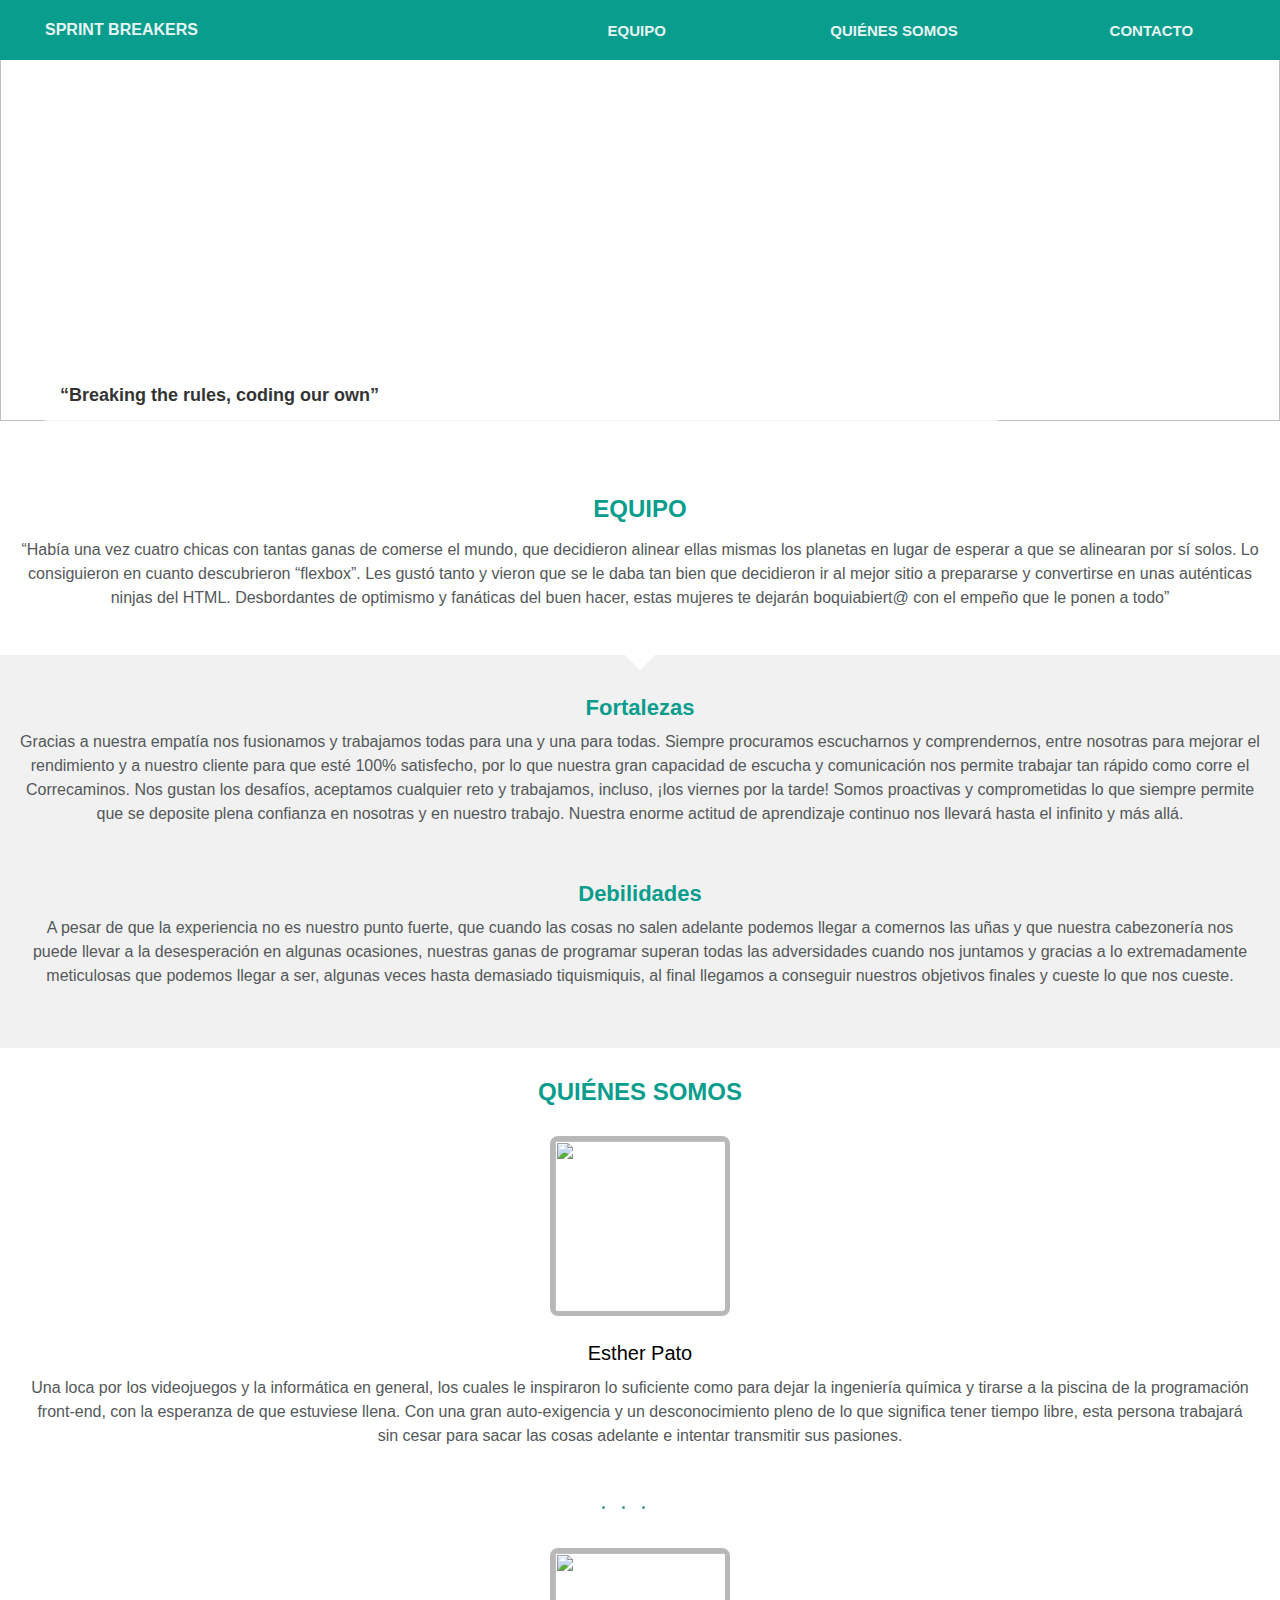
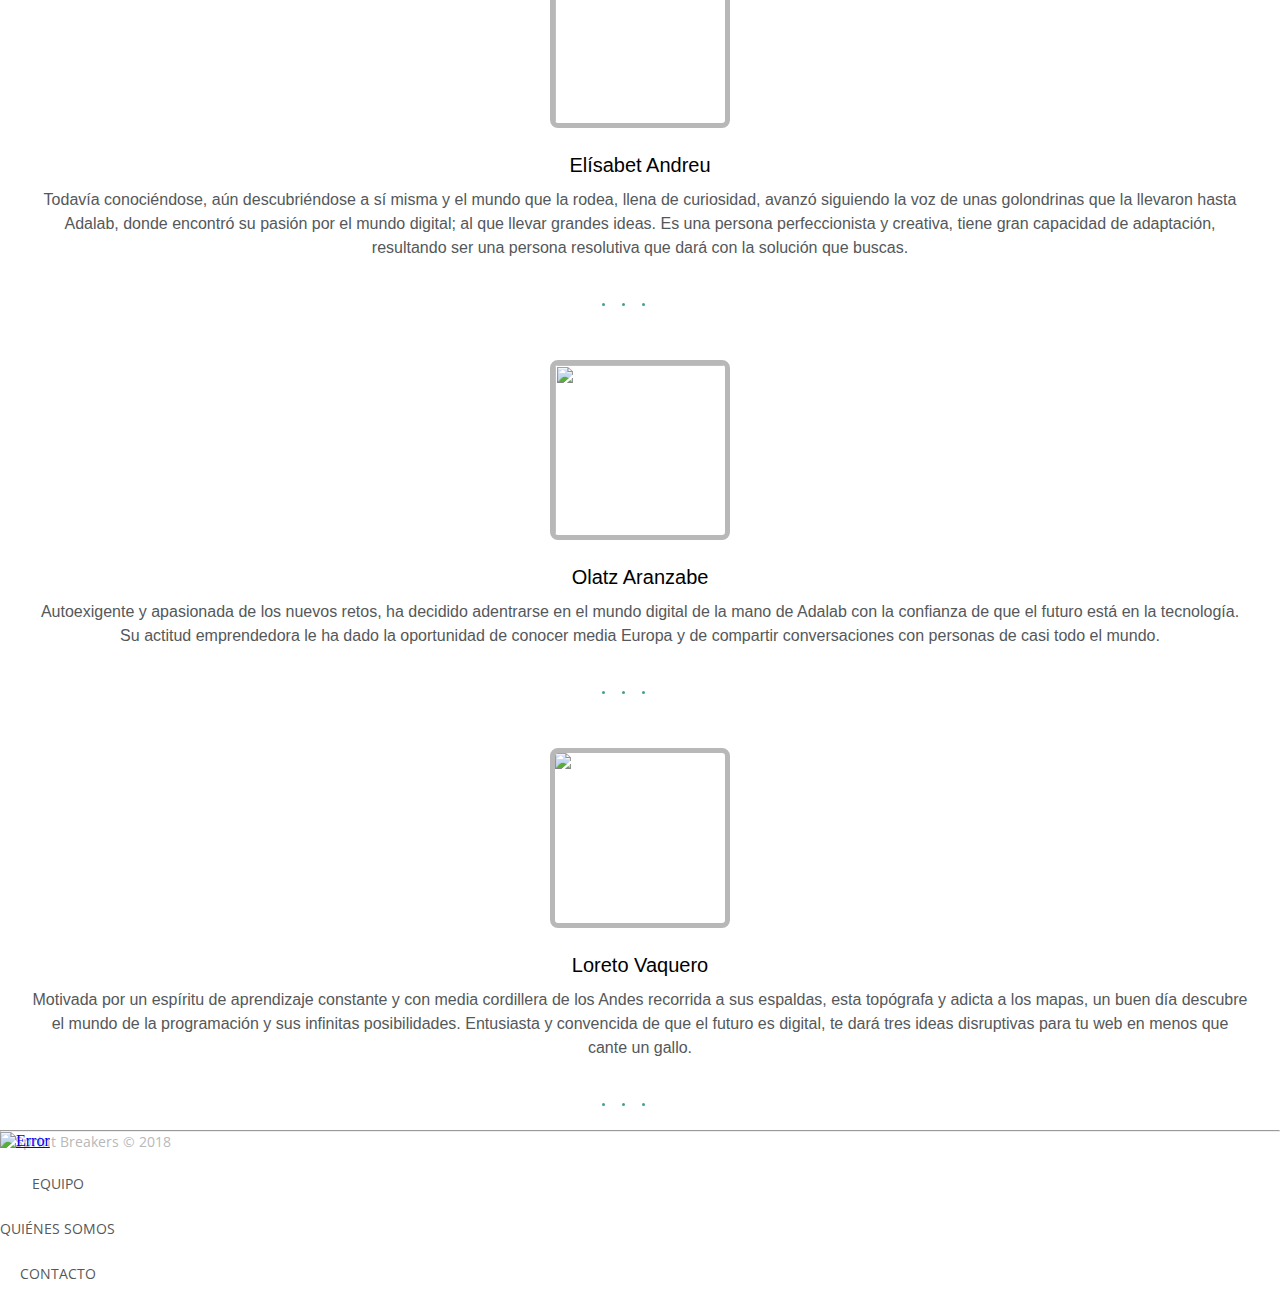
==== index.html @ b5f73472 "Merge branch 'master' of https://github.com/Adalab/d-s1-sprint-breakers" ====
<!DOCTYPE html>
<html lang="es" dir="ltr">
<head>
  <meta charset="utf-8">
  <meta name="viewport" content="width=device-width, initial-scale=1">
  <title>Sprint Breakers</title>
  <link rel="stylesheet" href="main.css">
  <link href="https://fonts.googleapis.com/css?family=Open+Sans:400,600,700|Rubik:400,500,700" rel="stylesheet">
  <link rel="stylesheet" href="https://use.fontawesome.com/releases/v5.0.13/css/all.css" integrity="sha384-DNOHZ68U8hZfKXOrtjWvjxusGo9WQnrNx2sqG0tfsghAvtVlRW3tvkXWZh58N9jp" crossorigin="anonymous">
</head>
<body>
  <header id="top" class="header">
    <div class="group-name">
      <h1>SPRINT BREAKERS</h1>
    </div>
    <nav class="menu-container">
      <ul class="menu">
        <li class="button"><a href="#" class="link-menu">EQUIPO</a></li>
        <li class="button"><a href="#" class="link-menu">QUIÉNES SOMOS</a></li>
        <li class="button"><a href="#" class="link-menu">CONTACTO</a></li>
      </ul>
    </nav>
  </header>
  <main class="movil">
    <section class="imagen-claim">
      <div class="main-pic">
        <img class="header-pic" src="assets/header.jpg">
      </div>
      <div class="claim">
        <h1 class="claim-text">“Breaking the rules, coding our own”</h1>
      </div>
    </section>
    <section class="equipo" id="equipo">
      <div class="equipo-main">
        <h2 class="equipoh2">EQUIPO</h2>
      </div>
      <div class="textoequipo">
        <p>“Había una vez cuatro chicas con tantas ganas de comerse el mundo, que decidieron alinear ellas mismas los planetas en lugar de esperar a que se alinearan por sí solos. Lo consiguieron en cuanto descubrieron “flexbox”. Les gustó tanto y vieron que se le daba tan bien que decidieron ir al mejor sitio a prepararse y convertirse en unas auténticas ninjas del HTML.
          Desbordantes de optimismo y fanáticas del buen hacer, estas mujeres te dejarán boquiabiert@ con el empeño que le ponen a todo”
        </p>
      </div>
    </section>

    <div class="main2">
      <div class="dafo">
        <div class="fortalezas">
          <div class="triangulo">
          </div>
          <h2>Fortalezas</h2>
          <p>Gracias a nuestra empatía nos fusionamos y trabajamos todas para una y una para todas. Siempre procuramos escucharnos y comprendernos, entre nosotras para mejorar el rendimiento y a nuestro cliente para que esté 100% satisfecho, por lo que nuestra gran capacidad de escucha y comunicación nos permite trabajar tan rápido como corre el Correcaminos. Nos gustan los desafíos, aceptamos cualquier reto y trabajamos, incluso, ¡los viernes por la tarde! Somos proactivas y comprometidas lo que siempre permite que se deposite plena confianza en nosotras y en nuestro trabajo. Nuestra enorme actitud de aprendizaje continuo nos llevará hasta el infinito y más allá.
          </p>
        </div>
        <div class="debilidades">
          <h2>Debilidades</h2>
          <p>A pesar de que la experiencia no es nuestro punto fuerte, que cuando las cosas no salen adelante podemos llegar a comernos las uñas  y que nuestra cabezonería nos puede llevar a la desesperación en algunas ocasiones, nuestras ganas de programar superan todas las adversidades cuando nos juntamos y gracias a lo extremadamente meticulosas que podemos llegar a ser, algunas veces hasta demasiado tiquismiquis, al final llegamos a conseguir nuestros objetivos finales y cueste lo que nos cueste.
          </p>
        </div>
      </div>
      <section class="quienesSomos">
        <div id="quienessomos">
          <h2 class="quiensomosh2">QUIÉNES SOMOS</h2>
        </div>
        <div class="adalaber">
          <img class="img" src="assets/qs-esther.jpg" alt="">
          <span>Esther Pato</span>
          <p>Una loca por los videojuegos y la informática en general, los cuales le inspiraron lo suficiente como para dejar la ingeniería química y tirarse a la piscina de la programación front-end, con la esperanza de que estuviese llena. Con una gran auto-exigencia
            y un desconocimiento pleno de lo que significa tener tiempo libre, esta persona trabajará sin cesar para sacar las cosas adelante e intentar transmitir sus pasiones.</p>
          </div>
          <div class="media">
            <ul class="listamedia">
              <li class="listamedia noitemmedia">
                <a href="https://twitter.com/esther_epg" title="Twitter de Esther" target="_blank">
                  <i class="fab fa-twitter"></i>
                </a>
              </li>
              <li class="listamedia itemmedia">
                <a href="https://www.linkedin.com/in/esther-pato-gonzalez/" title="Linked In de Esther" target="_blank">
                  <i class="fab fa-linkedin-in"></i>
                </a>
              </li>
              <li class="listamedia itemmedia">
                  <i class="fab fa-github-alt"></i>
                  <a href="https://github.com/estherpato" title="Git Hub de Esther" target="_blank">
                </a>
              </li>
              <li class="listamedia itemmedia">
                <a href="mailto:estherpato@gmail.com?subject=feedback" title="Correo de Esther" target="_blank">
                  <i class="fas fa-envelope"></i>
                </a>
              </li>
            </ul>
          </div>
          <div class="adalaber">
            <img class="img" src="assets/qs-eli.jpg" alt="">
            <span>Elísabet Andreu</span>
            <p>Todavía conociéndose, aún descubriéndose a sí misma y el mundo que la rodea, llena de curiosidad, avanzó siguiendo la voz de unas golondrinas que la llevaron hasta Adalab, donde encontró su pasión por el mundo digital; al que llevar grandes ideas.
              Es una persona perfeccionista y creativa, tiene gran capacidad de adaptación, resultando ser una persona resolutiva que dará con la solución que buscas.
            </p>
            <div class="media">
              <ul class="listamedia">
                <li class="listamedia noitemmedia">
                  <a href="https://twitter.com/Elisabet_AS" title="Twitter de Elísabet" target="_blank">
                    <i class="fab fa-twitter"></i>
                  </a>
                </li>
                <li class="listamedia itemmedia">
                  <a href="https://www.linkedin.com/in/elisabet-andreu-soldado-163a41162" title="Linked In de Elísabet" target="_blank">
                    <i class="fab fa-linkedin-in"></i>
                  </a>
                </li>
                <li class="listamedia itemmedia">
                  <a href="https://github.com/ElisabetAS" title="Git Hub de Elísabet" target="_blank">
                    <i class="fab fa-github-alt"></i>
                  </a>
                </li>
                <li class="listamedia itemmedia">
                  <a href="mailto:elisabet240498@gmail.com?subject=feedback" title="Correo de Elísabet" target="_blank">
                    <i class="fas fa-envelope"></i>
                  </a>
                </li>
              </ul>
            </div>
          </div>
          <div class="adalaber">
            <img class="img" src="assets/qs-olatz.jpg" alt="">
            <span>Olatz Aranzabe</span>
            <p>Autoexigente y apasionada de los nuevos retos, ha decidido adentrarse en el mundo digital de la mano de Adalab con la confianza de que el futuro está en la tecnología. Su actitud emprendedora le ha dado la oportunidad de conocer media Europa y
              de compartir conversaciones con personas de casi todo el mundo.</p>
              <div class="media">
                <ul class="listamedia">
                  <li class="listamedia noitemmedia">
                    <a href="https://twitter.com/OAranzabe" title=" Twitter de Olatz " target="_blank ">
                      <i class="fab fa-twitter "></i>
                    </a>
                  </li>
                  <li class="listamedia itemmedia ">
                    <a href="https://www.linkedin.com/in/olatz-aranzabe" title="Linked In de Olatz " target="_blank ">
                      <i class="fab fa-linkedin-in "></i>
                    </a>
                  </li>
                  <li class="listamedia itemmedia ">
                    <a href=" " title="Git Hub de Olatz " target="_blank ">
                      <i class="fab fa-github-alt "></i>
                    </a>
                  </li>
                  <li class="listamedia itemmedia ">
                    <a href="mailto:olatzaranzabe@hotmail.com?subject=feedback " title="Correo de Olatz " target="_blank ">
                      <i class="fas fa-envelope "></i>
                    </a>
                  </li>
                </ul>
              </div>
            </div>
            <div class="adalaber ">
              <img class="img" src="assets/qs-loreto.jpg " alt=" ">
              <span>Loreto Vaquero</span>
              <p> Motivada por un espíritu de aprendizaje constante y con media cordillera de los Andes recorrida a sus espaldas, esta topógrafa y adicta a los mapas, un buen día descubre el mundo de la programación y sus infinitas posibilidades. Entusiasta y convencida
                de que el futuro es digital, te dará tres ideas disruptivas para tu web en menos que cante un gallo. </p>
                <div class="media ">
                  <ul class="listamedia ">
                    <li class="listamedia noitemmedia ">
                      <a href="https://twitter.com/@LoretoVaquero" title="Twitter de Loreto " target="_blank ">
                        <i class="fab fa-twitter "></i>
                      </a>
                    </li>
                    <li class="listamedia itemmedia ">
                      <a href="https://www.linkedin.com/in/loretovaquerofontenla/" title="Linked In de Loreto " target="_blank ">
                        <i class="fab fa-linkedin-in "></i>
                      </a>
                    </li>
                    <li class="listamedia itemmedia ">
                      <a href="https://github.com/VaqueroFontenla" title="Git Hub de Loreto " target="_blank ">
                        <i class="fab fa-github-alt "></i>
                      </a>
                    </li>
                    <li class="listamedia itemmedia ">
                      <a href="mailto:loret.vaquero@gmail.com?subject=feedback " title="Correo de Loreto " target="_blank ">
                        <i class="fas fa-envelope "></i>
                      </a>
                    </li>
                  </ul>
                </div>
              </div>
            </section>
          </div>
        </main>
        <hr class="linea">
        <footer class="pie">
          <p class="titulo">Sprint Breakers © 2018</p>
          <nav>
            <ul class="actions">
              <li class="action"><a class=enlace href="#equipo"><span class="text">EQUIPO</span></a>  </li>
              <li class="action"><a class=enlace href="#quienessomos"><span class="text">QUIÉNES SOMOS</span></a> </li>
              <li class="action"><a class=enlace href="#"><span class="text">CONTACTO</span></a> </li>
            </ul>
          </nav>

          <a class="logoweb" href="http://adalab.es/">
            <img src="assets/logoadalab.png" alt="Error">
          </a>
        </footer>
      </body>
      </html>
---- main.css ----
*{
  padding: 0;
  margin: 0;
  box-sizing: border-box;
}

body {
  height: 100%;
  width: 100%;
}

.header {
  width: 100%;
  height: 105px;
  display: flex;
  flex-direction: column;
  position: fixed;
  z-index: 5;
}

.group-name {
  background-color: #099d8d;
  opacity: 0.9;
  height: 60px;
  width: 100%;
  margin: 0px;
  align-items: center;
  display: flex;
  justify-content: center;
}

h1 {
  color: white;
  font-size: 16px;
  font-family: 'Rubik-Medium', sans-serif;
}

.menu-container {
  background-color: #14d9c4;
  opacity: 0.9;
  height: 45px;
  width: 100%;
  order: 1;
}

.menu {
  margin: 0px;
  padding: 0px;
  height: 100%;
  align-items: center;
  display: flex;
  justify-content: center;
}

.button {
  font-size: 15px;
  font-weight: bold;
  font-family: 'Rubik-Medium', sans-serif;
  text-align: center;
  display: inline-block;
  width: 100%;
}

.link-menu {
  text-decoration: none;
  color: white;
  text-align: center;
}
/* 768px HEADER*/
@media all and (min-width: 768px) {
  .header{
    display: flex;
    flex-direction: row;
    height: 60px;
    background-color: #099d8d;
  }
  .group-name {
    width: 60%;
    align-items:center;
    justify-content: flex-start;
    margin-left: 45px;
    flex-grow: 1;
  }
  .menu-container{
    background-color: #099d8d;
    height: 60px;
    text-align: right;
    flex-grow: 2;
  }
}
.movil {
  width: 100%;
}

.imagen-claim {
  height: 465px;
}

.main-pic {
  height: 421px;
  width: 100%;
}

.header-pic {
  width: 100%;
  height: 421px;
}

.claim {
  background-color: #ffffff;
  height: auto;
  /* border: solid black 1px; */
  padding: 15px;
  margin-left: 15px;
  margin-right: 15px;
  transform: translateY(-50%);
}
@media all and (min-width: 768px) {
  .claim{
    opacity: 0.8;
    margin-left: 45px;
    margin-right: 282px;
    transform: translateY(-100%)
  }
}
.claim-text {
  color: #000000;
  font-family: 'OpenSans-SemiBold', sans-serif;
  font-size: 18px;
}

.equipo-main {
  text-align: center;
  margin-top: 30px;
  margin-bottom: 15px;
}

.equipoh2, .quiensomosh2{
  color: #099d8d;
  font-family: 'Rubik-Medium', sans-serif;
  font-size: 24px;
  text-align: center;
}
.textoequipo {
  color: #54585A;
  font-family: 'OpenSans-Regular', sans-serif;
  font-size: 16px;
  line-height: 24px;
  text-align: center;
}

.dafo {
  background-color: #F1F1F1;
  padding-bottom: 45px;
}
.fortalezas {
  position: relative;
}
.triangulo {
  position: absolute;
  left: 50%;
  transform: translateX(-50%);
  width: 0;
  height: 0;
  border-top: 15px solid white;
  border-left: 15px solid #F1F1F1;
  border-right: 15px solid #F1F1F1;
}

.fortalezas h2 {
  color: #099D8D;
  font-family: 'Rubik-Medium', sans-serif;
  font-size: 22px;
  line-height: 45px;
  margin-top: 30px;
  text-align: center;
  padding-top: 30px;
  font-size: 22px;
}
.debilidades {
  margin-top: 30px;
  background-color: #F1F1F1;
  padding: 0 15px;
}
.debilidades h2 {
  color: #099D8D;
  font-family: 'Rubik-Medium', sans-serif;
  font-size: 22px;
  line-height: 45px;
  margin-top: 30px;
  text-align: center;
  font-size: 22px;
}
.quienesSomos {
  margin-top: 30px;
}
.adalaber {
  display: flex;
  flex-direction: column;
  align-items: center;
  padding: 0px 15px 15px 15px;
}
.img {
  margin-top: 30px;
  margin-bottom: 15px;
  width: 180px;
  height: 180px;
  border: 5px solid #B8B8B9;
  border-radius: 8px;
}
p {
  align-items: center;
  color: #54585A;
  font-family: 'OpenSans-Regular', sans-serif;
  font-size: 16px;
  text-align: center;
  line-height: 24px;
  padding: 0px 15px 15px;
}
span {
  align-items: center;
  color: #000000;
  font-family: 'OpenSans-Regular', sans-serif;
  font-size: 20px;
  line-height: 45px;
}
.media {
  display: flex;
  justify-content: center;
}
.listamedia {
  position: relative;
  display: flex;
  justify-content: center;
  list-style: none;
  margin: 10px;
  padding: 0;
}
.noitemmedia {
  float: right;
  margin-right: 10px;
}
.itemmedia::before {
  position: absolute;
  right: 25px;
  top: 8px;
  width: 3px;
  height: 3px;
  background-color: #499d8d;
  border-radius: 10px;
  content: '';
}
.fab, .fas {
  color: #499d8d;
}
.punto {
  display: inline-block;
  color: #499d8d;
}

.pie{
  text-align: center;
}
.titulo{
  color:#B8B8B9;
  font-family: 'Open Sans',sans-serif;
  font-size: 14px;
  line-height: 20px;
}
.text{
  color: #54585A;
  font-family: 'Open Sans', sans-serif;
  font-size: 14px;
  line:20px (1.4);
  list-style: none;
  padding: 0;
}
.enlace{
  display:block;
  text-align: center;
  text-decoration: none;
}

.linea {
  background-color: #B8B8B9;
  margin: 30px 0px 30px 0px;
}


@media all and (min-width:768px){
  .linea{
    margin: 0;

  }
  .pie{
    display: flex;
    width: 100%;
    height: 164px;
    flex-direction: row;
    justify-content: space-between;
  }



  .actions{
height: 164px;
width: auto;
align-content: flex-end;
list-style: none;
  }
  .titulo{
    position: absolute;
    left: 0;

  }
  .logoweb{
    position: absolute;
    left: 0;
  }

}
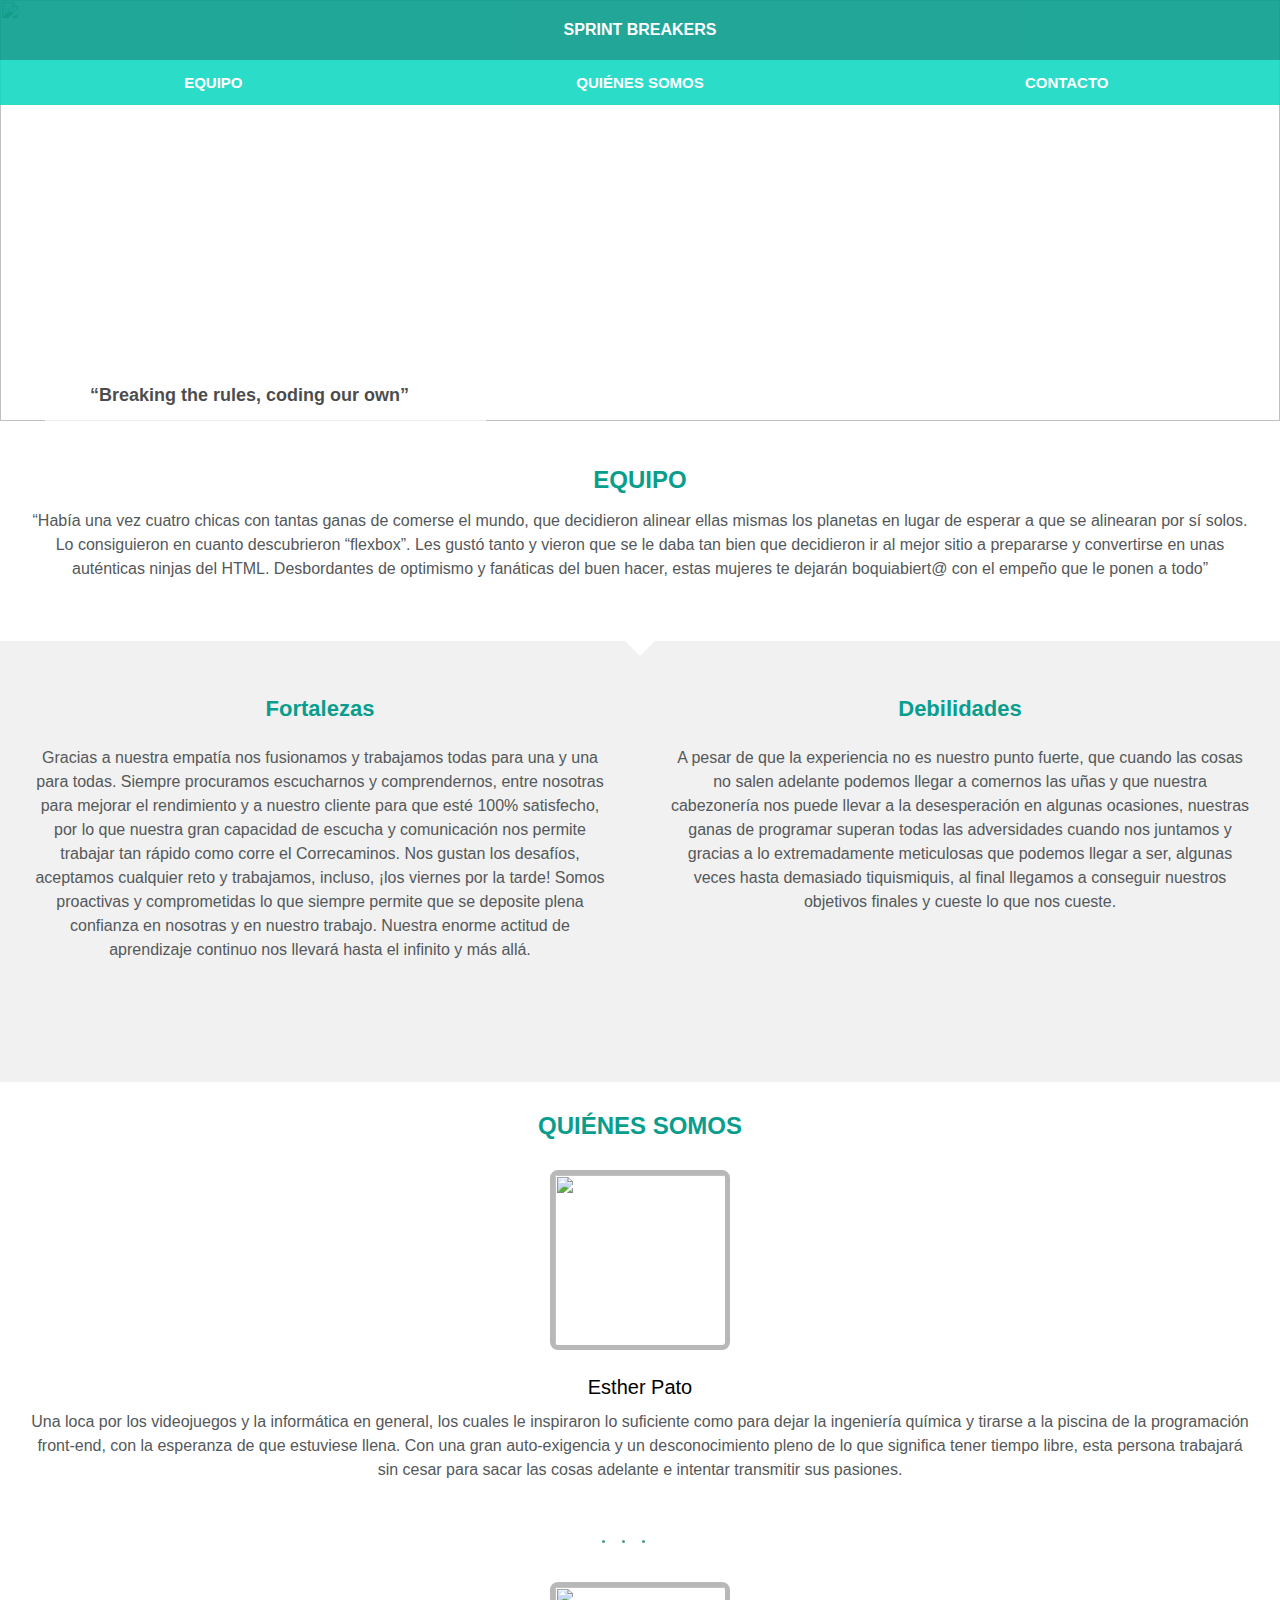
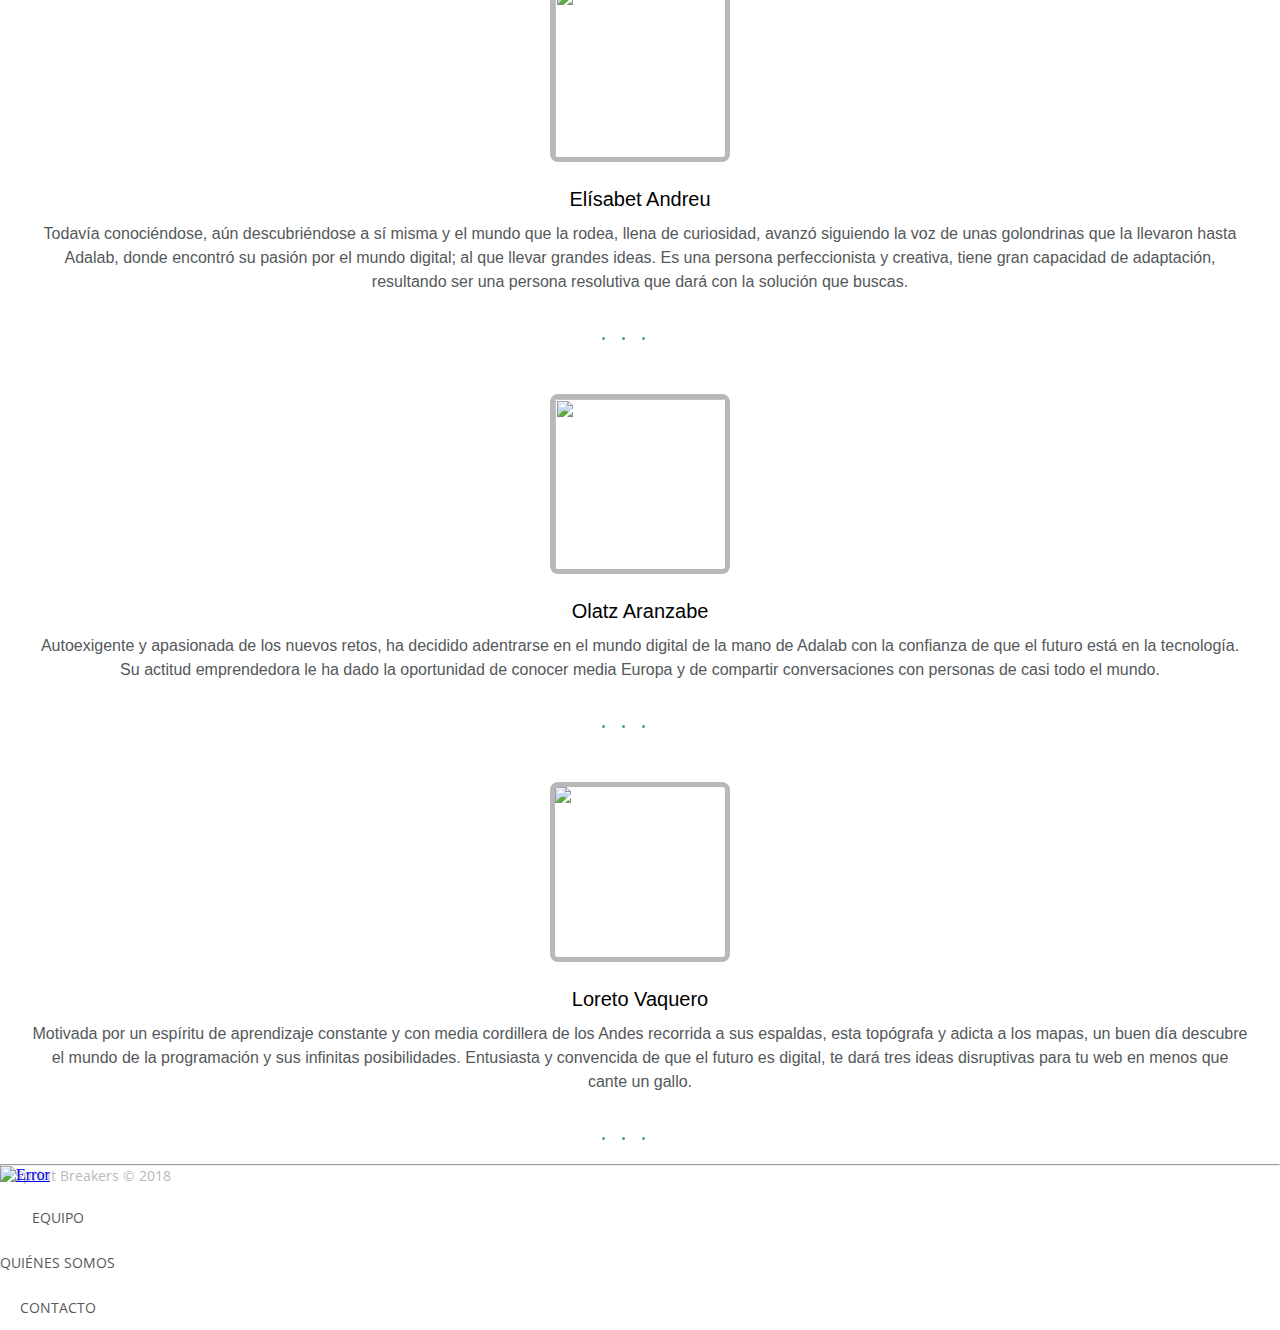
==== commit 008a1279: "almost finish header 768" ====
--- a/index.html
+++ b/index.html
@@ -35,7 +35,7 @@
         <h2 class="equipoh2">EQUIPO</h2>
       </div>
       <div class="textoequipo">
-        <p>“Había una vez cuatro chicas con tantas ganas de comerse el mundo, que decidieron alinear ellas mismas los planetas en lugar de esperar a que se alinearan por sí solos. Lo consiguieron en cuanto descubrieron “flexbox”. Les gustó tanto y vieron que se le daba tan bien que decidieron ir al mejor sitio a prepararse y convertirse en unas auténticas ninjas del HTML.
+        <p class=introduccion>“Había una vez cuatro chicas con tantas ganas de comerse el mundo, que decidieron alinear ellas mismas los planetas en lugar de esperar a que se alinearan por sí solos. Lo consiguieron en cuanto descubrieron “flexbox”. Les gustó tanto y vieron que se le daba tan bien que decidieron ir al mejor sitio a prepararse y convertirse en unas auténticas ninjas del HTML.
           Desbordantes de optimismo y fanáticas del buen hacer, estas mujeres te dejarán boquiabiert@ con el empeño que le ponen a todo”
         </p>
       </div>
@@ -43,9 +43,9 @@
 
     <div class="main2">
       <div class="dafo">
+        <div class="triangulo">
+        </div>
         <div class="fortalezas">
-          <div class="triangulo">
-          </div>
           <h2>Fortalezas</h2>
           <p>Gracias a nuestra empatía nos fusionamos y trabajamos todas para una y una para todas. Siempre procuramos escucharnos y comprendernos, entre nosotras para mejorar el rendimiento y a nuestro cliente para que esté 100% satisfecho, por lo que nuestra gran capacidad de escucha y comunicación nos permite trabajar tan rápido como corre el Correcaminos. Nos gustan los desafíos, aceptamos cualquier reto y trabajamos, incluso, ¡los viernes por la tarde! Somos proactivas y comprometidas lo que siempre permite que se deposite plena confianza en nosotras y en nuestro trabajo. Nuestra enorme actitud de aprendizaje continuo nos llevará hasta el infinito y más allá.
           </p>
--- a/main.css
+++ b/main.css
@@ -66,6 +66,7 @@
   color: white;
   text-align: center;
 }
+<<<<<<< HEAD
 /* 768px HEADER*/
 @media all and (min-width: 768px) {
   .header{
@@ -88,6 +89,9 @@
     flex-grow: 2;
   }
 }
+=======
+
+/* MAIN */
 .movil {
   width: 100%;
 }
@@ -128,11 +132,23 @@
   font-family: 'OpenSans-SemiBold', sans-serif;
   font-size: 18px;
 }
-
+@media all and (min-width: 768px) {
+  .claim-text{
+    display: inline;
+    margin: 30px 15px 30px 15px;
+  }
+}
 .equipo-main {
   text-align: center;
   margin-top: 30px;
   margin-bottom: 15px;
+}
+@media all and (min-width: 768px) {
+  .introduccion{
+    padding: 0px; 
+    margin-left: 30px;
+    margin-right: 30px
+  }
 }
 
 .equipoh2, .quiensomosh2{
@@ -152,10 +168,9 @@
 .dafo {
   background-color: #F1F1F1;
   padding-bottom: 45px;
-}
-.fortalezas {
   position: relative;
 }
+
 .triangulo {
   position: absolute;
   left: 50%;
@@ -177,6 +192,7 @@
   padding-top: 30px;
   font-size: 22px;
 }
+
 .debilidades {
   margin-top: 30px;
   background-color: #F1F1F1;
@@ -191,6 +207,7 @@
   text-align: center;
   font-size: 22px;
 }
+
 .quienesSomos {
   margin-top: 30px;
 }
@@ -257,7 +274,59 @@
   display: inline-block;
   color: #499d8d;
 }
-
+/* MEDIAQUERIES MAIN */
+@media all and (min-width:768px) {
+  .imagen-claim {
+  height: 421px;
+}
+
+  .claim {
+transform: translateY(-100%);
+opacity: 0.7;
+width: 441px;
+padding: 15px 30px 15px 30px;
+margin-left: 45px;
+}
+
+  .equipo-main {
+margin-top: 45px;
+}
+
+  .textoequipo {
+  margin-bottom: 60px;
+}
+
+  .dafo {
+  display: flex;
+}
+
+  .fortalezas {
+margin: 45px 15px 60px 15px;
+padding: 0;
+display: flex;
+flex-direction: column;
+width: 50%;
+}
+
+  .fortalezas h2 {
+margin: 0px 0px 15px 0px;
+padding: 0;
+}
+
+  .debilidades {
+margin: 45px 15px 60px 15px;
+padding: 0;
+display: flex;
+flex-direction: column;
+width: 50%;
+}
+
+  .debilidades h2 {
+margin: 0px 0px 15px 0px;
+padding: 0;
+}
+}
+/* FOOTER */
 .pie{
   text-align: center;
 }
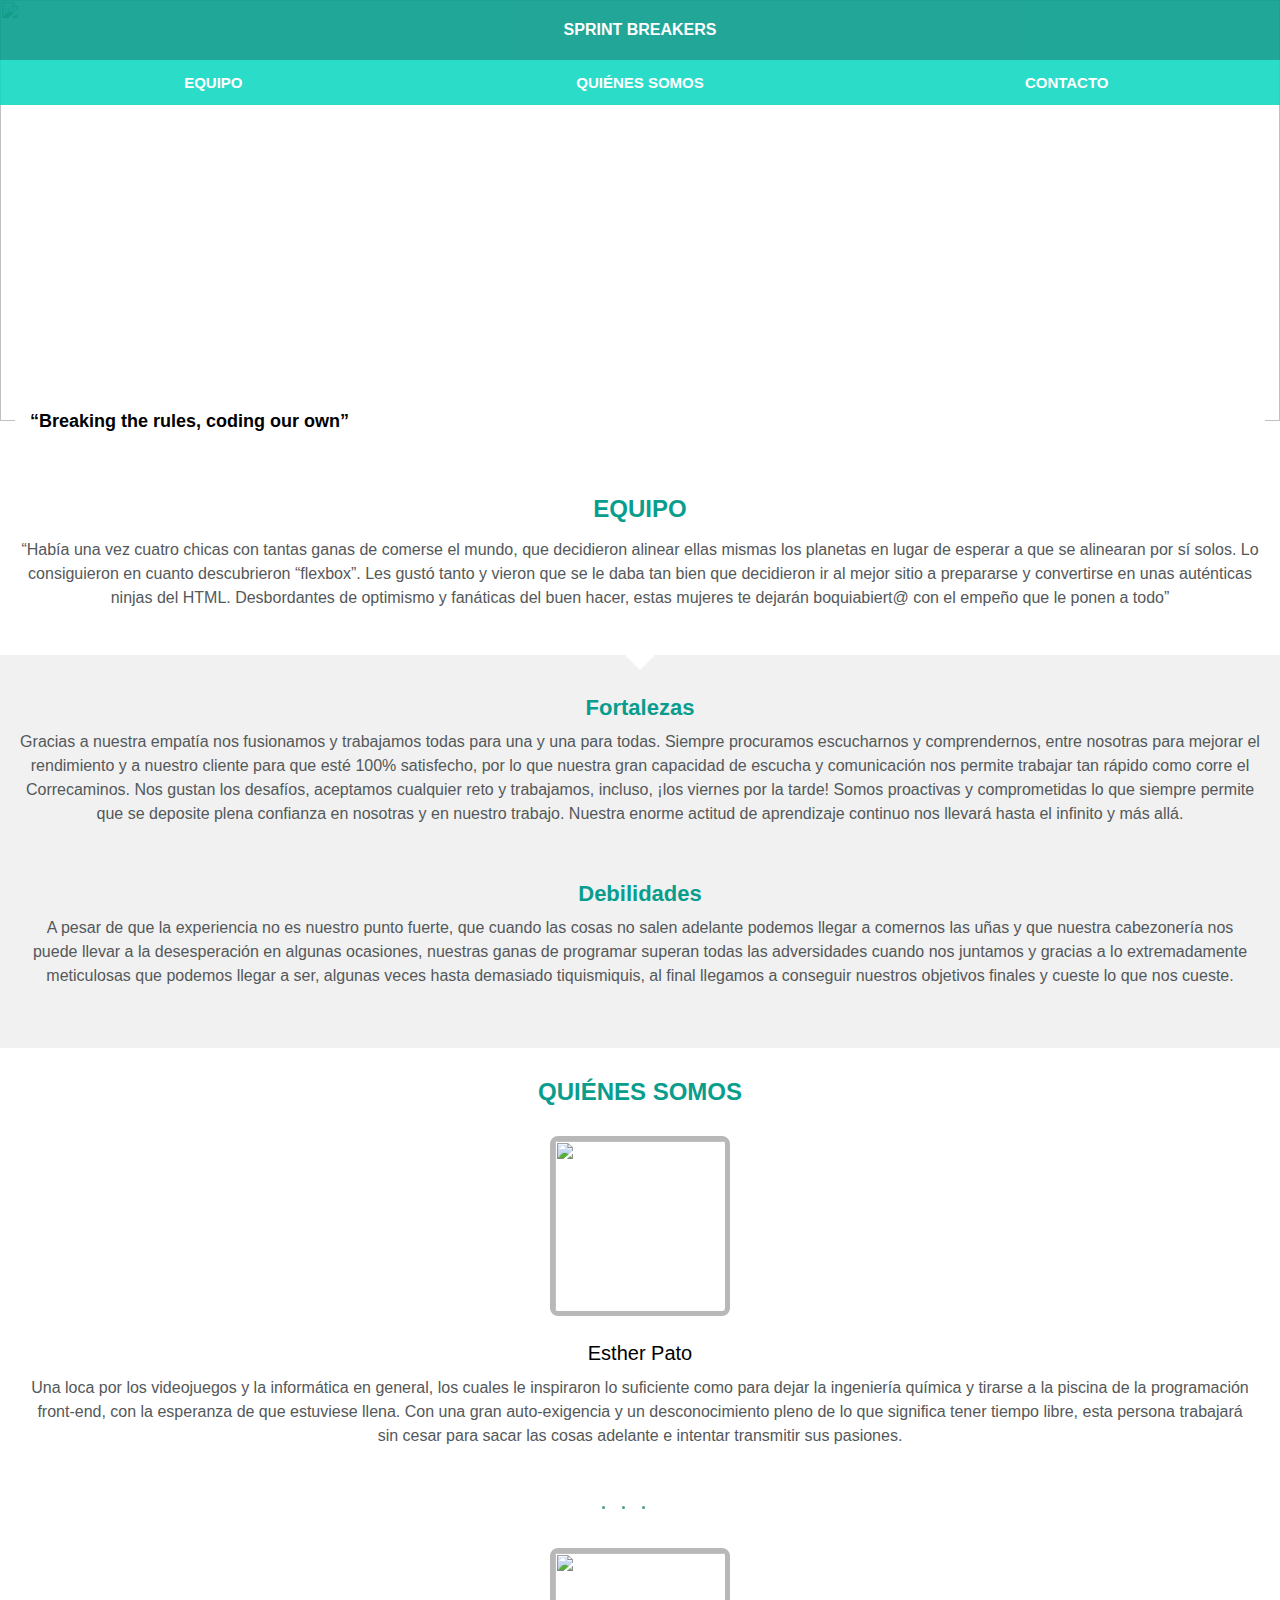
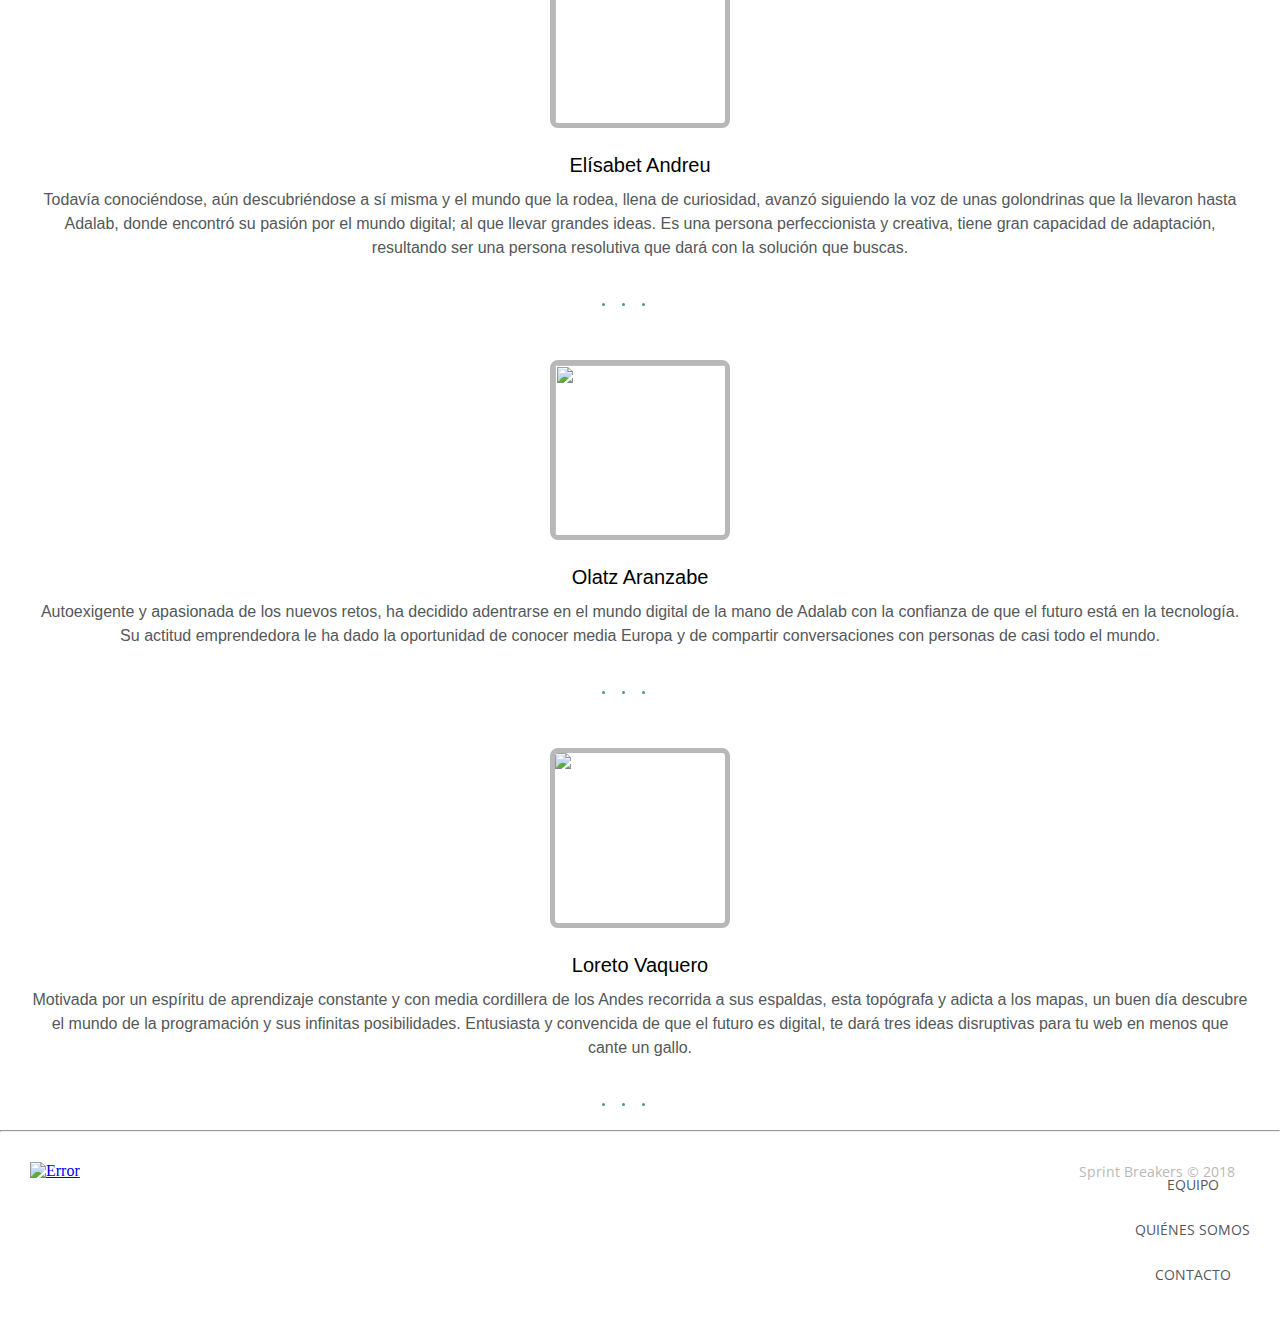
==== commit ec2c171a: "Footer development" ====
--- a/index.html
+++ b/index.html
@@ -4,9 +4,10 @@
   <meta charset="utf-8">
   <meta name="viewport" content="width=device-width, initial-scale=1">
   <title>Sprint Breakers</title>
-  <link rel="stylesheet" href="main.css">
   <link href="https://fonts.googleapis.com/css?family=Open+Sans:400,600,700|Rubik:400,500,700" rel="stylesheet">
   <link rel="stylesheet" href="https://use.fontawesome.com/releases/v5.0.13/css/all.css" integrity="sha384-DNOHZ68U8hZfKXOrtjWvjxusGo9WQnrNx2sqG0tfsghAvtVlRW3tvkXWZh58N9jp" crossorigin="anonymous">
+  <link rel="stylesheet" href="main.css">
+
 </head>
 <body>
   <header id="top" class="header">
@@ -35,7 +36,7 @@
         <h2 class="equipoh2">EQUIPO</h2>
       </div>
       <div class="textoequipo">
-        <p class=introduccion>“Había una vez cuatro chicas con tantas ganas de comerse el mundo, que decidieron alinear ellas mismas los planetas en lugar de esperar a que se alinearan por sí solos. Lo consiguieron en cuanto descubrieron “flexbox”. Les gustó tanto y vieron que se le daba tan bien que decidieron ir al mejor sitio a prepararse y convertirse en unas auténticas ninjas del HTML.
+        <p>“Había una vez cuatro chicas con tantas ganas de comerse el mundo, que decidieron alinear ellas mismas los planetas en lugar de esperar a que se alinearan por sí solos. Lo consiguieron en cuanto descubrieron “flexbox”. Les gustó tanto y vieron que se le daba tan bien que decidieron ir al mejor sitio a prepararse y convertirse en unas auténticas ninjas del HTML.
           Desbordantes de optimismo y fanáticas del buen hacer, estas mujeres te dejarán boquiabiert@ con el empeño que le ponen a todo”
         </p>
       </div>
@@ -43,9 +44,9 @@
 
     <div class="main2">
       <div class="dafo">
-        <div class="triangulo">
-        </div>
         <div class="fortalezas">
+          <div class="triangulo">
+          </div>
           <h2>Fortalezas</h2>
           <p>Gracias a nuestra empatía nos fusionamos y trabajamos todas para una y una para todas. Siempre procuramos escucharnos y comprendernos, entre nosotras para mejorar el rendimiento y a nuestro cliente para que esté 100% satisfecho, por lo que nuestra gran capacidad de escucha y comunicación nos permite trabajar tan rápido como corre el Correcaminos. Nos gustan los desafíos, aceptamos cualquier reto y trabajamos, incluso, ¡los viernes por la tarde! Somos proactivas y comprometidas lo que siempre permite que se deposite plena confianza en nosotras y en nuestro trabajo. Nuestra enorme actitud de aprendizaje continuo nos llevará hasta el infinito y más allá.
           </p>
@@ -194,7 +195,6 @@
               <li class="action"><a class=enlace href="#"><span class="text">CONTACTO</span></a> </li>
             </ul>
           </nav>
-
           <a class="logoweb" href="http://adalab.es/">
             <img src="assets/logoadalab.png" alt="Error">
           </a>
--- a/main.css
+++ b/main.css
@@ -66,32 +66,7 @@
   color: white;
   text-align: center;
 }
-<<<<<<< HEAD
-/* 768px HEADER*/
-@media all and (min-width: 768px) {
-  .header{
-    display: flex;
-    flex-direction: row;
-    height: 60px;
-    background-color: #099d8d;
-  }
-  .group-name {
-    width: 60%;
-    align-items:center;
-    justify-content: flex-start;
-    margin-left: 45px;
-    flex-grow: 1;
-  }
-  .menu-container{
-    background-color: #099d8d;
-    height: 60px;
-    text-align: right;
-    flex-grow: 2;
-  }
-}
-=======
-
-/* MAIN */
+
 .movil {
   width: 100%;
 }
@@ -119,36 +94,17 @@
   margin-right: 15px;
   transform: translateY(-50%);
 }
-@media all and (min-width: 768px) {
-  .claim{
-    opacity: 0.8;
-    margin-left: 45px;
-    margin-right: 282px;
-    transform: translateY(-100%)
-  }
-}
+
 .claim-text {
   color: #000000;
   font-family: 'OpenSans-SemiBold', sans-serif;
   font-size: 18px;
 }
-@media all and (min-width: 768px) {
-  .claim-text{
-    display: inline;
-    margin: 30px 15px 30px 15px;
-  }
-}
+
 .equipo-main {
   text-align: center;
   margin-top: 30px;
   margin-bottom: 15px;
-}
-@media all and (min-width: 768px) {
-  .introduccion{
-    padding: 0px; 
-    margin-left: 30px;
-    margin-right: 30px
-  }
 }
 
 .equipoh2, .quiensomosh2{
@@ -168,9 +124,10 @@
 .dafo {
   background-color: #F1F1F1;
   padding-bottom: 45px;
+}
+.fortalezas {
   position: relative;
 }
-
 .triangulo {
   position: absolute;
   left: 50%;
@@ -192,7 +149,6 @@
   padding-top: 30px;
   font-size: 22px;
 }
-
 .debilidades {
   margin-top: 30px;
   background-color: #F1F1F1;
@@ -207,7 +163,6 @@
   text-align: center;
   font-size: 22px;
 }
-
 .quienesSomos {
   margin-top: 30px;
 }
@@ -274,59 +229,7 @@
   display: inline-block;
   color: #499d8d;
 }
-/* MEDIAQUERIES MAIN */
-@media all and (min-width:768px) {
-  .imagen-claim {
-  height: 421px;
-}
-
-  .claim {
-transform: translateY(-100%);
-opacity: 0.7;
-width: 441px;
-padding: 15px 30px 15px 30px;
-margin-left: 45px;
-}
-
-  .equipo-main {
-margin-top: 45px;
-}
-
-  .textoequipo {
-  margin-bottom: 60px;
-}
-
-  .dafo {
-  display: flex;
-}
-
-  .fortalezas {
-margin: 45px 15px 60px 15px;
-padding: 0;
-display: flex;
-flex-direction: column;
-width: 50%;
-}
-
-  .fortalezas h2 {
-margin: 0px 0px 15px 0px;
-padding: 0;
-}
-
-  .debilidades {
-margin: 45px 15px 60px 15px;
-padding: 0;
-display: flex;
-flex-direction: column;
-width: 50%;
-}
-
-  .debilidades h2 {
-margin: 0px 0px 15px 0px;
-padding: 0;
-}
-}
-/* FOOTER */
+
 .pie{
   text-align: center;
 }
@@ -363,28 +266,27 @@
   }
   .pie{
     display: flex;
-    width: 100%;
-    height: 164px;
-    flex-direction: row;
+    position:relative;
+    padding: 30px;
+    flex-direction: row-reverse;
     justify-content: space-between;
   }
 
-
-
   .actions{
-height: 164px;
-width: auto;
-align-content: flex-end;
-list-style: none;
+    text-align: right;
+    list-style: none;
   }
   .titulo{
-    position: absolute;
-    left: 0;
-
-  }
+position: absolute;
+
+  }
+
   .logoweb{
-    position: absolute;
-    left: 0;
-  }
-
-}
+
+
+
+
+
+  }
+
+}
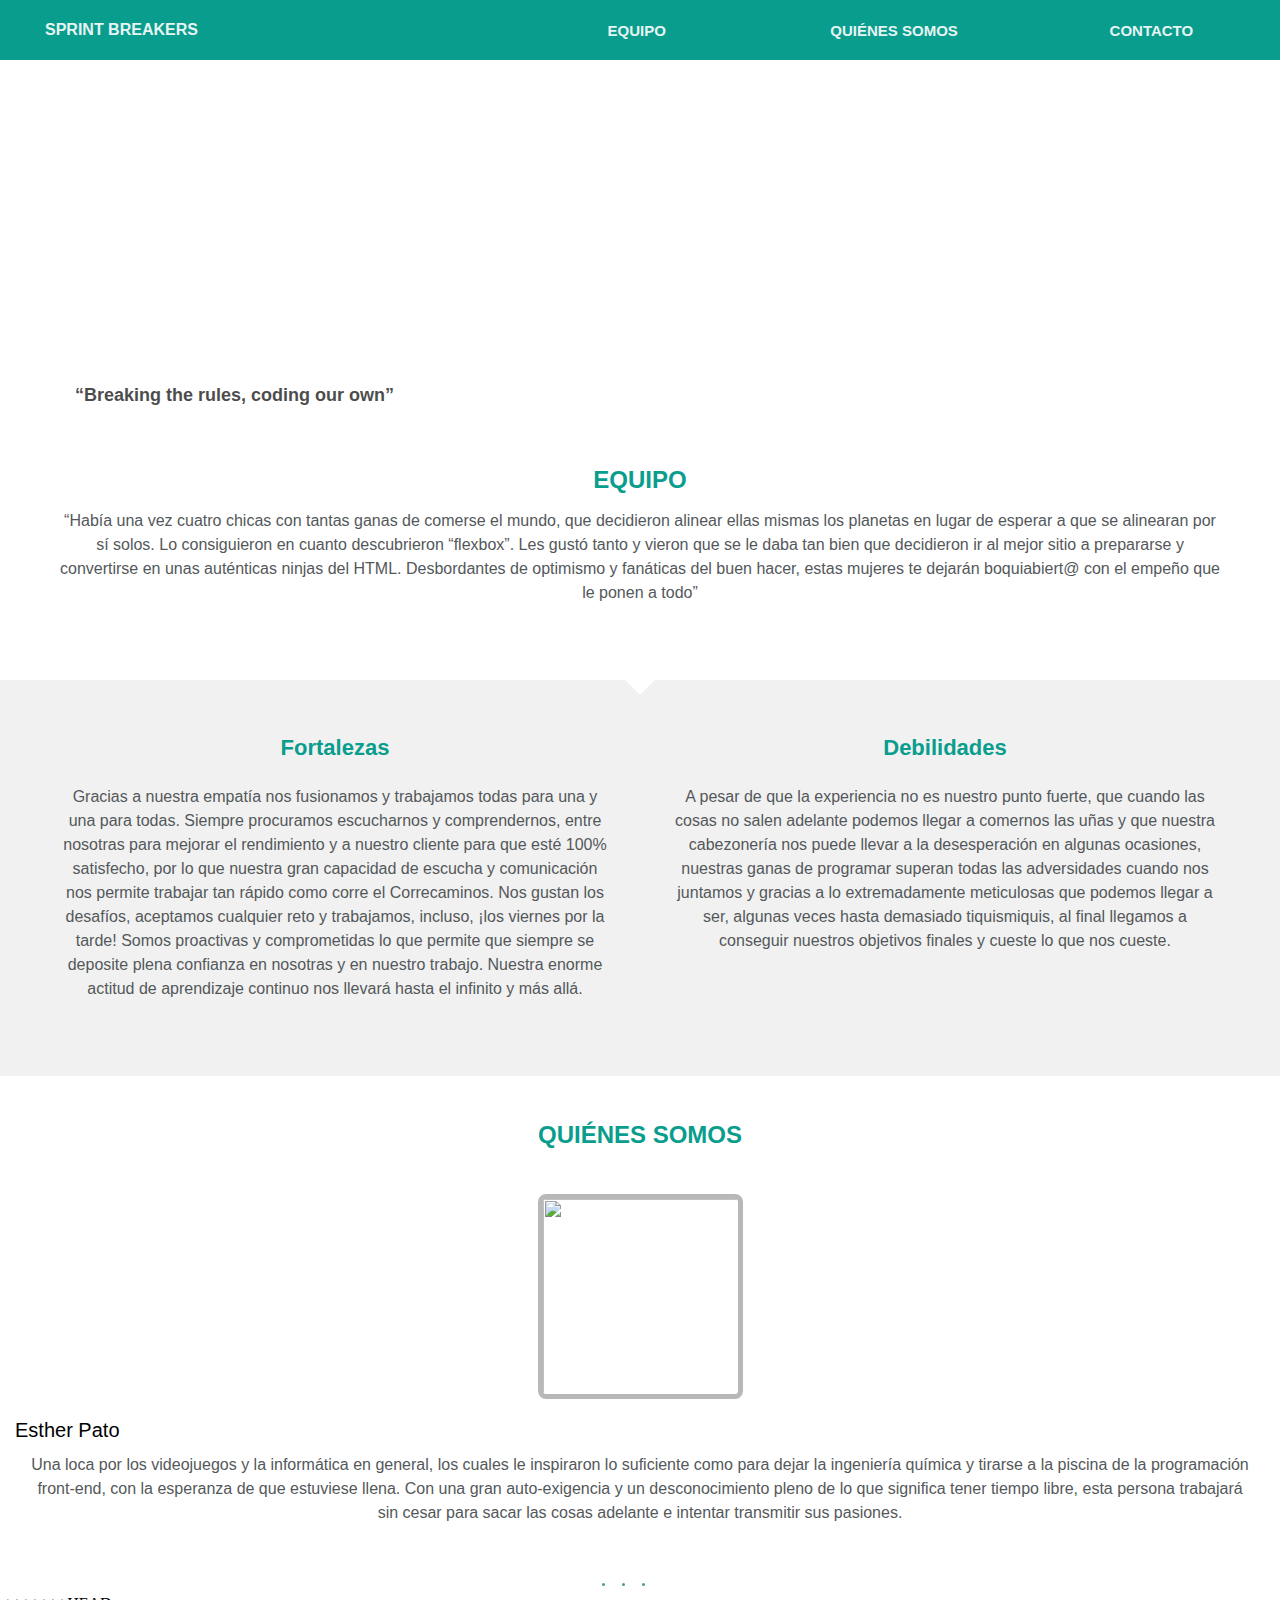
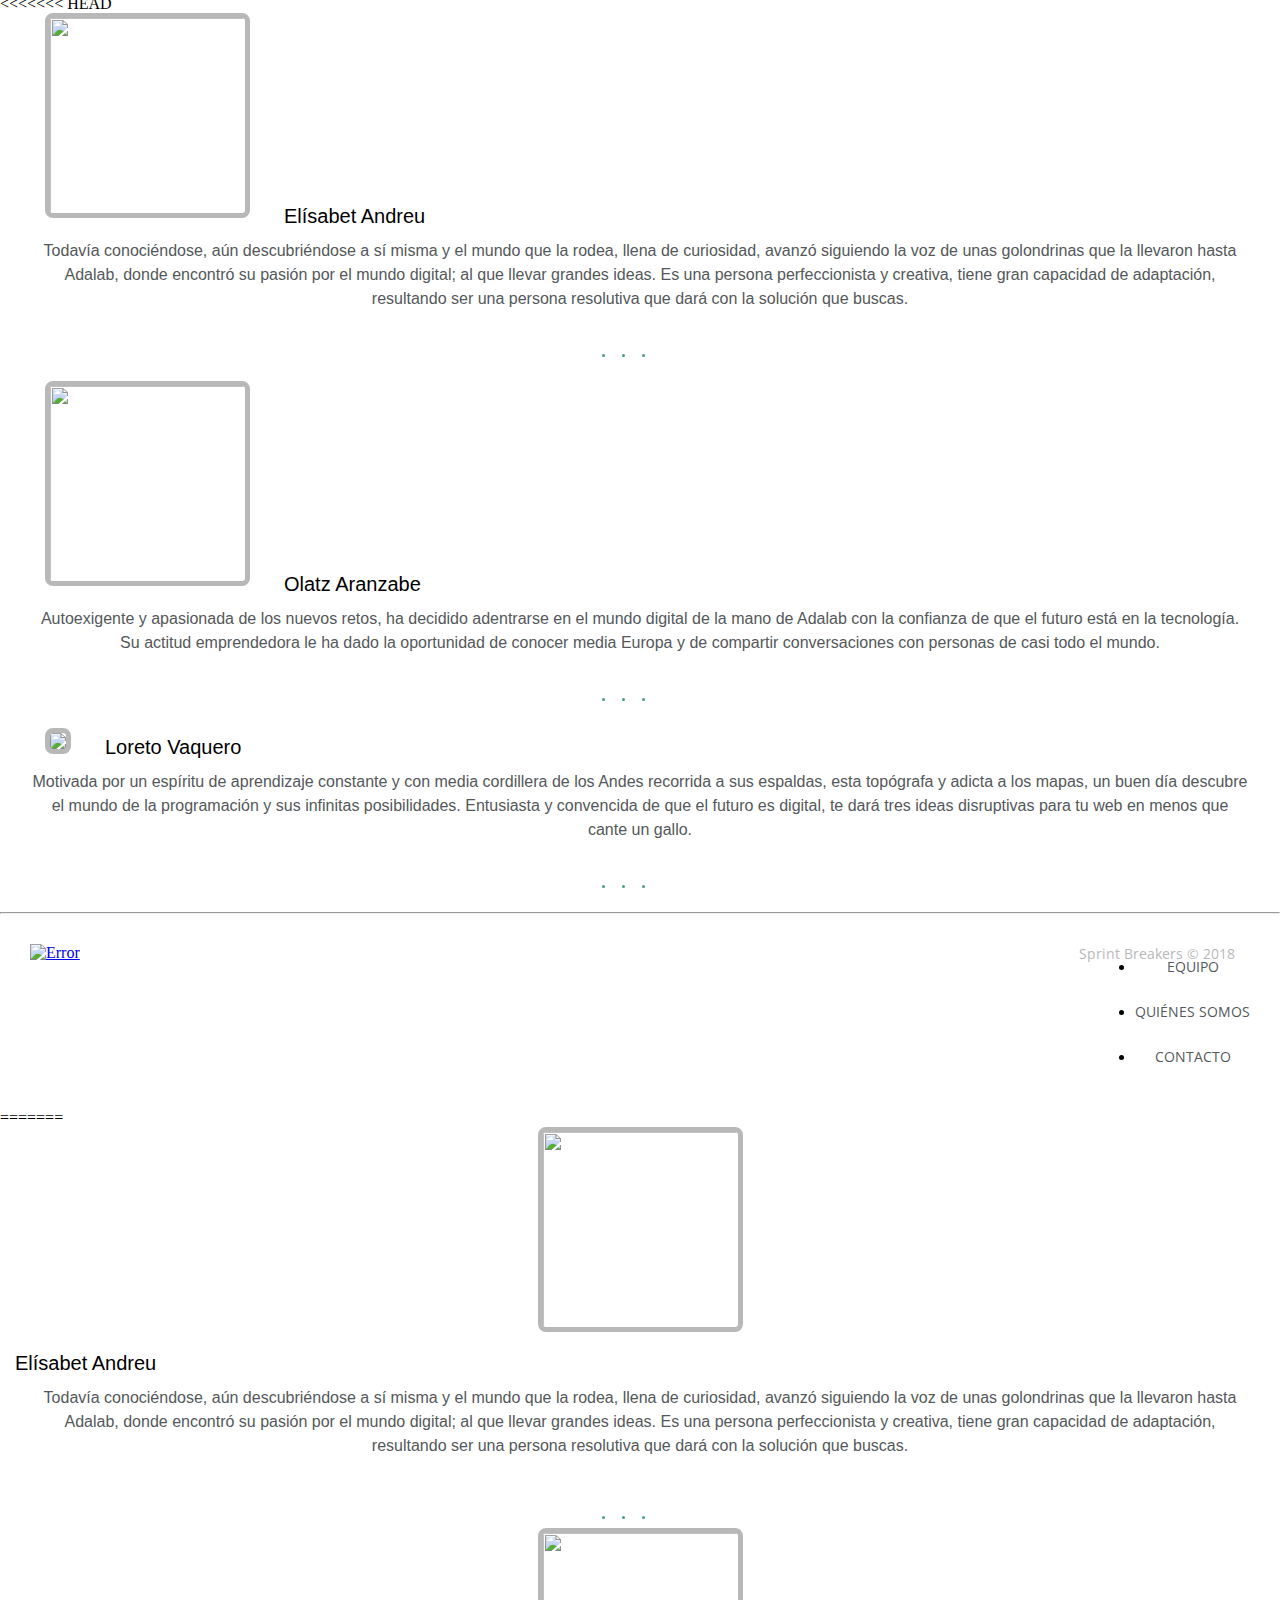
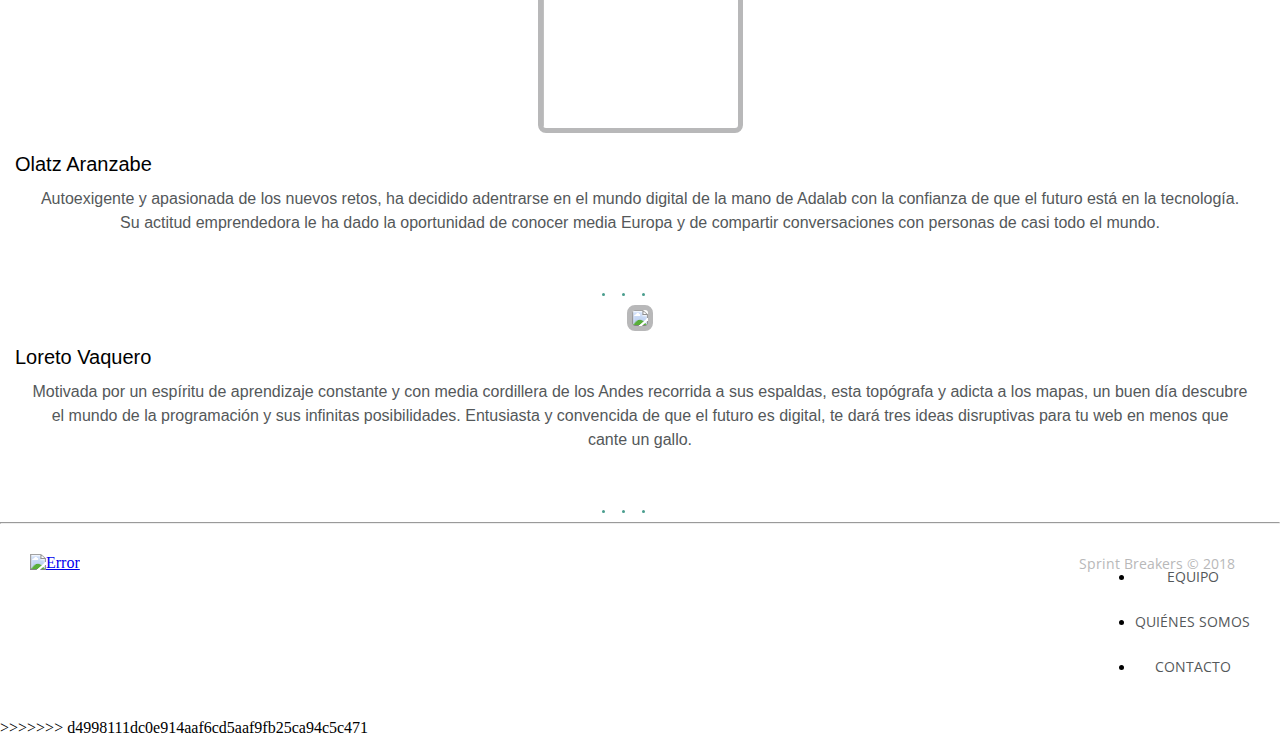
==== commit 00dc9fca: "Footer development" ====
--- a/index.html
+++ b/index.html
@@ -18,14 +18,13 @@
       <ul class="menu">
         <li class="button"><a href="#" class="link-menu">EQUIPO</a></li>
         <li class="button"><a href="#" class="link-menu">QUIÉNES SOMOS</a></li>
-        <li class="button"><a href="#" class="link-menu">CONTACTO</a></li>
+        <li class="button"><a href="contacto/contacto.html" class="link-menu">CONTACTO</a></li>
       </ul>
     </nav>
   </header>
   <main class="movil">
     <section class="imagen-claim">
       <div class="main-pic">
-        <img class="header-pic" src="assets/header.jpg">
       </div>
       <div class="claim">
         <h1 class="claim-text">“Breaking the rules, coding our own”</h1>
@@ -36,7 +35,7 @@
         <h2 class="equipoh2">EQUIPO</h2>
       </div>
       <div class="textoequipo">
-        <p>“Había una vez cuatro chicas con tantas ganas de comerse el mundo, que decidieron alinear ellas mismas los planetas en lugar de esperar a que se alinearan por sí solos. Lo consiguieron en cuanto descubrieron “flexbox”. Les gustó tanto y vieron que se le daba tan bien que decidieron ir al mejor sitio a prepararse y convertirse en unas auténticas ninjas del HTML.
+        <p class=introduccion>“Había una vez cuatro chicas con tantas ganas de comerse el mundo, que decidieron alinear ellas mismas los planetas en lugar de esperar a que se alinearan por sí solos. Lo consiguieron en cuanto descubrieron “flexbox”. Les gustó tanto y vieron que se le daba tan bien que decidieron ir al mejor sitio a prepararse y convertirse en unas auténticas ninjas del HTML.
           Desbordantes de optimismo y fanáticas del buen hacer, estas mujeres te dejarán boquiabiert@ con el empeño que le ponen a todo”
         </p>
       </div>
@@ -44,11 +43,11 @@
 
     <div class="main2">
       <div class="dafo">
+        <div class="triangulo">
+        </div>
         <div class="fortalezas">
-          <div class="triangulo">
-          </div>
           <h2>Fortalezas</h2>
-          <p>Gracias a nuestra empatía nos fusionamos y trabajamos todas para una y una para todas. Siempre procuramos escucharnos y comprendernos, entre nosotras para mejorar el rendimiento y a nuestro cliente para que esté 100% satisfecho, por lo que nuestra gran capacidad de escucha y comunicación nos permite trabajar tan rápido como corre el Correcaminos. Nos gustan los desafíos, aceptamos cualquier reto y trabajamos, incluso, ¡los viernes por la tarde! Somos proactivas y comprometidas lo que siempre permite que se deposite plena confianza en nosotras y en nuestro trabajo. Nuestra enorme actitud de aprendizaje continuo nos llevará hasta el infinito y más allá.
+          <p>Gracias a nuestra empatía nos fusionamos y trabajamos todas para una y una para todas. Siempre procuramos escucharnos y comprendernos, entre nosotras para mejorar el rendimiento y a nuestro cliente para que esté 100% satisfecho, por lo que nuestra gran capacidad de escucha y comunicación nos permite trabajar tan rápido como corre el Correcaminos. Nos gustan los desafíos, aceptamos cualquier reto y trabajamos, incluso, ¡los viernes por la tarde! Somos proactivas y comprometidas lo que permite que siempre se deposite plena confianza en nosotras y en nuestro trabajo. Nuestra enorme actitud de aprendizaje continuo nos llevará hasta el infinito y más allá.
           </p>
         </div>
         <div class="debilidades">
@@ -57,13 +56,13 @@
           </p>
         </div>
       </div>
-      <section class="quienesSomos">
-        <div id="quienessomos">
-          <h2 class="quiensomosh2">QUIÉNES SOMOS</h2>
+      <section class="quienesSomos" id="quienessomos">
+        <h2 class="quiensomosh2">QUIÉNES SOMOS</h2>
+        <div class="position-img">
+          <img class="img" src="assets/qs-esther.jpg" alt="">
         </div>
         <div class="adalaber">
-          <img class="img" src="assets/qs-esther.jpg" alt="">
-          <span>Esther Pato</span>
+          <span class="name">Esther Pato</span>
           <p>Una loca por los videojuegos y la informática en general, los cuales le inspiraron lo suficiente como para dejar la ingeniería química y tirarse a la piscina de la programación front-end, con la esperanza de que estuviese llena. Con una gran auto-exigencia
             y un desconocimiento pleno de lo que significa tener tiempo libre, esta persona trabajará sin cesar para sacar las cosas adelante e intentar transmitir sus pasiones.</p>
           </div>
@@ -80,8 +79,8 @@
                 </a>
               </li>
               <li class="listamedia itemmedia">
-                  <i class="fab fa-github-alt"></i>
-                  <a href="https://github.com/estherpato" title="Git Hub de Esther" target="_blank">
+                <i class="fab fa-github-alt"></i>
+                <a href="https://github.com/estherpato" title="Git Hub de Esther" target="_blank">
                 </a>
               </li>
               <li class="listamedia itemmedia">
@@ -91,6 +90,7 @@
               </li>
             </ul>
           </div>
+<<<<<<< HEAD
           <div class="adalaber">
             <img class="img" src="assets/qs-eli.jpg" alt="">
             <span>Elísabet Andreu</span>
@@ -201,3 +201,129 @@
         </footer>
       </body>
       </html>
+=======
+        </div>
+
+        <div class="position-img">
+          <img class="img" src="assets/qs-eli.jpg" alt="">
+        </div>
+        <div class="adalaber">
+
+          <span class="name">Elísabet Andreu</span>
+          <p>Todavía conociéndose, aún descubriéndose a sí misma y el mundo que la rodea, llena de curiosidad, avanzó siguiendo la voz de unas golondrinas que la llevaron hasta Adalab, donde encontró su pasión por el mundo digital; al que llevar grandes ideas.
+            Es una persona perfeccionista y creativa, tiene gran capacidad de adaptación, resultando ser una persona resolutiva que dará con la solución que buscas.
+          </p>
+        </div>
+        <div class="media">
+          <ul class="listamedia">
+            <li class="listamedia noitemmedia">
+              <a href="https://twitter.com/Elisabet_AS" title="Twitter de Elísabet" target="_blank">
+                <i class="fab fa-twitter"></i>
+              </a>
+            </li>
+            <li class="listamedia itemmedia">
+              <a href="https://www.linkedin.com/in/elisabet-andreu-soldado-163a41162" title="Linked In de Elísabet" target="_blank">
+                <i class="fab fa-linkedin-in"></i>
+              </a>
+            </li>
+            <li class="listamedia itemmedia">
+              <a href="https://github.com/ElisabetAS" title="Git Hub de Elísabet" target="_blank">
+                <i class="fab fa-github-alt"></i>
+              </a>
+            </li>
+            <li class="listamedia itemmedia">
+              <a href="mailto:elisabet240498@gmail.com?subject=feedback" title="Correo de Elísabet" target="_blank">
+                <i class="fas fa-envelope"></i>
+              </a>
+            </li>
+          </ul>
+        </div>
+      </div>
+      <div class="position-img">
+        <img class="img" src="assets/qs-olatz.jpg" alt="">
+      </div>
+      <div class="adalaber">
+        <span class="name">Olatz Aranzabe</span>
+        <p>Autoexigente y apasionada de los nuevos retos, ha decidido adentrarse en el mundo digital de la mano de Adalab con la confianza de que el futuro está en la tecnología. Su actitud emprendedora le ha dado la oportunidad de conocer media Europa y
+          de compartir conversaciones con personas de casi todo el mundo.</p>
+        </div>
+        <div class="media">
+          <ul class="listamedia">
+            <li class="listamedia noitemmedia">
+              <a href="https://twitter.com/OAranzabe" title=" Twitter de Olatz " target="_blank ">
+                <i class="fab fa-twitter "></i>
+              </a>
+            </li>
+            <li class="listamedia itemmedia ">
+              <a href="https://www.linkedin.com/in/olatz-aranzabe" title="Linked In de Olatz " target="_blank ">
+                <i class="fab fa-linkedin-in "></i>
+              </a>
+            </li>
+            <li class="listamedia itemmedia ">
+              <a href=" " title="Git Hub de Olatz " target="_blank ">
+                <i class="fab fa-github-alt "></i>
+              </a>
+            </li>
+            <li class="listamedia itemmedia ">
+              <a href="mailto:olatzaranzabe@hotmail.com?subject=feedback " title="Correo de Olatz " target="_blank ">
+                <i class="fas fa-envelope "></i>
+              </a>
+            </li>
+          </ul>
+        </div>
+      </div>
+
+      <div class="position-img">
+        <img class="img" src="assets/qs-loreto.jpg " alt=" ">
+      </div>
+      <div class="adalaber ">
+        <span class="name">Loreto Vaquero</span>
+        <p> Motivada por un espíritu de aprendizaje constante y con media cordillera de los Andes recorrida a sus espaldas, esta topógrafa y adicta a los mapas, un buen día descubre el mundo de la programación y sus infinitas posibilidades. Entusiasta y convencida
+          de que el futuro es digital, te dará tres ideas disruptivas para tu web en menos que cante un gallo. </p>
+        </div>
+        <div class="media ">
+          <ul class="listamedia ">
+            <li class="listamedia noitemmedia ">
+              <a href="https://twitter.com/@LoretoVaquero" title="Twitter de Loreto " target="_blank ">
+                <i class="fab fa-twitter "></i>
+              </a>
+            </li>
+            <li class="listamedia itemmedia ">
+              <a href="https://www.linkedin.com/in/loretovaquerofontenla/" title="Linked In de Loreto " target="_blank ">
+                <i class="fab fa-linkedin-in "></i>
+              </a>
+            </li>
+            <li class="listamedia itemmedia ">
+              <a href="https://github.com/VaqueroFontenla" title="Git Hub de Loreto " target="_blank ">
+                <i class="fab fa-github-alt "></i>
+              </a>
+            </li>
+            <li class="listamedia itemmedia ">
+              <a href="mailto:loret.vaquero@gmail.com?subject=feedback " title="Correo de Loreto " target="_blank ">
+                <i class="fas fa-envelope "></i>
+              </a>
+            </li>
+          </ul>
+        </div>
+      </div>
+    </section>
+  </div>
+</main>
+<hr class="linea">
+<footer class="pie">
+  <p class="titulo">Sprint Breakers © 2018</p>
+  <nav>
+    <ul class="actions">
+      <li class="action"><a class=enlace href="#equipo"><span class="text">EQUIPO</span></a>  </li>
+      <li class="action"><a class=enlace href="#quienessomos"><span class="text">QUIÉNES SOMOS</span></a> </li>
+      <li class="action"><a class=enlace href="#"><span class="text">CONTACTO</span></a> </li>
+    </ul>
+  </nav>
+
+  <a class="logoweb" href="http://adalab.es/">
+    <img src="assets/logoadalab.png" alt="Error">
+  </a>
+</footer>
+</body>
+</html>
+>>>>>>> d4998111dc0e914aaf6cd5aaf9fb25ca94c5c471
--- a/main.css
+++ b/main.css
@@ -67,6 +67,31 @@
   text-align: center;
 }
 
+/* 768px HEADER*/
+@media all and (min-width: 768px) {
+  .header{
+    display: flex;
+    flex-direction: row;
+    height: 60px;
+    background-color: #099d8d;
+  }
+  .group-name {
+    width: 60%;
+    align-items:center;
+    justify-content: flex-start;
+    margin-left: 45px;
+    flex-grow: 1;
+  }
+  .menu-container{
+    background-color: #099d8d;
+    height: 60px;
+    text-align: right;
+    flex-grow: 2;
+  }
+}
+
+
+/* MAIN */
 .movil {
   width: 100%;
 }
@@ -76,12 +101,10 @@
 }
 
 .main-pic {
-  height: 421px;
-  width: 100%;
-}
-
-.header-pic {
-  width: 100%;
+  background-image: url(assets/foto-header.jpg);
+  background-size: cover;
+  background-position-x: center;
+  background-repeat: no-repeat;
   height: 421px;
 }
 
@@ -100,6 +123,20 @@
   font-family: 'OpenSans-SemiBold', sans-serif;
   font-size: 18px;
 }
+/* MEDIAQUERIES GIRO */
+@media all and (min-width:768px) {
+  .imagen-claim {
+    height: 421px;
+  }
+
+  .claim {
+    transform: translateY(-100%);
+    opacity: 0.7;
+    width: 441px;
+    padding: 15px 30px 15px 30px;
+    margin-left: 45px;
+  }
+}
 
 .equipo-main {
   text-align: center;
@@ -120,14 +157,25 @@
   line-height: 24px;
   text-align: center;
 }
+/* MEDIAQUERIES EQUIPO */
+@media all and (min-width:768px) {
+  .equipo-main {
+    margin-top: 45px;
+  }
+
+  .textoequipo {
+    margin-bottom: 60px;
+    margin-left: 45px;
+    margin-right: 45px;
+  }
+}
 
 .dafo {
   background-color: #F1F1F1;
   padding-bottom: 45px;
-}
-.fortalezas {
   position: relative;
 }
+
 .triangulo {
   position: absolute;
   left: 50%;
@@ -149,6 +197,7 @@
   padding-top: 30px;
   font-size: 22px;
 }
+
 .debilidades {
   margin-top: 30px;
   background-color: #F1F1F1;
@@ -163,9 +212,49 @@
   text-align: center;
   font-size: 22px;
 }
+/* MEDIAQUERIES DAFO */
+@media all and (min-width:768px) {
+  .dafo {
+    padding: 0;
+    margin: 0;
+    display: flex;
+  }
+
+  .fortalezas {
+    margin: 45px 15px 60px 45px;
+    padding: 0;
+    display: flex;
+    flex-direction: column;
+    width: 50%;
+  }
+
+  .fortalezas h2 {
+    margin: 0px 0px 15px 0px;
+    padding: 0;
+  }
+
+  .debilidades {
+    margin: 45px 45px 60px 15px;
+    padding: 0;
+    display: flex;
+    flex-direction: column;
+    width: 50%;
+  }
+
+  .debilidades h2 {
+    margin: 0px 0px 15px 0px;
+    padding: 0;
+  }
+}
+
 .quienesSomos {
   margin-top: 30px;
 }
+
+.quiensomosh2 {
+  margin-top: 30px;
+}
+
 .adalaber {
   display: flex;
   flex-direction: column;
@@ -179,6 +268,10 @@
   height: 180px;
   border: 5px solid #B8B8B9;
   border-radius: 8px;
+}
+
+.position-img {
+  text-align: center;
 }
 p {
   align-items: center;
@@ -229,7 +322,25 @@
   display: inline-block;
   color: #499d8d;
 }
-
+/* MEDIAQUERIES QUIENESSOMOS*/
+@media all and (min-width:768px) {
+  .quiensomosh2 {
+    margin-top: 45px;
+    margin-bottom: 45px;
+  }
+
+  .adalaber {
+    display: inline-block;
+  }
+
+  .img {
+    padding: 0;
+    margin: 0px 30px;
+    width: 205px;
+    height: 205px;
+  }
+}
+/* FOOTER */
 .pie{
   text-align: center;
 }
@@ -273,7 +384,13 @@
   }
 
   .actions{
+<<<<<<< HEAD
     text-align: right;
+=======
+    height: 164px;
+    width: auto;
+    align-content: flex-end;
+>>>>>>> d4998111dc0e914aaf6cd5aaf9fb25ca94c5c471
     list-style: none;
   }
   .titulo{
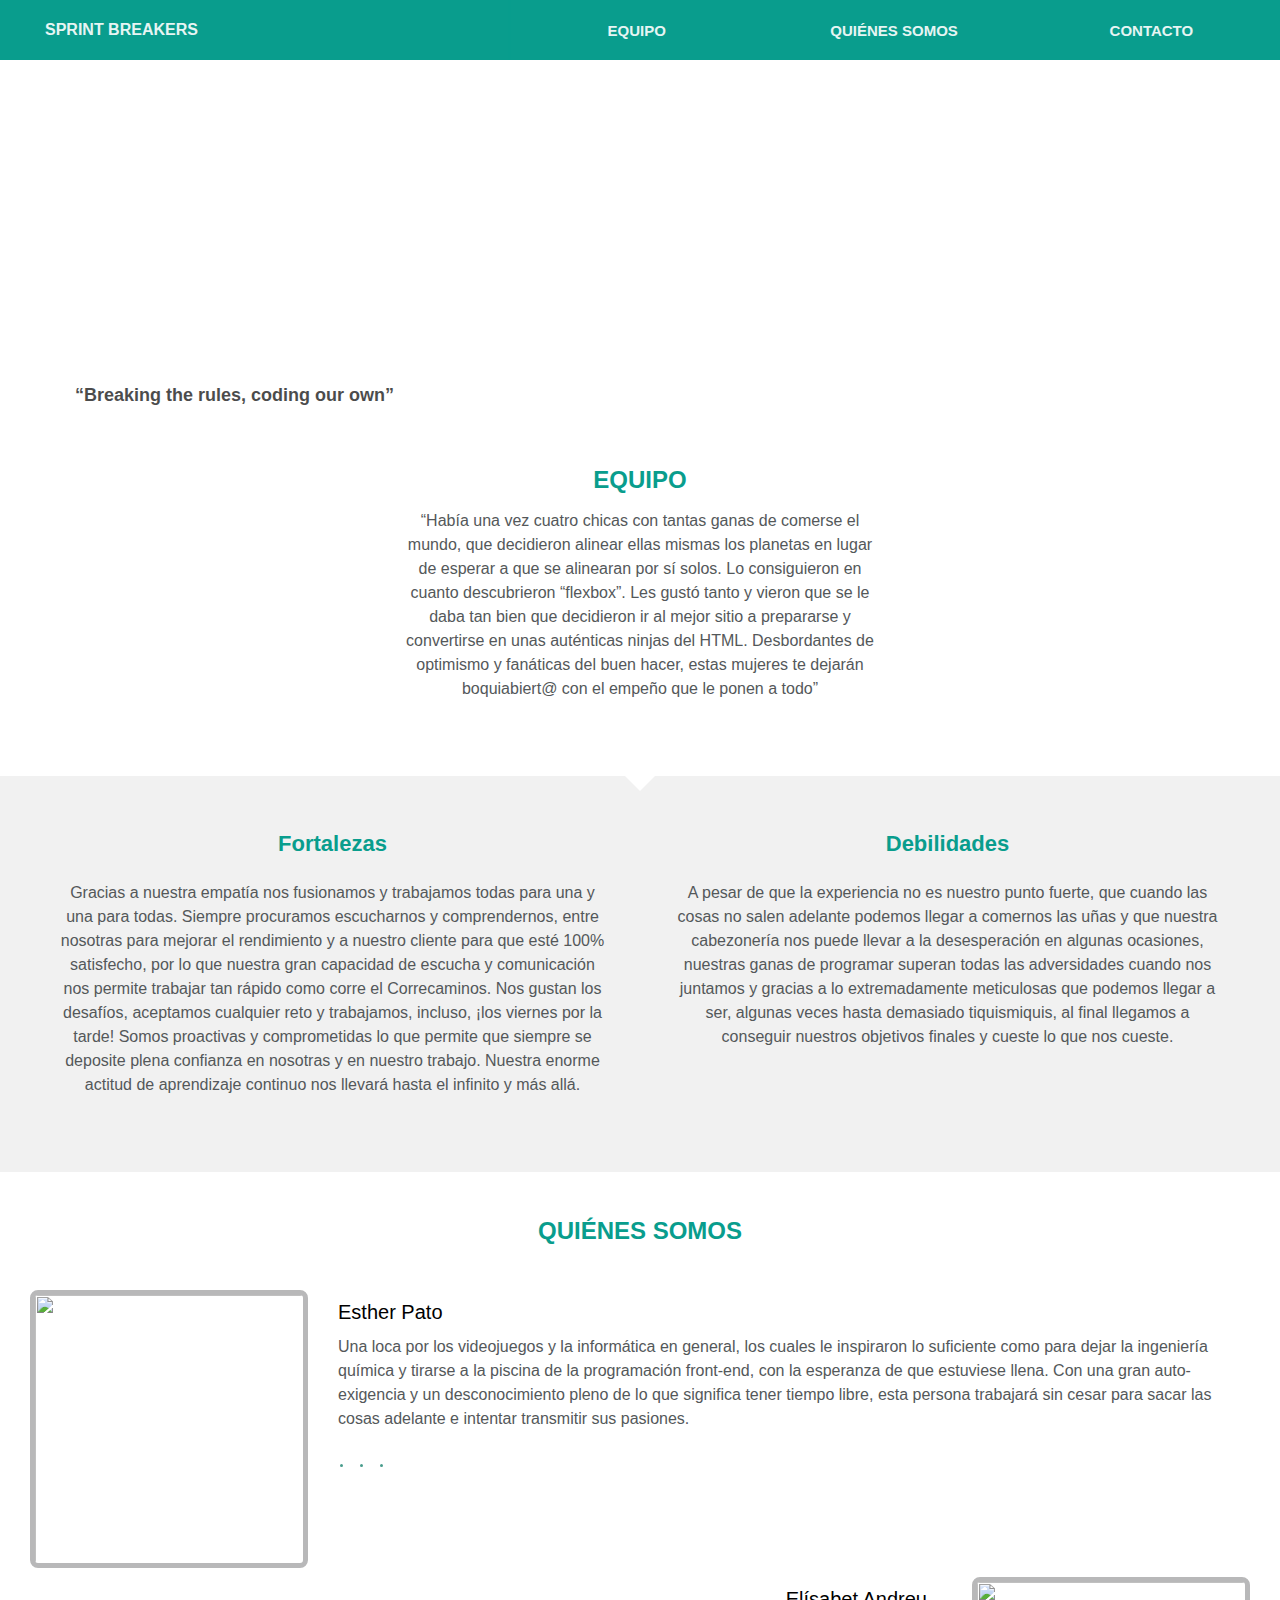
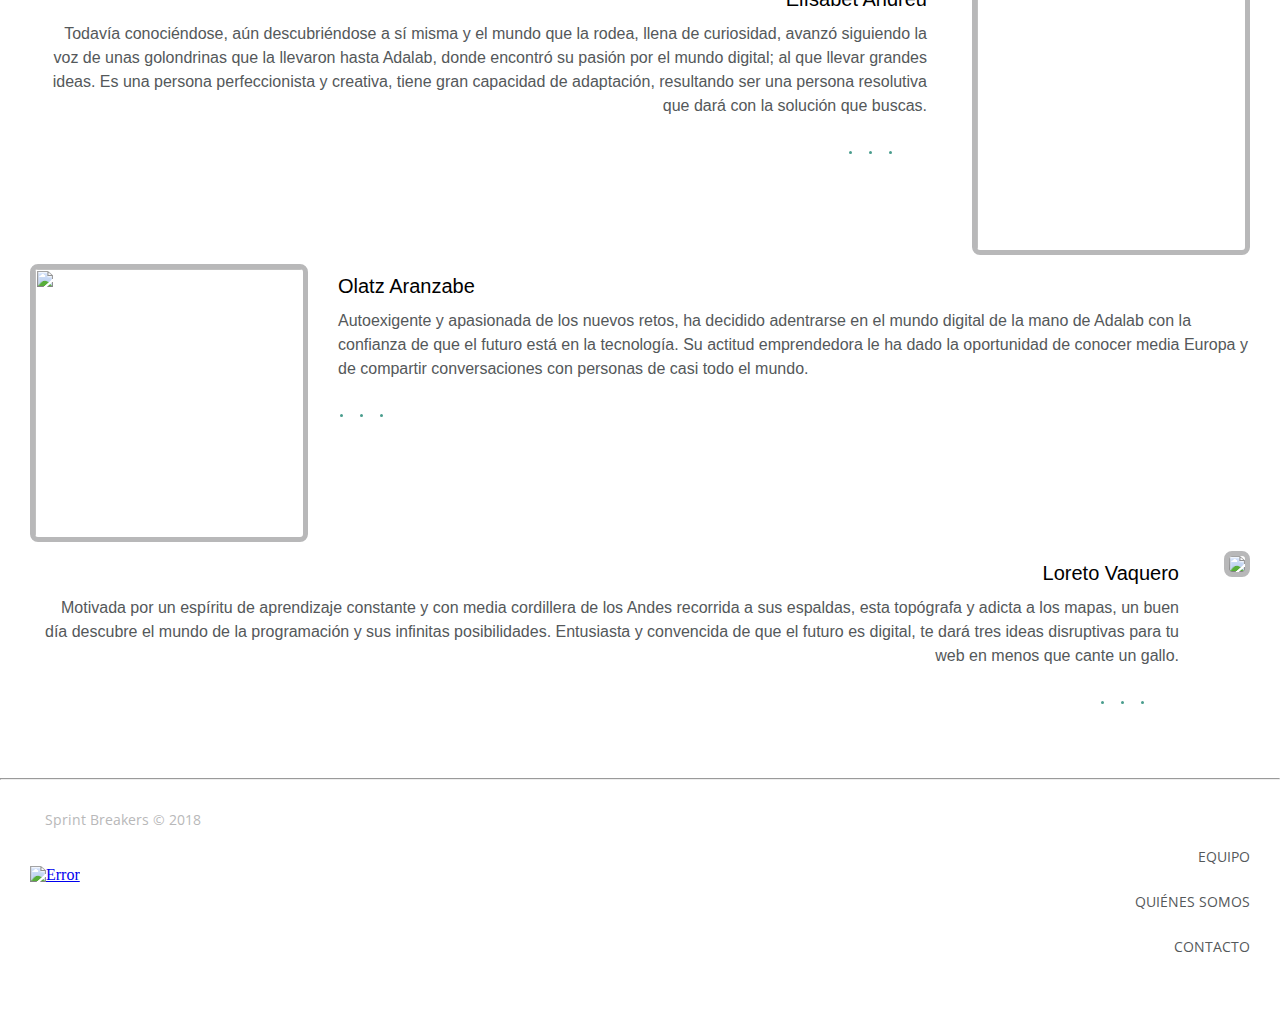
==== commit 19dc3e67: "solve problem" ====
--- a/index.html
+++ b/index.html
@@ -6,7 +6,7 @@
   <title>Sprint Breakers</title>
   <link href="https://fonts.googleapis.com/css?family=Open+Sans:400,600,700|Rubik:400,500,700" rel="stylesheet">
   <link rel="stylesheet" href="https://use.fontawesome.com/releases/v5.0.13/css/all.css" integrity="sha384-DNOHZ68U8hZfKXOrtjWvjxusGo9WQnrNx2sqG0tfsghAvtVlRW3tvkXWZh58N9jp" crossorigin="anonymous">
-  <link rel="stylesheet" href="main.css">
+  <link rel="stylesheet" href="css/main.css">
 
 </head>
 <body>
@@ -58,47 +58,52 @@
       </div>
       <section class="quienesSomos" id="quienessomos">
         <h2 class="quiensomosh2">QUIÉNES SOMOS</h2>
-        <div class="position-img">
-          <img class="img" src="assets/qs-esther.jpg" alt="">
-        </div>
-        <div class="adalaber">
-          <span class="name">Esther Pato</span>
-          <p>Una loca por los videojuegos y la informática en general, los cuales le inspiraron lo suficiente como para dejar la ingeniería química y tirarse a la piscina de la programación front-end, con la esperanza de que estuviese llena. Con una gran auto-exigencia
-            y un desconocimiento pleno de lo que significa tener tiempo libre, esta persona trabajará sin cesar para sacar las cosas adelante e intentar transmitir sus pasiones.</p>
-          </div>
-          <div class="media">
-            <ul class="listamedia">
-              <li class="listamedia noitemmedia">
-                <a href="https://twitter.com/esther_epg" title="Twitter de Esther" target="_blank">
-                  <i class="fab fa-twitter"></i>
-                </a>
-              </li>
-              <li class="listamedia itemmedia">
-                <a href="https://www.linkedin.com/in/esther-pato-gonzalez/" title="Linked In de Esther" target="_blank">
-                  <i class="fab fa-linkedin-in"></i>
-                </a>
-              </li>
-              <li class="listamedia itemmedia">
-                <i class="fab fa-github-alt"></i>
-                <a href="https://github.com/estherpato" title="Git Hub de Esther" target="_blank">
-                </a>
-              </li>
-              <li class="listamedia itemmedia">
-                <a href="mailto:estherpato@gmail.com?subject=feedback" title="Correo de Esther" target="_blank">
-                  <i class="fas fa-envelope"></i>
-                </a>
-              </li>
-            </ul>
-          </div>
-<<<<<<< HEAD
+        <div class="container-adalaber">
+          <div class="position-img">
+            <img class="img" src="assets/qs-esther.jpg" alt="">
+          </div>
           <div class="adalaber">
+            <span class="name">Esther Pato</span>
+            <p class="p1">Una loca por los videojuegos y la informática en general, los cuales le inspiraron lo suficiente como para dejar la ingeniería química y tirarse a la piscina de la programación front-end, con la esperanza de que estuviese llena. Con una gran auto-exigencia
+              y un desconocimiento pleno de lo que significa tener tiempo libre, esta persona trabajará sin cesar para sacar las cosas adelante e intentar transmitir sus pasiones.</p>
+              <div class="media">
+                <ul class="listamedia margin768">
+                  <li class="listamedia noitemmedia">
+                    <a href="https://twitter.com/esther_epg" title="Twitter de Esther" target="_blank">
+                      <i class="fab fa-twitter"></i>
+                    </a>
+                  </li>
+                  <li class="listamedia itemmedia">
+                    <a href="https://www.linkedin.com/in/esther-pato-gonzalez/" title="Linked In de Esther" target="_blank">
+                      <i class="fab fa-linkedin-in"></i>
+                    </a>
+                  </li>
+                  <li class="listamedia itemmedia">
+                    <i class="fab fa-github-alt"></i>
+                    <a href="https://github.com/estherpato" title="Git Hub de Esther" target="_blank">
+                    </a>
+                  </li>
+                  <li class="listamedia itemmedia">
+                    <a href="mailto:estherpato@gmail.com?subject=feedback" title="Correo de Esther" target="_blank">
+                      <i class="fas fa-envelope"></i>
+                    </a>
+                  </li>
+                </ul>
+              </div>
+            </div>
+          </div>
+        </div>
+        <div class="container-adalaber2">
+          <div class="position-img">
             <img class="img" src="assets/qs-eli.jpg" alt="">
-            <span>Elísabet Andreu</span>
-            <p>Todavía conociéndose, aún descubriéndose a sí misma y el mundo que la rodea, llena de curiosidad, avanzó siguiendo la voz de unas golondrinas que la llevaron hasta Adalab, donde encontró su pasión por el mundo digital; al que llevar grandes ideas.
+          </div>
+          <div class="adalaber2">
+            <span class="name">Elísabet Andreu</span>
+            <p class="p2">Todavía conociéndose, aún descubriéndose a sí misma y el mundo que la rodea, llena de curiosidad, avanzó siguiendo la voz de unas golondrinas que la llevaron hasta Adalab, donde encontró su pasión por el mundo digital; al que llevar grandes ideas.
               Es una persona perfeccionista y creativa, tiene gran capacidad de adaptación, resultando ser una persona resolutiva que dará con la solución que buscas.
             </p>
             <div class="media">
-              <ul class="listamedia">
+              <ul class="listamedia margin768">
                 <li class="listamedia noitemmedia">
                   <a href="https://twitter.com/Elisabet_AS" title="Twitter de Elísabet" target="_blank">
                     <i class="fab fa-twitter"></i>
@@ -122,13 +127,17 @@
               </ul>
             </div>
           </div>
+        </div>
+        <div class="container-adalaber">
+          <div class="position-img">
+            <img class="img" src="assets/qs-olatz.jpg" alt="">
+          </div>
           <div class="adalaber">
-            <img class="img" src="assets/qs-olatz.jpg" alt="">
-            <span>Olatz Aranzabe</span>
-            <p>Autoexigente y apasionada de los nuevos retos, ha decidido adentrarse en el mundo digital de la mano de Adalab con la confianza de que el futuro está en la tecnología. Su actitud emprendedora le ha dado la oportunidad de conocer media Europa y
+            <span class="name">Olatz Aranzabe</span>
+            <p class="p1">Autoexigente y apasionada de los nuevos retos, ha decidido adentrarse en el mundo digital de la mano de Adalab con la confianza de que el futuro está en la tecnología. Su actitud emprendedora le ha dado la oportunidad de conocer media Europa y
               de compartir conversaciones con personas de casi todo el mundo.</p>
               <div class="media">
-                <ul class="listamedia">
+                <ul class="listamedia margin768">
                   <li class="listamedia noitemmedia">
                     <a href="https://twitter.com/OAranzabe" title=" Twitter de Olatz " target="_blank ">
                       <i class="fab fa-twitter "></i>
@@ -152,13 +161,17 @@
                 </ul>
               </div>
             </div>
-            <div class="adalaber ">
+          </div>
+          <div class="container-adalaber2">
+            <div class="position-img">
               <img class="img" src="assets/qs-loreto.jpg " alt=" ">
-              <span>Loreto Vaquero</span>
-              <p> Motivada por un espíritu de aprendizaje constante y con media cordillera de los Andes recorrida a sus espaldas, esta topógrafa y adicta a los mapas, un buen día descubre el mundo de la programación y sus infinitas posibilidades. Entusiasta y convencida
+            </div>
+            <div class="adalaber2">
+              <span class="name">Loreto Vaquero</span>
+              <p class="p2"> Motivada por un espíritu de aprendizaje constante y con media cordillera de los Andes recorrida a sus espaldas, esta topógrafa y adicta a los mapas, un buen día descubre el mundo de la programación y sus infinitas posibilidades. Entusiasta y convencida
                 de que el futuro es digital, te dará tres ideas disruptivas para tu web en menos que cante un gallo. </p>
                 <div class="media ">
-                  <ul class="listamedia ">
+                  <ul class="listamedia margin768">
                     <li class="listamedia noitemmedia ">
                       <a href="https://twitter.com/@LoretoVaquero" title="Twitter de Loreto " target="_blank ">
                         <i class="fab fa-twitter "></i>
@@ -182,148 +195,25 @@
                   </ul>
                 </div>
               </div>
-            </section>
-          </div>
-        </main>
-        <hr class="linea">
-        <footer class="pie">
-          <p class="titulo">Sprint Breakers © 2018</p>
-          <nav>
-            <ul class="actions">
-              <li class="action"><a class=enlace href="#equipo"><span class="text">EQUIPO</span></a>  </li>
-              <li class="action"><a class=enlace href="#quienessomos"><span class="text">QUIÉNES SOMOS</span></a> </li>
-              <li class="action"><a class=enlace href="#"><span class="text">CONTACTO</span></a> </li>
-            </ul>
-          </nav>
+            </div>
+          </section>
+        </div>
+      </main>
+      <hr class="linea">
+      <footer class="pie">
+        <p class="titulo">Sprint Breakers © 2018</p>
+        <nav>
+          <ul class="actions">
+            <li class="action"><a class=enlace href="#equipo"><span class="text">EQUIPO</span></a>  </li>
+            <li class="action"><a class=enlace href="#quienessomos"><span class="text">QUIÉNES SOMOS</span></a> </li>
+            <li class="action"><a class=enlace href="#"><span class="text">CONTACTO</span></a> </li>
+          </ul>
+        </nav>
+        <div class="logo">
           <a class="logoweb" href="http://adalab.es/">
-            <img src="assets/logoadalab.png" alt="Error">
+            <img class= "logofoto" src="assets/logoadalab.png" alt="Error">
           </a>
-        </footer>
-      </body>
-      </html>
-=======
-        </div>
-
-        <div class="position-img">
-          <img class="img" src="assets/qs-eli.jpg" alt="">
-        </div>
-        <div class="adalaber">
-
-          <span class="name">Elísabet Andreu</span>
-          <p>Todavía conociéndose, aún descubriéndose a sí misma y el mundo que la rodea, llena de curiosidad, avanzó siguiendo la voz de unas golondrinas que la llevaron hasta Adalab, donde encontró su pasión por el mundo digital; al que llevar grandes ideas.
-            Es una persona perfeccionista y creativa, tiene gran capacidad de adaptación, resultando ser una persona resolutiva que dará con la solución que buscas.
-          </p>
-        </div>
-        <div class="media">
-          <ul class="listamedia">
-            <li class="listamedia noitemmedia">
-              <a href="https://twitter.com/Elisabet_AS" title="Twitter de Elísabet" target="_blank">
-                <i class="fab fa-twitter"></i>
-              </a>
-            </li>
-            <li class="listamedia itemmedia">
-              <a href="https://www.linkedin.com/in/elisabet-andreu-soldado-163a41162" title="Linked In de Elísabet" target="_blank">
-                <i class="fab fa-linkedin-in"></i>
-              </a>
-            </li>
-            <li class="listamedia itemmedia">
-              <a href="https://github.com/ElisabetAS" title="Git Hub de Elísabet" target="_blank">
-                <i class="fab fa-github-alt"></i>
-              </a>
-            </li>
-            <li class="listamedia itemmedia">
-              <a href="mailto:elisabet240498@gmail.com?subject=feedback" title="Correo de Elísabet" target="_blank">
-                <i class="fas fa-envelope"></i>
-              </a>
-            </li>
-          </ul>
-        </div>
-      </div>
-      <div class="position-img">
-        <img class="img" src="assets/qs-olatz.jpg" alt="">
-      </div>
-      <div class="adalaber">
-        <span class="name">Olatz Aranzabe</span>
-        <p>Autoexigente y apasionada de los nuevos retos, ha decidido adentrarse en el mundo digital de la mano de Adalab con la confianza de que el futuro está en la tecnología. Su actitud emprendedora le ha dado la oportunidad de conocer media Europa y
-          de compartir conversaciones con personas de casi todo el mundo.</p>
-        </div>
-        <div class="media">
-          <ul class="listamedia">
-            <li class="listamedia noitemmedia">
-              <a href="https://twitter.com/OAranzabe" title=" Twitter de Olatz " target="_blank ">
-                <i class="fab fa-twitter "></i>
-              </a>
-            </li>
-            <li class="listamedia itemmedia ">
-              <a href="https://www.linkedin.com/in/olatz-aranzabe" title="Linked In de Olatz " target="_blank ">
-                <i class="fab fa-linkedin-in "></i>
-              </a>
-            </li>
-            <li class="listamedia itemmedia ">
-              <a href=" " title="Git Hub de Olatz " target="_blank ">
-                <i class="fab fa-github-alt "></i>
-              </a>
-            </li>
-            <li class="listamedia itemmedia ">
-              <a href="mailto:olatzaranzabe@hotmail.com?subject=feedback " title="Correo de Olatz " target="_blank ">
-                <i class="fas fa-envelope "></i>
-              </a>
-            </li>
-          </ul>
-        </div>
-      </div>
-
-      <div class="position-img">
-        <img class="img" src="assets/qs-loreto.jpg " alt=" ">
-      </div>
-      <div class="adalaber ">
-        <span class="name">Loreto Vaquero</span>
-        <p> Motivada por un espíritu de aprendizaje constante y con media cordillera de los Andes recorrida a sus espaldas, esta topógrafa y adicta a los mapas, un buen día descubre el mundo de la programación y sus infinitas posibilidades. Entusiasta y convencida
-          de que el futuro es digital, te dará tres ideas disruptivas para tu web en menos que cante un gallo. </p>
-        </div>
-        <div class="media ">
-          <ul class="listamedia ">
-            <li class="listamedia noitemmedia ">
-              <a href="https://twitter.com/@LoretoVaquero" title="Twitter de Loreto " target="_blank ">
-                <i class="fab fa-twitter "></i>
-              </a>
-            </li>
-            <li class="listamedia itemmedia ">
-              <a href="https://www.linkedin.com/in/loretovaquerofontenla/" title="Linked In de Loreto " target="_blank ">
-                <i class="fab fa-linkedin-in "></i>
-              </a>
-            </li>
-            <li class="listamedia itemmedia ">
-              <a href="https://github.com/VaqueroFontenla" title="Git Hub de Loreto " target="_blank ">
-                <i class="fab fa-github-alt "></i>
-              </a>
-            </li>
-            <li class="listamedia itemmedia ">
-              <a href="mailto:loret.vaquero@gmail.com?subject=feedback " title="Correo de Loreto " target="_blank ">
-                <i class="fas fa-envelope "></i>
-              </a>
-            </li>
-          </ul>
-        </div>
-      </div>
-    </section>
-  </div>
-</main>
-<hr class="linea">
-<footer class="pie">
-  <p class="titulo">Sprint Breakers © 2018</p>
-  <nav>
-    <ul class="actions">
-      <li class="action"><a class=enlace href="#equipo"><span class="text">EQUIPO</span></a>  </li>
-      <li class="action"><a class=enlace href="#quienessomos"><span class="text">QUIÉNES SOMOS</span></a> </li>
-      <li class="action"><a class=enlace href="#"><span class="text">CONTACTO</span></a> </li>
-    </ul>
-  </nav>
-
-  <a class="logoweb" href="http://adalab.es/">
-    <img src="assets/logoadalab.png" alt="Error">
-  </a>
-</footer>
-</body>
-</html>
->>>>>>> d4998111dc0e914aaf6cd5aaf9fb25ca94c5c471
+        </div>
+      </footer>
+    </body>
+    </html>
--- a/css/main.css
+++ b/css/main.css
@@ -0,0 +1,501 @@
+* {
+  padding: 0;
+  margin: 0;
+  box-sizing: border-box;
+}
+
+body {
+  height: 100%;
+  width: 100%;
+}
+
+.header {
+  width: 100%;
+  height: 105px;
+  display: flex;
+  flex-direction: column;
+  position: fixed;
+  z-index: 5;
+}
+
+.group-name {
+  background-color: #099d8d;
+  opacity: 0.9;
+  height: 60px;
+  width: 100%;
+  margin: 0px;
+  align-items: center;
+  display: flex;
+  justify-content: center;
+}
+
+h1 {
+  color: white;
+  font-size: 16px;
+  font-family: 'Rubik-Medium', sans-serif;
+}
+
+.menu-container {
+  background-color: #14d9c4;
+  opacity: 0.9;
+  height: 45px;
+  width: 100%;
+  order: 1;
+}
+
+.menu {
+  margin: 0px;
+  padding: 0px;
+  height: 100%;
+  align-items: center;
+  display: flex;
+  justify-content: center;
+}
+
+.button {
+  font-size: 15px;
+  font-weight: bold;
+  font-family: 'Rubik-Medium', sans-serif;
+  text-align: center;
+  display: inline-block;
+  width: 100%;
+}
+
+.link-menu {
+  text-decoration: none;
+  color: white;
+  text-align: center;
+}
+
+/* 768px HEADER*/
+@media all and (min-width: 768px) {
+  .header {
+    display: flex;
+    flex-direction: row;
+    height: 60px;
+    background-color: #099d8d;
+  }
+
+  .group-name {
+    width: 60%;
+    align-items: center;
+    justify-content: flex-start;
+    margin-left: 45px;
+    flex-grow: 1;
+  }
+
+  .menu-container {
+    background-color: #099d8d;
+    height: 60px;
+    text-align: right;
+    flex-grow: 2;
+  }
+}
+/* MAIN */
+.movil {
+  width: 100%;
+}
+
+.imagen-claim {
+  height: 465px;
+}
+
+.main-pic {
+  background-image: url(../assets/foto-header.jpg);
+  background-size: cover;
+  background-position-x: center;
+  background-repeat: no-repeat;
+  height: 421px;
+}
+
+.claim {
+  background-color: #ffffff;
+  height: auto;
+  /* border: solid black 1px; */
+  padding: 15px;
+  margin-left: 15px;
+  margin-right: 15px;
+  transform: translateY(-50%);
+}
+
+.claim-text {
+  color: #000000;
+  font-family: 'OpenSans-SemiBold', sans-serif;
+  font-size: 18px;
+}
+
+/* MEDIAQUERIES GIRO */
+@media all and (min-width: 768px) {
+  .imagen-claim {
+    height: 421px;
+  }
+
+  .claim {
+    transform: translateY(-100%);
+    opacity: 0.7;
+    width: 441px;
+    padding: 15px 30px 15px 30px;
+    margin-left: 45px;
+  }
+}
+/*EQUIPO*/
+.equipo-main {
+  text-align: center;
+  margin-top: 30px;
+  margin-bottom: 15px;
+}
+
+.equipoh2, .quiensomosh2 {
+  color: #099d8d;
+  font-family: 'Rubik-Medium', sans-serif;
+  font-size: 24px;
+  text-align: center;
+}
+
+.textoequipo {
+  color: #54585A;
+  font-family: 'OpenSans-Regular', sans-serif;
+  font-size: 16px;
+  line-height: 24px;
+  text-align: center;
+}
+
+/* MEDIAQUERIES EQUIPO */
+@media all and (min-width: 768px) {
+  .equipo-main {
+    margin-top: 45px;
+  }
+
+  .textoequipo {
+    margin-bottom: 60px;
+    margin-left: 45px;
+    margin-right: 45px;
+  }
+}
+@media all and (min-width: 1200px) {
+  .equipo {
+    width: 601px;
+    margin-left: auto;
+    margin-right: auto;
+  }
+}
+/*FORTALEZAS Y DEBILIDADES*/
+.dafo {
+  background-color: #F1F1F1;
+  padding-bottom: 45px;
+  position: relative;
+}
+
+.triangulo {
+  position: absolute;
+  left: 50%;
+  transform: translateX(-50%);
+  width: 0;
+  height: 0;
+  border-top: 15px solid white;
+  border-left: 15px solid #F1F1F1;
+  border-right: 15px solid #F1F1F1;
+}
+
+.fortalezas h2 {
+  color: #099D8D;
+  font-family: 'Rubik-Medium', sans-serif;
+  font-size: 22px;
+  line-height: 45px;
+  margin-top: 30px;
+  text-align: center;
+  padding-top: 30px;
+  font-size: 22px;
+}
+
+.debilidades {
+  margin-top: 30px;
+  background-color: #F1F1F1;
+  padding: 0 15px;
+}
+
+.debilidades h2 {
+  color: #099D8D;
+  font-family: 'Rubik-Medium', sans-serif;
+  font-size: 22px;
+  line-height: 45px;
+  margin-top: 30px;
+  text-align: center;
+  font-size: 22px;
+}
+
+/* MEDIAQUERIES DAFO */
+@media all and (min-width: 768px) {
+  .dafo {
+    padding: 0;
+    margin: 0;
+    display: flex;
+  }
+
+  .fortalezas {
+    margin: 45px 15px 60px 45px;
+    padding: 0;
+    display: flex;
+    flex-direction: column;
+    width: 50%;
+  }
+
+  .fortalezas h2 {
+    margin: 0px 0px 15px 0px;
+    padding: 0;
+  }
+
+  .debilidades {
+    margin: 45px 45px 60px 15px;
+    padding: 0;
+    display: flex;
+    flex-direction: column;
+    width: 50%;
+  }
+
+  .debilidades h2 {
+    margin: 0px 0px 15px 0px;
+    padding: 0;
+  }
+}
+@media all and (min-width: 1200px) {
+  .fortalezas {
+    margin-right: 20px;
+  }
+
+  .debilidades {
+    margin-left: 20px;
+  }
+}
+/*QUIENES SOMOS*/
+.quienesSomos {
+  margin-top: 30px;
+}
+
+.quiensomosh2 {
+  margin-top: 30px;
+}
+
+.adalaber {
+  display: flex;
+  flex-direction: column;
+  align-items: center;
+  padding: 0px 15px 15px 15px;
+}
+
+.adalaber2 {
+  display: flex;
+  flex-direction: column;
+  align-items: center;
+  padding: 0px 15px 15px 15px;
+}
+
+.img {
+  margin-top: 30px;
+  margin-bottom: 15px;
+  width: 180px;
+  height: 180px;
+  border: 5px solid #B8B8B9;
+  border-radius: 8px;
+}
+
+.position-img {
+  text-align: center;
+}
+
+p {
+  align-items: center;
+  color: #54585A;
+  font-family: 'OpenSans-Regular', sans-serif;
+  font-size: 16px;
+  text-align: center;
+  line-height: 24px;
+  padding: 0px 15px 15px;
+}
+
+span {
+  align-items: center;
+  color: #000000;
+  font-family: 'OpenSans-Regular', sans-serif;
+  font-size: 20px;
+  line-height: 45px;
+}
+
+.media {
+  display: flex;
+  justify-content: center;
+}
+
+.listamedia {
+  position: relative;
+  display: flex;
+  justify-content: center;
+  list-style: none;
+  margin: 10px;
+  padding: 0;
+}
+
+.noitemmedia {
+  float: right;
+  margin-right: 10px;
+}
+
+.itemmedia::before {
+  position: absolute;
+  right: 25px;
+  top: 8px;
+  width: 3px;
+  height: 3px;
+  background-color: #499d8d;
+  border-radius: 10px;
+  content: '';
+}
+
+.fab, .fas {
+  color: #499d8d;
+}
+
+.punto {
+  display: inline-block;
+  color: #499d8d;
+}
+
+/* MEDIAQUERIES QUIENESSOMOS*/
+@media all and (min-width: 768px) {
+  .quiensomosh2 {
+    margin-top: 45px;
+    margin-bottom: 45px;
+  }
+
+  .img {
+    padding: 0;
+    margin: 0px 30px;
+    width: 205px;
+    height: 205px;
+  }
+
+  .container-adalaber {
+    display: flex;
+  }
+
+  .container-adalaber2 {
+    display: flex;
+    flex-direction: row-reverse;
+  }
+
+  .adalaber {
+    display: flex;
+    align-items: flex-start;
+    margin: 0px 30px 60px 0px;
+    padding: 0;
+  }
+
+  .adalaber2 {
+    display: flex;
+    flex-direction: column;
+    align-items: flex-end;
+    margin: 0px 0px 60px 30px;
+  }
+
+  .p1 {
+    text-align: left;
+    padding: 0;
+    margin-bottom: 15px;
+  }
+
+  .p2 {
+    text-align: right;
+    padding: 0;
+    margin-bottom: 15px;
+  }
+
+  .margin768 {
+    margin: 0;
+  }
+}
+@media all and (min-width: 1200px) {
+  .img {
+    height: 278px;
+    width: 278px;
+  }
+}
+/* FOOTER */
+.pie {
+  text-align: center;
+}
+
+.titulo {
+  color: #B8B8B9;
+  font-family: 'Open Sans',sans-serif;
+  font-size: 14px;
+  line-height: 20px;
+}
+
+.text {
+  color: #54585A;
+  font-family: 'Open Sans', sans-serif;
+  font-size: 14px;
+  line: 20px 1.4;
+  list-style: none;
+  padding: 0;
+}
+
+.enlace {
+  display: block;
+  text-align: center;
+  text-decoration: none;
+}
+
+.linea {
+  background-color: #B8B8B9;
+  margin: 30px 0px 30px 0px;
+}
+
+@media all and (min-width: 768px) {
+  .linea {
+    margin: 0;
+  }
+
+  .pie {
+    display: flex;
+    position: relative;
+    padding: 0px 30px 60px 30px;
+    flex-direction: row-reverse;
+    justify-content: space-between;
+  }
+
+  .actions {
+    margin-top: 25px;
+    text-align: right;
+    height: 164px;
+    width: auto;
+    text-align: right;
+    list-style-type: none;
+    align-content: flex-end;
+    list-style: none;
+  }
+
+  .titulo {
+    position: absolute;
+  }
+
+  .enlace {
+    text-align: right;
+  }
+
+  .titulo {
+    position: absolute;
+    left: 30px;
+    top: 30px;
+  }
+
+  .logo {
+    display: flex;
+    flex-direction: column;
+    justify-content: center;
+  }
+
+  .logoweb {
+    margin-top: 15px 0px 60px 30px;
+  }
+}
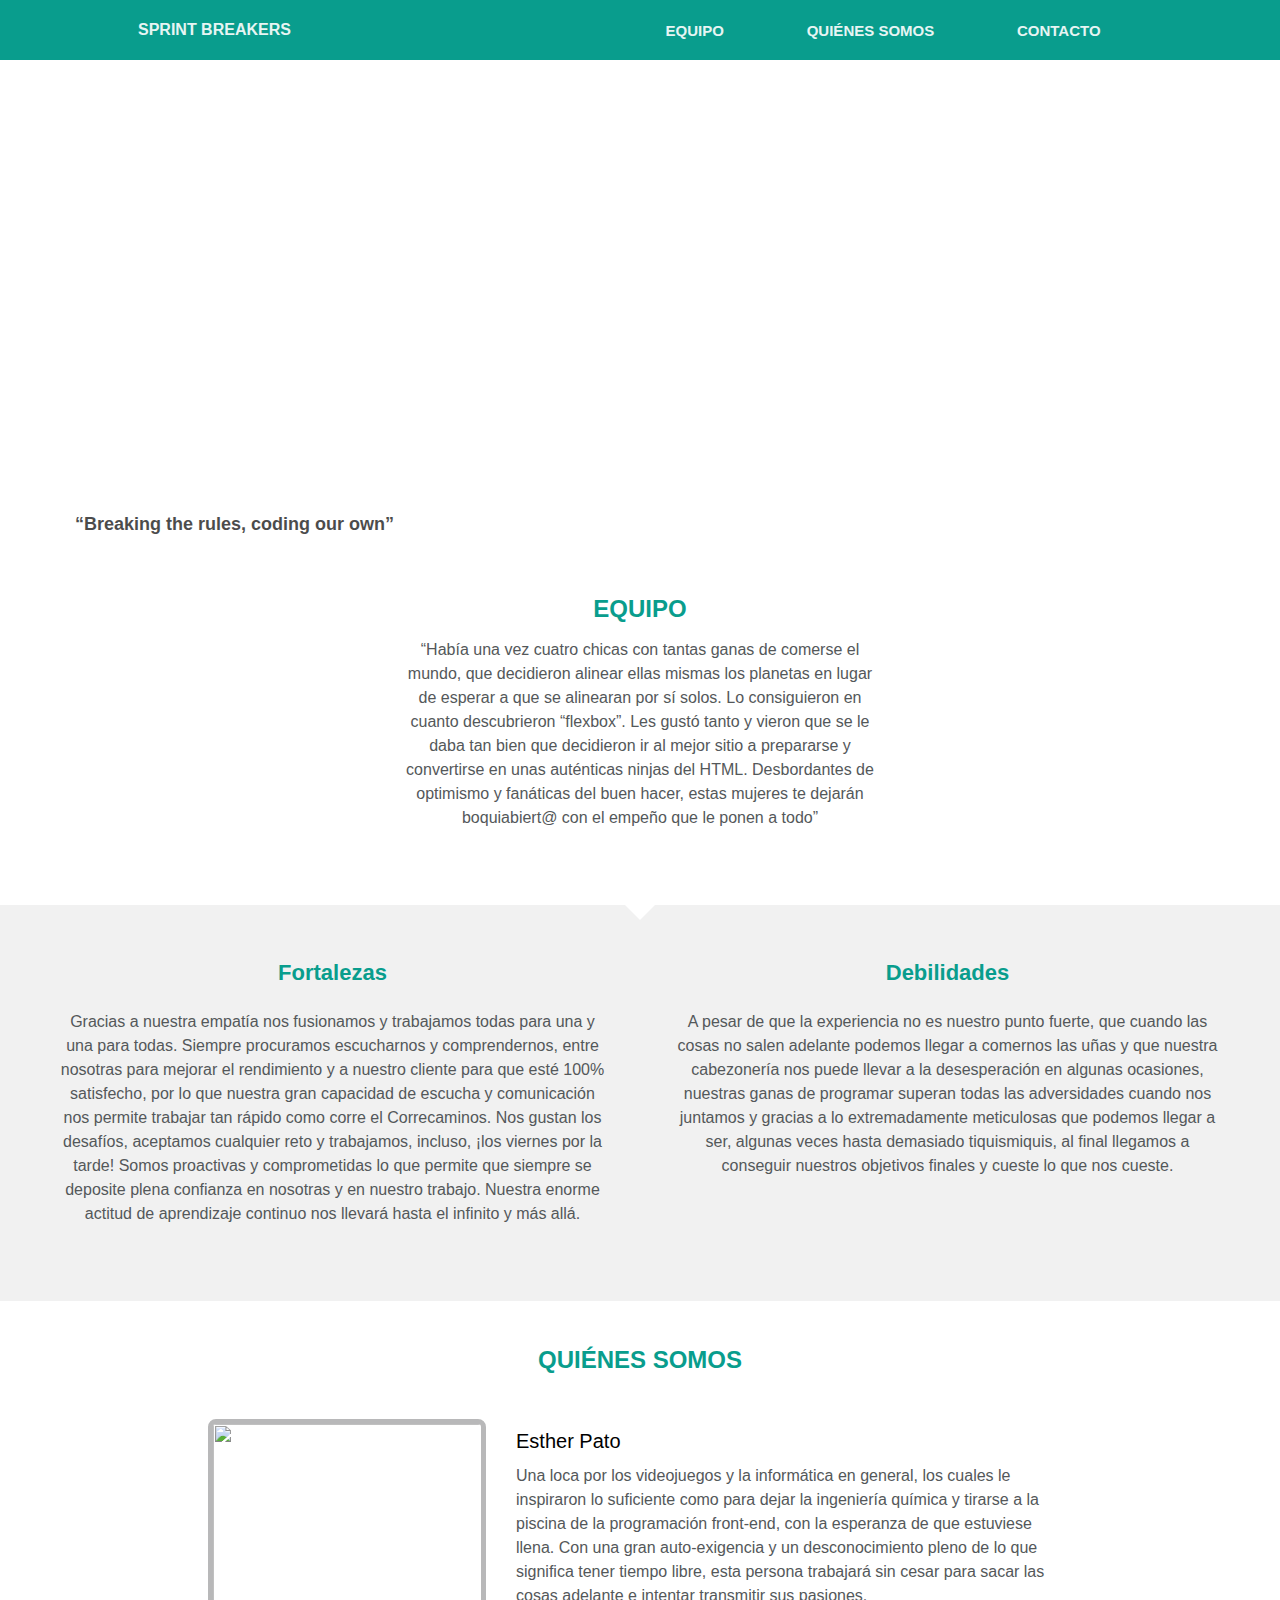
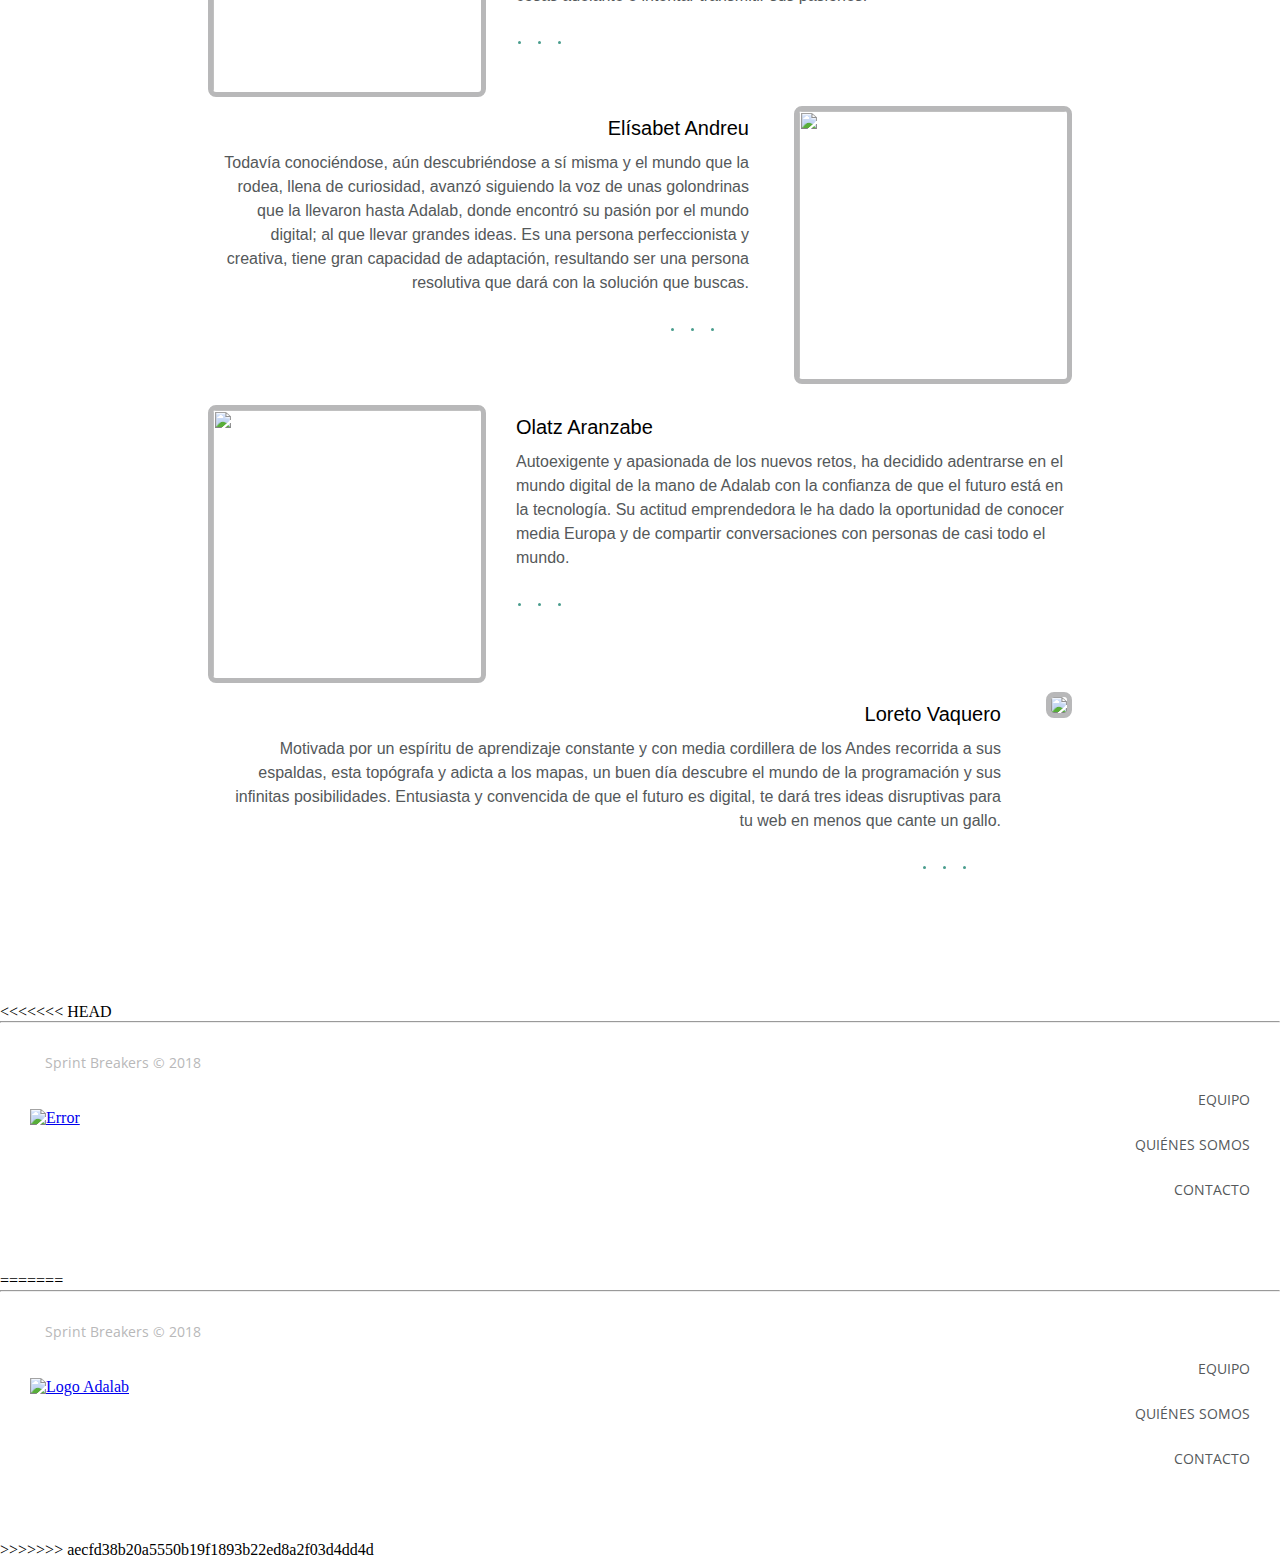
==== commit acaca73e: "nolose2" ====
--- a/index.html
+++ b/index.html
@@ -10,6 +10,8 @@
 
 </head>
 <body>
+  <div class="wrapper">
+
   <header id="top" class="header">
     <div class="group-name">
       <h1>SPRINT BREAKERS</h1>
@@ -22,6 +24,7 @@
       </ul>
     </nav>
   </header>
+
   <main class="movil">
     <section class="imagen-claim">
       <div class="main-pic">
@@ -35,7 +38,7 @@
         <h2 class="equipoh2">EQUIPO</h2>
       </div>
       <div class="textoequipo">
-        <p class=introduccion>“Había una vez cuatro chicas con tantas ganas de comerse el mundo, que decidieron alinear ellas mismas los planetas en lugar de esperar a que se alinearan por sí solos. Lo consiguieron en cuanto descubrieron “flexbox”. Les gustó tanto y vieron que se le daba tan bien que decidieron ir al mejor sitio a prepararse y convertirse en unas auténticas ninjas del HTML.
+        <p>“Había una vez cuatro chicas con tantas ganas de comerse el mundo, que decidieron alinear ellas mismas los planetas en lugar de esperar a que se alinearan por sí solos. Lo consiguieron en cuanto descubrieron “flexbox”. Les gustó tanto y vieron que se le daba tan bien que decidieron ir al mejor sitio a prepararse y convertirse en unas auténticas ninjas del HTML.
           Desbordantes de optimismo y fanáticas del buen hacer, estas mujeres te dejarán boquiabiert@ con el empeño que le ponen a todo”
         </p>
       </div>
@@ -92,7 +95,7 @@
               </div>
             </div>
           </div>
-        </div>
+
         <div class="container-adalaber2">
           <div class="position-img">
             <img class="img" src="assets/qs-eli.jpg" alt="">
@@ -197,8 +200,10 @@
               </div>
             </div>
           </section>
+<<<<<<< HEAD
         </div>
       </main>
+
       <hr class="linea">
       <footer class="pie">
         <p class="titulo">Sprint Breakers © 2018</p>
@@ -215,5 +220,27 @@
           </a>
         </div>
       </footer>
+</div>
     </body>
     </html>
+=======
+        </main>
+        <hr class="linea">
+        <footer class="pie">
+          <p class="titulo">Sprint Breakers © 2018</p>
+          <nav>
+            <ul class="actions">
+              <li class="action"><a class="enlace" href="#equipo"><span class="text">EQUIPO</span></a>  </li>
+              <li class="action"><a class="enlace" href="#quienessomos"><span class="text">QUIÉNES SOMOS</span></a> </li>
+              <li class="action"><a class="enlace" href="#"><span class="text">CONTACTO</span></a> </li>
+            </ul>
+          </nav>
+          <div class="logo">
+            <a class="logoweb" href="http://adalab.es/">
+              <img class= "logofoto" src="assets/logoadalab.png" alt="Logo Adalab">
+            </a>
+          </div>
+        </footer>
+      </body>
+      </html>
+>>>>>>> aecfd38b20a5550b19f1893b22ed8a2f03d4dd4d
--- a/css/main.css
+++ b/css/main.css
@@ -1,13 +1,11 @@
 * {
   padding: 0;
   margin: 0;
-  box-sizing: border-box;
-}
+  box-sizing: border-box; }
 
 body {
   height: 100%;
-  width: 100%;
-}
+  width: 100%; }
 
 .header {
   width: 100%;
@@ -15,8 +13,7 @@
   display: flex;
   flex-direction: column;
   position: fixed;
-  z-index: 5;
-}
+  z-index: 5; }
 
 .group-name {
   background-color: #099d8d;
@@ -26,22 +23,19 @@
   margin: 0px;
   align-items: center;
   display: flex;
-  justify-content: center;
-}
+  justify-content: center; }
 
 h1 {
   color: white;
   font-size: 16px;
-  font-family: 'Rubik-Medium', sans-serif;
-}
+  font-family: 'Rubik-Medium', sans-serif; }
 
 .menu-container {
   background-color: #14d9c4;
   opacity: 0.9;
   height: 45px;
   width: 100%;
-  order: 1;
-}
+  order: 1; }
 
 .menu {
   margin: 0px;
@@ -49,23 +43,19 @@
   height: 100%;
   align-items: center;
   display: flex;
-  justify-content: center;
-}
+  justify-content: space-around; }
 
 .button {
   font-size: 15px;
   font-weight: bold;
   font-family: 'Rubik-Medium', sans-serif;
   text-align: center;
-  display: inline-block;
-  width: 100%;
-}
+  display: inline; }
 
 .link-menu {
   text-decoration: none;
   color: white;
-  text-align: center;
-}
+  text-align: center; }
 
 /* 768px HEADER*/
 @media all and (min-width: 768px) {
@@ -73,40 +63,39 @@
     display: flex;
     flex-direction: row;
     height: 60px;
-    background-color: #099d8d;
-  }
+    background-color: #099d8d; }
 
   .group-name {
     width: 60%;
     align-items: center;
     justify-content: flex-start;
     margin-left: 45px;
-    flex-grow: 1;
-  }
+    flex-grow: 1; }
 
   .menu-container {
     background-color: #099d8d;
     height: 60px;
-    text-align: right;
-    flex-grow: 2;
-  }
-}
+    text-align: center; } }
+@media all and (min-width: 1200px) {
+  .group-name {
+    margin: 0 138px; }
+
+  .menu {
+    display: flex;
+    justify-content: space-around; }
+
+  .menu-container {
+    padding-right: 138px; } }
 /* MAIN */
-.movil {
-  width: 100%;
-}
-
 .imagen-claim {
-  height: 465px;
-}
+  height: 465px; }
 
 .main-pic {
   background-image: url(../assets/foto-header.jpg);
   background-size: cover;
   background-position-x: center;
   background-repeat: no-repeat;
-  height: 421px;
-}
+  height: 421px; }
 
 .claim {
   background-color: #ffffff;
@@ -115,76 +104,72 @@
   padding: 15px;
   margin-left: 15px;
   margin-right: 15px;
-  transform: translateY(-50%);
-}
+  transform: translateY(-50%); }
 
 .claim-text {
   color: #000000;
   font-family: 'OpenSans-SemiBold', sans-serif;
-  font-size: 18px;
-}
+  font-size: 18px; }
 
 /* MEDIAQUERIES GIRO */
 @media all and (min-width: 768px) {
   .imagen-claim {
-    height: 421px;
-  }
+    height: 421px; }
+
+  .main-pic {
+    background-position-y: 33%;
+    height: 421px; }
 
   .claim {
     transform: translateY(-100%);
     opacity: 0.7;
     width: 441px;
     padding: 15px 30px 15px 30px;
-    margin-left: 45px;
-  }
-}
+    margin-left: 45px; } }
+@media all and (min-width: 1200px) {
+  .imagen-claim {
+    height: 550px; }
+
+  .main-pic {
+    height: 550px; } }
 /*EQUIPO*/
 .equipo-main {
   text-align: center;
   margin-top: 30px;
-  margin-bottom: 15px;
-}
+  margin-bottom: 15px; }
 
 .equipoh2, .quiensomosh2 {
   color: #099d8d;
   font-family: 'Rubik-Medium', sans-serif;
   font-size: 24px;
-  text-align: center;
-}
+  text-align: center; }
 
 .textoequipo {
   color: #54585A;
   font-family: 'OpenSans-Regular', sans-serif;
   font-size: 16px;
   line-height: 24px;
-  text-align: center;
-}
+  text-align: center; }
 
 /* MEDIAQUERIES EQUIPO */
 @media all and (min-width: 768px) {
   .equipo-main {
-    margin-top: 45px;
-  }
+    margin-top: 45px; }
 
   .textoequipo {
     margin-bottom: 60px;
     margin-left: 45px;
-    margin-right: 45px;
-  }
-}
+    margin-right: 45px; } }
 @media all and (min-width: 1200px) {
   .equipo {
     width: 601px;
     margin-left: auto;
-    margin-right: auto;
-  }
-}
+    margin-right: auto; } }
 /*FORTALEZAS Y DEBILIDADES*/
 .dafo {
   background-color: #F1F1F1;
   padding-bottom: 45px;
-  position: relative;
-}
+  position: relative; }
 
 .triangulo {
   position: absolute;
@@ -194,8 +179,7 @@
   height: 0;
   border-top: 15px solid white;
   border-left: 15px solid #F1F1F1;
-  border-right: 15px solid #F1F1F1;
-}
+  border-right: 15px solid #F1F1F1; }
 
 .fortalezas h2 {
   color: #099D8D;
@@ -205,14 +189,12 @@
   margin-top: 30px;
   text-align: center;
   padding-top: 30px;
-  font-size: 22px;
-}
+  font-size: 22px; }
 
 .debilidades {
   margin-top: 30px;
   background-color: #F1F1F1;
-  padding: 0 15px;
-}
+  padding: 0 15px; }
 
 .debilidades h2 {
   color: #099D8D;
@@ -221,74 +203,61 @@
   line-height: 45px;
   margin-top: 30px;
   text-align: center;
-  font-size: 22px;
-}
+  font-size: 22px; }
 
 /* MEDIAQUERIES DAFO */
 @media all and (min-width: 768px) {
   .dafo {
     padding: 0;
     margin: 0;
-    display: flex;
-  }
+    display: flex; }
 
   .fortalezas {
     margin: 45px 15px 60px 45px;
     padding: 0;
     display: flex;
     flex-direction: column;
-    width: 50%;
-  }
+    width: 50%; }
 
   .fortalezas h2 {
     margin: 0px 0px 15px 0px;
-    padding: 0;
-  }
+    padding: 0; }
 
   .debilidades {
     margin: 45px 45px 60px 15px;
     padding: 0;
     display: flex;
     flex-direction: column;
-    width: 50%;
-  }
+    width: 50%; }
 
   .debilidades h2 {
     margin: 0px 0px 15px 0px;
-    padding: 0;
-  }
-}
+    padding: 0; } }
 @media all and (min-width: 1200px) {
   .fortalezas {
-    margin-right: 20px;
-  }
+    margin-right: 20px; }
 
   .debilidades {
-    margin-left: 20px;
-  }
-}
+    margin-left: 20px; } }
 /*QUIENES SOMOS*/
 .quienesSomos {
-  margin-top: 30px;
-}
+  width: 924px;
+  margin: 30px auto 60px; }
 
 .quiensomosh2 {
-  margin-top: 30px;
-}
+  margin-top: 30px; }
 
 .adalaber {
   display: flex;
   flex-direction: column;
   align-items: center;
-  padding: 0px 15px 15px 15px;
-}
+  padding: 0px 15px 15px 15px; }
 
 .adalaber2 {
   display: flex;
   flex-direction: column;
   align-items: center;
-  padding: 0px 15px 15px 15px;
-}
+  padding: 0px 15px 15px 15px; }
 
 .img {
   margin-top: 30px;
@@ -296,12 +265,10 @@
   width: 180px;
   height: 180px;
   border: 5px solid #B8B8B9;
-  border-radius: 8px;
-}
+  border-radius: 8px; }
 
 .position-img {
-  text-align: center;
-}
+  text-align: center; }
 
 p {
   align-items: center;
@@ -310,21 +277,18 @@
   font-size: 16px;
   text-align: center;
   line-height: 24px;
-  padding: 0px 15px 15px;
-}
+  padding: 0px 15px 15px; }
 
 span {
   align-items: center;
   color: #000000;
   font-family: 'OpenSans-Regular', sans-serif;
   font-size: 20px;
-  line-height: 45px;
-}
+  line-height: 45px; }
 
 .media {
   display: flex;
-  justify-content: center;
-}
+  justify-content: center; }
 
 .listamedia {
   position: relative;
@@ -332,13 +296,11 @@
   justify-content: center;
   list-style: none;
   margin: 10px;
-  padding: 0;
-}
+  padding: 0; }
 
 .noitemmedia {
   float: right;
-  margin-right: 10px;
-}
+  margin-right: 10px; }
 
 .itemmedia::before {
   position: absolute;
@@ -348,88 +310,71 @@
   height: 3px;
   background-color: #499d8d;
   border-radius: 10px;
-  content: '';
-}
+  content: ''; }
 
 .fab, .fas {
-  color: #499d8d;
-}
+  color: #499d8d; }
 
 .punto {
   display: inline-block;
-  color: #499d8d;
-}
+  color: #499d8d; }
 
 /* MEDIAQUERIES QUIENESSOMOS*/
 @media all and (min-width: 768px) {
   .quiensomosh2 {
     margin-top: 45px;
-    margin-bottom: 45px;
-  }
+    margin-bottom: 45px; }
 
   .img {
     padding: 0;
     margin: 0px 30px;
     width: 205px;
-    height: 205px;
-  }
+    height: 205px; }
 
   .container-adalaber {
-    display: flex;
-  }
+    display: flex; }
 
   .container-adalaber2 {
     display: flex;
-    flex-direction: row-reverse;
-  }
+    flex-direction: row-reverse; }
 
   .adalaber {
     display: flex;
     align-items: flex-start;
     margin: 0px 30px 60px 0px;
-    padding: 0;
-  }
+    padding: 0; }
 
   .adalaber2 {
     display: flex;
     flex-direction: column;
     align-items: flex-end;
-    margin: 0px 0px 60px 30px;
-  }
+    margin: 0px 0px 60px 30px; }
 
   .p1 {
     text-align: left;
     padding: 0;
-    margin-bottom: 15px;
-  }
+    margin-bottom: 15px; }
 
   .p2 {
     text-align: right;
     padding: 0;
-    margin-bottom: 15px;
-  }
+    margin-bottom: 15px; }
 
   .margin768 {
-    margin: 0;
-  }
-}
+    margin: 0; } }
 @media all and (min-width: 1200px) {
   .img {
     height: 278px;
-    width: 278px;
-  }
-}
+    width: 278px; } }
 /* FOOTER */
 .pie {
-  text-align: center;
-}
+  text-align: center; }
 
 .titulo {
   color: #B8B8B9;
   font-family: 'Open Sans',sans-serif;
   font-size: 14px;
-  line-height: 20px;
-}
+  line-height: 20px; }
 
 .text {
   color: #54585A;
@@ -437,32 +382,27 @@
   font-size: 14px;
   line: 20px 1.4;
   list-style: none;
-  padding: 0;
-}
+  padding: 0; }
 
 .enlace {
   display: block;
   text-align: center;
-  text-decoration: none;
-}
+  text-decoration: none; }
 
 .linea {
   background-color: #B8B8B9;
-  margin: 30px 0px 30px 0px;
-}
+  margin: 30px 0px 30px 0px; }
 
 @media all and (min-width: 768px) {
   .linea {
-    margin: 0;
-  }
+    margin: 0; }
 
   .pie {
     display: flex;
     position: relative;
     padding: 0px 30px 60px 30px;
     flex-direction: row-reverse;
-    justify-content: space-between;
-  }
+    justify-content: space-between; }
 
   .actions {
     margin-top: 25px;
@@ -472,30 +412,25 @@
     text-align: right;
     list-style-type: none;
     align-content: flex-end;
-    list-style: none;
-  }
+    list-style: none; }
 
   .titulo {
-    position: absolute;
-  }
+    position: absolute; }
 
   .enlace {
-    text-align: right;
-  }
+    text-align: right; }
 
   .titulo {
     position: absolute;
     left: 30px;
-    top: 30px;
-  }
+    top: 30px; }
 
   .logo {
     display: flex;
     flex-direction: column;
-    justify-content: center;
-  }
+    justify-content: center; }
 
   .logoweb {
-    margin-top: 15px 0px 60px 30px;
-  }
-}
+    margin-top: 15px 0px 60px 30px; } }
+
+/*# sourceMappingURL=main.css.map */
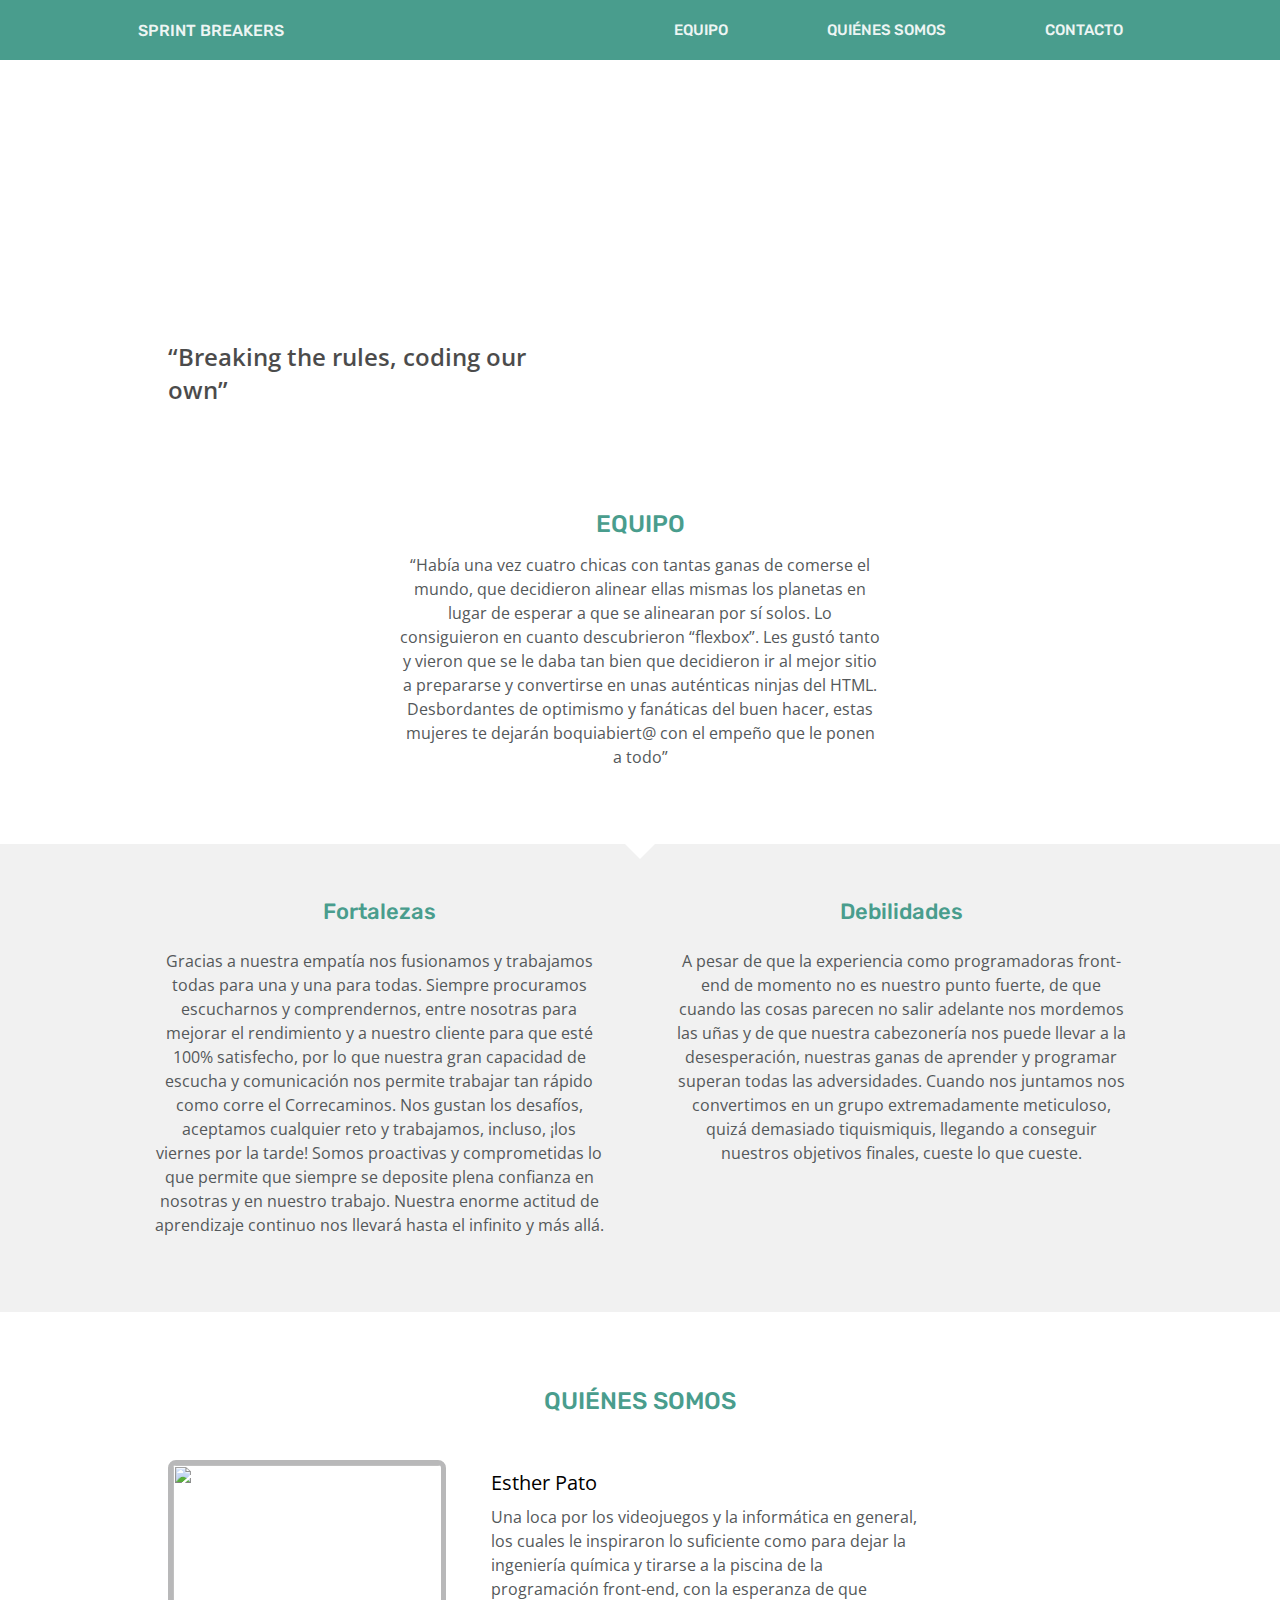
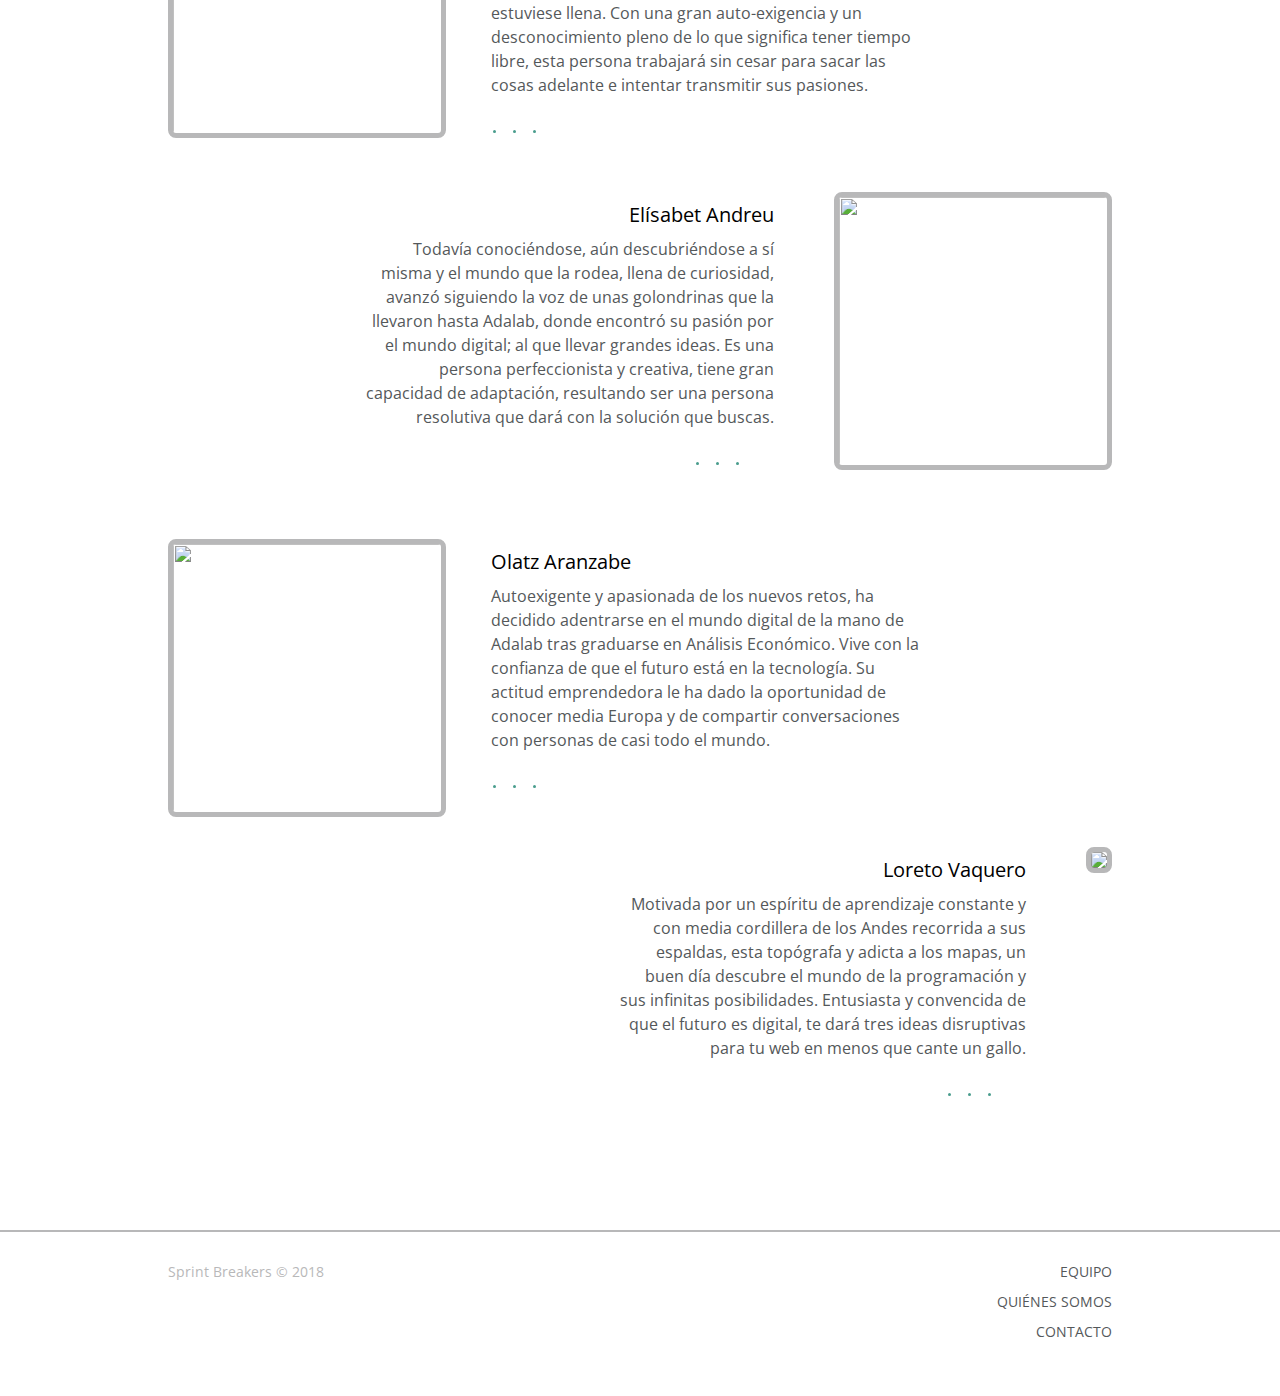
==== commit 4389eafe: "Merge branch 'master' of https://github.com/Adalab/d-s1-sprint-breakers" ====
--- a/index.html
+++ b/index.html
@@ -6,31 +6,30 @@
   <title>Sprint Breakers</title>
   <link href="https://fonts.googleapis.com/css?family=Open+Sans:400,600,700|Rubik:400,500,700" rel="stylesheet">
   <link rel="stylesheet" href="https://use.fontawesome.com/releases/v5.0.13/css/all.css" integrity="sha384-DNOHZ68U8hZfKXOrtjWvjxusGo9WQnrNx2sqG0tfsghAvtVlRW3tvkXWZh58N9jp" crossorigin="anonymous">
-  <link rel="stylesheet" href="css/main.css">
-
+  <link rel="stylesheet" href="./css/main.css">
 </head>
+
 <body>
-  <div class="wrapper">
 
   <header id="top" class="header">
     <div class="group-name">
-      <h1>SPRINT BREAKERS</h1>
+      <h1 class="title-sprint"><a href="index.html" class="link-title">sprint breakers</a></h1>
     </div>
     <nav class="menu-container">
       <ul class="menu">
-        <li class="button"><a href="#" class="link-menu">EQUIPO</a></li>
-        <li class="button"><a href="#" class="link-menu">QUIÉNES SOMOS</a></li>
-        <li class="button"><a href="contacto/contacto.html" class="link-menu">CONTACTO</a></li>
+        <li class="button"><a href="#equipo" class="link-menu">equipo</a></li>
+        <li class="button"><a href="#quienessomos" class="link-menu">quiénes somos</a></li>
+        <li class="button"><a href="contacto/contacto.html" class="link-menu">contacto</a></li>
       </ul>
     </nav>
   </header>
 
-  <main class="movil">
+  <main class="main">
     <section class="imagen-claim">
       <div class="main-pic">
       </div>
       <div class="claim">
-        <h1 class="claim-text">“Breaking the rules, coding our own”</h1>
+        <h2 class="claim-text">“Breaking the rules, coding our own”</h2>
       </div>
     </section>
     <section class="equipo" id="equipo">
@@ -38,67 +37,67 @@
         <h2 class="equipoh2">EQUIPO</h2>
       </div>
       <div class="textoequipo">
-        <p>“Había una vez cuatro chicas con tantas ganas de comerse el mundo, que decidieron alinear ellas mismas los planetas en lugar de esperar a que se alinearan por sí solos. Lo consiguieron en cuanto descubrieron “flexbox”. Les gustó tanto y vieron que se le daba tan bien que decidieron ir al mejor sitio a prepararse y convertirse en unas auténticas ninjas del HTML.
+        <p class="p">“Había una vez cuatro chicas con tantas ganas de comerse el mundo, que decidieron alinear ellas mismas los planetas en lugar de esperar a que se alinearan por sí solos. Lo consiguieron en cuanto descubrieron “flexbox”. Les gustó tanto y vieron que se le daba tan bien que decidieron ir al mejor sitio a prepararse y convertirse en unas auténticas ninjas del HTML.
           Desbordantes de optimismo y fanáticas del buen hacer, estas mujeres te dejarán boquiabiert@ con el empeño que le ponen a todo”
         </p>
       </div>
     </section>
 
-    <div class="main2">
-      <div class="dafo">
-        <div class="triangulo">
-        </div>
-        <div class="fortalezas">
-          <h2>Fortalezas</h2>
-          <p>Gracias a nuestra empatía nos fusionamos y trabajamos todas para una y una para todas. Siempre procuramos escucharnos y comprendernos, entre nosotras para mejorar el rendimiento y a nuestro cliente para que esté 100% satisfecho, por lo que nuestra gran capacidad de escucha y comunicación nos permite trabajar tan rápido como corre el Correcaminos. Nos gustan los desafíos, aceptamos cualquier reto y trabajamos, incluso, ¡los viernes por la tarde! Somos proactivas y comprometidas lo que permite que siempre se deposite plena confianza en nosotras y en nuestro trabajo. Nuestra enorme actitud de aprendizaje continuo nos llevará hasta el infinito y más allá.
-          </p>
-        </div>
-        <div class="debilidades">
-          <h2>Debilidades</h2>
-          <p>A pesar de que la experiencia no es nuestro punto fuerte, que cuando las cosas no salen adelante podemos llegar a comernos las uñas  y que nuestra cabezonería nos puede llevar a la desesperación en algunas ocasiones, nuestras ganas de programar superan todas las adversidades cuando nos juntamos y gracias a lo extremadamente meticulosas que podemos llegar a ser, algunas veces hasta demasiado tiquismiquis, al final llegamos a conseguir nuestros objetivos finales y cueste lo que nos cueste.
-          </p>
-        </div>
-      </div>
-      <section class="quienesSomos" id="quienessomos">
-        <h2 class="quiensomosh2">QUIÉNES SOMOS</h2>
-        <div class="container-adalaber">
-          <div class="position-img">
-            <img class="img" src="assets/qs-esther.jpg" alt="">
-          </div>
-          <div class="adalaber">
-            <span class="name">Esther Pato</span>
-            <p class="p1">Una loca por los videojuegos y la informática en general, los cuales le inspiraron lo suficiente como para dejar la ingeniería química y tirarse a la piscina de la programación front-end, con la esperanza de que estuviese llena. Con una gran auto-exigencia
-              y un desconocimiento pleno de lo que significa tener tiempo libre, esta persona trabajará sin cesar para sacar las cosas adelante e intentar transmitir sus pasiones.</p>
-              <div class="media">
-                <ul class="listamedia margin768">
-                  <li class="listamedia noitemmedia">
-                    <a href="https://twitter.com/esther_epg" title="Twitter de Esther" target="_blank">
-                      <i class="fab fa-twitter"></i>
-                    </a>
-                  </li>
-                  <li class="listamedia itemmedia">
-                    <a href="https://www.linkedin.com/in/esther-pato-gonzalez/" title="Linked In de Esther" target="_blank">
-                      <i class="fab fa-linkedin-in"></i>
-                    </a>
-                  </li>
-                  <li class="listamedia itemmedia">
+    <section class="dafo">
+      <div class="triangulo">
+      </div>
+      <div class="fortalezas">
+        <h2 class="subtitle">Fortalezas</h2>
+        <p class="p">Gracias a nuestra empatía nos fusionamos y trabajamos todas para una y una para todas. Siempre procuramos escucharnos y comprendernos, entre nosotras para mejorar el rendimiento y a nuestro cliente para que esté 100% satisfecho, por lo que nuestra gran capacidad de escucha y comunicación nos permite trabajar tan rápido como corre el Correcaminos. Nos gustan los desafíos, aceptamos cualquier reto y trabajamos, incluso, ¡los viernes por la tarde! Somos proactivas y comprometidas lo que permite que siempre se deposite plena confianza en nosotras y en nuestro trabajo. Nuestra enorme actitud de aprendizaje continuo nos llevará hasta el infinito y más allá.
+        </p>
+      </div>
+      <div class="debilidades">
+        <h2 class="subtitle">Debilidades</h2>
+        <p class="p">A pesar de que la experiencia como programadoras front-end de momento no es nuestro punto fuerte, de que cuando las cosas parecen no salir adelante nos mordemos las uñas y de que nuestra cabezonería nos puede llevar a la desesperación, nuestras ganas de aprender y programar superan todas las adversidades. Cuando nos juntamos nos convertimos en un grupo extremadamente meticuloso, quizá demasiado tiquismiquis, llegando a conseguir nuestros objetivos finales, cueste lo que cueste.
+        </p>
+      </div>
+    </section>
+
+    <section class="quienesSomos" id="quienessomos">
+      <h2 class="quiensomosh2">quiénes somos</h2>
+      <div class="container-adalaber">
+        <div class="position-img">
+          <img class="img" src="images/qs-esther.jpg" alt="">
+        </div>
+        <div class="adalaber">
+          <span class="name">Esther Pato</span>
+          <p class="p1">Una loca por los videojuegos y la informática en general, los cuales le inspiraron lo suficiente como para dejar la ingeniería química y tirarse a la piscina de la programación front-end, con la esperanza de que estuviese llena. Con una gran auto-exigencia
+            y un desconocimiento pleno de lo que significa tener tiempo libre, esta persona trabajará sin cesar para sacar las cosas adelante e intentar transmitir sus pasiones.</p>
+            <div class="media">
+              <ul class="listamedia margin768">
+                <li class="listamedia noitemmedia">
+                  <a href="https://twitter.com/esther_epg" title="Twitter de Esther" target="_blank">
+                    <i class="fab fa-twitter"></i>
+                  </a>
+                </li>
+                <li class="listamedia itemmedia">
+                  <a href="https://www.linkedin.com/in/esther-pato-gonzalez/" title="Linked In de Esther" target="_blank">
+                    <i class="fab fa-linkedin-in"></i>
+                  </a>
+                </li>
+                <li class="listamedia itemmedia">
+                  <a href="https://github.com/estherpato" title="Git Hub de Esther" target="_blank">
                     <i class="fab fa-github-alt"></i>
-                    <a href="https://github.com/estherpato" title="Git Hub de Esther" target="_blank">
-                    </a>
-                  </li>
-                  <li class="listamedia itemmedia">
-                    <a href="mailto:estherpato@gmail.com?subject=feedback" title="Correo de Esther" target="_blank">
-                      <i class="fas fa-envelope"></i>
-                    </a>
-                  </li>
-                </ul>
-              </div>
-            </div>
-          </div>
+                  </a>
+                </li>
+                <li class="listamedia itemmedia">
+                  <a href="mailto:estherpato@gmail.com?subject=feedback" title="Correo de Esther" target="_blank">
+                    <i class="fas fa-envelope"></i>
+                  </a>
+                </li>
+              </ul>
+            </div>
+          </div>
+        </div>
 
         <div class="container-adalaber2">
           <div class="position-img">
-            <img class="img" src="assets/qs-eli.jpg" alt="">
+            <img class="img" src="images/qs-eli.jpg" alt="">
           </div>
           <div class="adalaber2">
             <span class="name">Elísabet Andreu</span>
@@ -133,114 +132,89 @@
         </div>
         <div class="container-adalaber">
           <div class="position-img">
-            <img class="img" src="assets/qs-olatz.jpg" alt="">
+            <img class="img" src="images/qs-olatz.jpg" alt="">
           </div>
           <div class="adalaber">
             <span class="name">Olatz Aranzabe</span>
-            <p class="p1">Autoexigente y apasionada de los nuevos retos, ha decidido adentrarse en el mundo digital de la mano de Adalab con la confianza de que el futuro está en la tecnología. Su actitud emprendedora le ha dado la oportunidad de conocer media Europa y
-              de compartir conversaciones con personas de casi todo el mundo.</p>
-              <div class="media">
-                <ul class="listamedia margin768">
-                  <li class="listamedia noitemmedia">
-                    <a href="https://twitter.com/OAranzabe" title=" Twitter de Olatz " target="_blank ">
-                      <i class="fab fa-twitter "></i>
-                    </a>
-                  </li>
-                  <li class="listamedia itemmedia ">
-                    <a href="https://www.linkedin.com/in/olatz-aranzabe" title="Linked In de Olatz " target="_blank ">
-                      <i class="fab fa-linkedin-in "></i>
-                    </a>
-                  </li>
-                  <li class="listamedia itemmedia ">
-                    <a href=" " title="Git Hub de Olatz " target="_blank ">
-                      <i class="fab fa-github-alt "></i>
-                    </a>
-                  </li>
-                  <li class="listamedia itemmedia ">
-                    <a href="mailto:olatzaranzabe@hotmail.com?subject=feedback " title="Correo de Olatz " target="_blank ">
-                      <i class="fas fa-envelope "></i>
-                    </a>
-                  </li>
-                </ul>
-              </div>
-            </div>
-          </div>
-          <div class="container-adalaber2">
-            <div class="position-img">
-              <img class="img" src="assets/qs-loreto.jpg " alt=" ">
-            </div>
-            <div class="adalaber2">
-              <span class="name">Loreto Vaquero</span>
-              <p class="p2"> Motivada por un espíritu de aprendizaje constante y con media cordillera de los Andes recorrida a sus espaldas, esta topógrafa y adicta a los mapas, un buen día descubre el mundo de la programación y sus infinitas posibilidades. Entusiasta y convencida
-                de que el futuro es digital, te dará tres ideas disruptivas para tu web en menos que cante un gallo. </p>
-                <div class="media ">
-                  <ul class="listamedia margin768">
-                    <li class="listamedia noitemmedia ">
-                      <a href="https://twitter.com/@LoretoVaquero" title="Twitter de Loreto " target="_blank ">
-                        <i class="fab fa-twitter "></i>
-                      </a>
-                    </li>
-                    <li class="listamedia itemmedia ">
-                      <a href="https://www.linkedin.com/in/loretovaquerofontenla/" title="Linked In de Loreto " target="_blank ">
-                        <i class="fab fa-linkedin-in "></i>
-                      </a>
-                    </li>
-                    <li class="listamedia itemmedia ">
-                      <a href="https://github.com/VaqueroFontenla" title="Git Hub de Loreto " target="_blank ">
-                        <i class="fab fa-github-alt "></i>
-                      </a>
-                    </li>
-                    <li class="listamedia itemmedia ">
-                      <a href="mailto:loret.vaquero@gmail.com?subject=feedback " title="Correo de Loreto " target="_blank ">
-                        <i class="fas fa-envelope "></i>
-                      </a>
-                    </li>
-                  </ul>
-                </div>
-              </div>
-            </div>
-          </section>
-<<<<<<< HEAD
-        </div>
-      </main>
-
-      <hr class="linea">
-      <footer class="pie">
-        <p class="titulo">Sprint Breakers © 2018</p>
-        <nav>
-          <ul class="actions">
-            <li class="action"><a class=enlace href="#equipo"><span class="text">EQUIPO</span></a>  </li>
-            <li class="action"><a class=enlace href="#quienessomos"><span class="text">QUIÉNES SOMOS</span></a> </li>
-            <li class="action"><a class=enlace href="#"><span class="text">CONTACTO</span></a> </li>
-          </ul>
-        </nav>
-        <div class="logo">
-          <a class="logoweb" href="http://adalab.es/">
-            <img class= "logofoto" src="assets/logoadalab.png" alt="Error">
-          </a>
-        </div>
-      </footer>
-</div>
-    </body>
-    </html>
-=======
-        </main>
-        <hr class="linea">
-        <footer class="pie">
-          <p class="titulo">Sprint Breakers © 2018</p>
-          <nav>
-            <ul class="actions">
-              <li class="action"><a class="enlace" href="#equipo"><span class="text">EQUIPO</span></a>  </li>
-              <li class="action"><a class="enlace" href="#quienessomos"><span class="text">QUIÉNES SOMOS</span></a> </li>
-              <li class="action"><a class="enlace" href="#"><span class="text">CONTACTO</span></a> </li>
-            </ul>
-          </nav>
-          <div class="logo">
-            <a class="logoweb" href="http://adalab.es/">
-              <img class= "logofoto" src="assets/logoadalab.png" alt="Logo Adalab">
-            </a>
-          </div>
-        </footer>
-      </body>
-      </html>
->>>>>>> aecfd38b20a5550b19f1893b22ed8a2f03d4dd4d
+            <p class="p1">Autoexigente y apasionada de los nuevos retos, ha decidido adentrarse en el mundo digital de la mano de Adalab tras graduarse en Análisis Económico. Vive con la confianza de que el futuro está en la tecnología.
+            Su actitud emprendedora le ha dado la oportunidad de conocer media Europa y de compartir conversaciones con personas de casi todo el mundo.
+            </p>
+            <div class="media">
+              <ul class="listamedia margin768">
+                <li class="listamedia noitemmedia">
+                  <a href="https://twitter.com/OAranzabe" title=" Twitter de Olatz " target="_blank ">
+                    <i class="fab fa-twitter "></i>
+                  </a>
+                </li>
+                <li class="listamedia itemmedia ">
+                  <a href="https://www.linkedin.com/in/olatz-aranzabe" title="Linked In de Olatz " target="_blank ">
+                    <i class="fab fa-linkedin-in "></i>
+                  </a>
+                </li>
+                <li class="listamedia itemmedia ">
+                  <a href=" " title="Git Hub de Olatz " target="_blank ">
+                    <i class="fab fa-github-alt "></i>
+                  </a>
+                </li>
+                <li class="listamedia itemmedia ">
+                  <a href="mailto:olatzaranzabe@hotmail.com?subject=feedback " title="Correo de Olatz " target="_blank ">
+                    <i class="fas fa-envelope "></i>
+                  </a>
+                </li>
+              </ul>
+            </div>
+          </div>
+        </div>
+        <div class="container-adalaber2">
+          <div class="position-img">
+            <img class="img" src="images/qs-loreto.jpg " alt=" ">
+          </div>
+          <div class="adalaber2">
+            <span class="name">Loreto Vaquero</span>
+            <p class="p2"> Motivada por un espíritu de aprendizaje constante y con media cordillera de los Andes recorrida a sus espaldas, esta topógrafa y adicta a los mapas, un buen día descubre el mundo de la programación y sus infinitas posibilidades. Entusiasta y convencida de que el futuro es digital, te dará tres ideas disruptivas para tu web en menos que cante un gallo. </p>
+            <div class="media ">
+              <ul class="listamedia margin768">
+                <li class="listamedia noitemmedia ">
+                  <a href="https://twitter.com/@LoretoVaquero" title="Twitter de Loreto " target="_blank ">
+                    <i class="fab fa-twitter "></i>
+                  </a>
+                </li>
+                <li class="listamedia itemmedia ">
+                  <a href="https://www.linkedin.com/in/loretovaquerofontenla/" title="Linked In de Loreto " target="_blank ">
+                    <i class="fab fa-linkedin-in "></i>
+                  </a>
+                </li>
+                <li class="listamedia itemmedia ">
+                  <a href="https://github.com/VaqueroFontenla" title="Git Hub de Loreto " target="_blank ">
+                    <i class="fab fa-github-alt "></i>
+                  </a>
+                </li>
+                <li class="listamedia itemmedia ">
+                  <a href="mailto:loret.vaquero@gmail.com?subject=feedback " title="Correo de Loreto " target="_blank ">
+                    <i class="fas fa-envelope "></i>
+                  </a>
+                </li>
+              </ul>
+            </div>
+          </div>
+        </div>
+      </section>
+    </main>
+
+    <footer class="pie">
+      <p class="titulo">Sprint Breakers © 2018</p>
+      <nav>
+        <ul class="actions">
+          <li class="action"><a class="enlace" href="#equipo"><span class="text">equipo</span></a>  </li>
+          <li class="action"><a class="enlace" href="#quienessomos"><span class="text">quiénes somos</span></a> </li>
+          <li class="action"><a class="enlace" href="contacto/contacto.html"><span class="text">contacto</span></a> </li>
+        </ul>
+      </nav>
+      <div class="logo">
+        <a class="logoweb" href="http://adalab.es/">
+          <img class= "logofoto" src="images/logoadalab.png" alt="Logo Adalab">
+        </a>
+      </div>
+    </footer>
+  </body>
+  </html>
--- a/css/main.css
+++ b/css/main.css
@@ -1,306 +1,511 @@
 * {
   padding: 0;
   margin: 0;
-  box-sizing: border-box; }
+  -webkit-box-sizing: border-box;
+  box-sizing: border-box;
+}
 
 body {
   height: 100%;
-  width: 100%; }
+  width: 100%;
+}
 
 .header {
   width: 100%;
   height: 105px;
+  display: -webkit-box;
+  display: -ms-flexbox;
   display: flex;
+  -webkit-box-orient: vertical;
+  -webkit-box-direction: normal;
+  -ms-flex-direction: column;
   flex-direction: column;
   position: fixed;
-  z-index: 5; }
+  z-index: 5;
+}
 
 .group-name {
-  background-color: #099d8d;
+  background-color: #499d8d;
   opacity: 0.9;
   height: 60px;
   width: 100%;
   margin: 0px;
+  -webkit-box-align: center;
+  -ms-flex-align: center;
   align-items: center;
+  display: -webkit-box;
+  display: -ms-flexbox;
   display: flex;
-  justify-content: center; }
-
-h1 {
-  color: white;
+  -webkit-box-pack: center;
+  -ms-flex-pack: center;
+  justify-content: center;
+}
+
+.title-sprint {
   font-size: 16px;
-  font-family: 'Rubik-Medium', sans-serif; }
+  font-family: "Rubik", sans-serif;
+  font-weight: 500;
+  text-transform: uppercase;
+}
+
+.title-sprint:hover {
+  -webkit-animation-name: title;
+  animation-name: title;
+  -webkit-animation-duration: 3s;
+  animation-duration: 3s;
+  -webkit-animation-iteration-count: 1;
+  animation-iteration-count: 1;
+}
+
+.link-title {
+  text-decoration: none;
+  color: #fff;
+}
 
 .menu-container {
   background-color: #14d9c4;
   opacity: 0.9;
   height: 45px;
   width: 100%;
-  order: 1; }
+  -webkit-box-ordinal-group: 2;
+  -ms-flex-order: 1;
+  order: 1;
+}
 
 .menu {
-  margin: 0px;
+  margin: 0;
   padding: 0px;
   height: 100%;
+  -webkit-box-align: center;
+  -ms-flex-align: center;
   align-items: center;
+  display: -webkit-box;
+  display: -ms-flexbox;
   display: flex;
-  justify-content: space-around; }
+  -ms-flex-pack: distribute;
+  justify-content: space-around;
+}
 
 .button {
   font-size: 15px;
-  font-weight: bold;
-  font-family: 'Rubik-Medium', sans-serif;
-  text-align: center;
-  display: inline; }
+  font-weight: 700;
+  font-family: "Rubik", sans-serif;
+  font-weight: 500;
+  text-align: center;
+  display: inline;
+}
+
+.button:hover {
+  -webkit-animation-name: intro;
+  animation-name: intro;
+  -webkit-animation-duration: 5s;
+  animation-duration: 5s;
+  -webkit-animation-iteration-count: 1;
+  animation-iteration-count: 1;
+}
 
 .link-menu {
   text-decoration: none;
-  color: white;
-  text-align: center; }
-
-/* 768px HEADER*/
-@media all and (min-width: 768px) {
-  .header {
-    display: flex;
-    flex-direction: row;
-    height: 60px;
-    background-color: #099d8d; }
-
-  .group-name {
-    width: 60%;
-    align-items: center;
-    justify-content: flex-start;
-    margin-left: 45px;
-    flex-grow: 1; }
-
-  .menu-container {
-    background-color: #099d8d;
-    height: 60px;
-    text-align: center; } }
-@media all and (min-width: 1200px) {
-  .group-name {
-    margin: 0 138px; }
-
-  .menu {
-    display: flex;
-    justify-content: space-around; }
-
-  .menu-container {
-    padding-right: 138px; } }
-/* MAIN */
+  color: #fff;
+  text-align: center;
+  text-transform: uppercase;
+}/* 768px HEADER*//* FOOTER */.pie {
+  width: 100%;
+  text-align: center;
+  border-top: 2px solid #b8b8b9;
+  padding-top: 30px;
+}
+
+.titulo {
+  color: #b8b8b9;
+  font-family: "Open Sans", sans-serif;
+  font-size: 14px;
+  line-height: 20px;
+}
+
+.text {
+  color: #54585a;
+  font-family: "Open Sans", sans-serif;
+  font-size: 14px;
+  text-transform: uppercase;
+  line-height: 20px;
+  list-style: none;
+  padding: 0;
+}
+
+.text:hover {
+  color: #499d8d;
+}
+
+.enlace {
+  display: block;
+  text-align: center;
+  text-decoration: none;
+}
+
+.logofoto {
+  margin-top: 30px;
+  margin-bottom: 45px;
+}
+
+.formulario {
+  display: -webkit-box;
+  display: -ms-flexbox;
+  display: flex;
+  -webkit-box-orient: vertical;
+  -webkit-box-direction: normal;
+  -ms-flex-direction: column;
+  flex-direction: column;
+  margin: 0 15px 60px 15px;
+}
+
+.form-box {
+  margin-top: 15px;
+}
+
+.label {
+  margin-bottom: 5px;
+  font-family: "Open Sans", sans-serif;
+  color: #54585a;
+  font-size: 14px;
+  line-height: 19px;
+  display: inline-block;
+}
+
+.label__phone {
+  margin-bottom: 10px;
+}
+
+.input {
+  height: 45px;
+  font-family: "Open Sans", sans-serif;
+  font-size: 14px;
+  line-height: 22px;
+  width: 100%;
+  padding-left: 15px;
+}
+
+.input__message {
+  height: 105px;
+  font-family: "Open Sans", sans-serif;
+  font-size: 14px;
+  line-height: 22px;
+  width: 100%;
+  padding-left: 15px;
+}
+
+::-webkit-input-placeholder {
+ /* Chrome, Firefox, Opera, Safari 10.1+ */
+  color: #b8b8b9;
+  opacity: 1;
+ /* Firefox */;
+}
+
+:-ms-input-placeholder {
+ /* Chrome, Firefox, Opera, Safari 10.1+ */
+  color: #b8b8b9;
+  opacity: 1;
+ /* Firefox */;
+}
+
+::-ms-input-placeholder {
+ /* Chrome, Firefox, Opera, Safari 10.1+ */
+  color: #b8b8b9;
+  opacity: 1;
+ /* Firefox */;
+}
+
+::placeholder {
+ /* Chrome, Firefox, Opera, Safari 10.1+ */
+  color: #b8b8b9;
+  opacity: 1;
+ /* Firefox */;
+}
+
+:-ms-input-placeholder {
+ /* Internet Explorer 10-11 */
+  color: #b8b8b9;
+}
+
+::-ms-input-placeholder {
+ /* Microsoft Edge */
+  color: #b8b8b9;
+}
+
+.send-button {
+  margin-top: 30px;
+  height: 45px;
+  border: 0;
+  background-color: #499d8d;
+  border-radius: 5px;
+  width: 100%;
+  font-family: "Open Sans", sans-serif;
+  font-weight: 700;
+  font-size: 16px;
+  color: #fff;
+  line-height: 22px;
+  text-align: center;
+}
+
 .imagen-claim {
-  height: 465px; }
+  height: 465px;
+}
 
 .main-pic {
-  background-image: url(../assets/foto-header.jpg);
+  background-image: url(../images/foto-header.jpg);
   background-size: cover;
   background-position-x: center;
   background-repeat: no-repeat;
-  height: 421px; }
+  height: 421px;
+}
 
 .claim {
-  background-color: #ffffff;
+  background-color: #fff;
   height: auto;
-  /* border: solid black 1px; */
+ /* border: solid black 1px; */
   padding: 15px;
   margin-left: 15px;
   margin-right: 15px;
-  transform: translateY(-50%); }
+  -webkit-transform: translateY(-50%);
+  transform: translateY(-50%);
+}
 
 .claim-text {
-  color: #000000;
-  font-family: 'OpenSans-SemiBold', sans-serif;
-  font-size: 18px; }
-
-/* MEDIAQUERIES GIRO */
-@media all and (min-width: 768px) {
-  .imagen-claim {
-    height: 421px; }
-
-  .main-pic {
-    background-position-y: 33%;
-    height: 421px; }
-
-  .claim {
-    transform: translateY(-100%);
-    opacity: 0.7;
-    width: 441px;
-    padding: 15px 30px 15px 30px;
-    margin-left: 45px; } }
-@media all and (min-width: 1200px) {
-  .imagen-claim {
-    height: 550px; }
-
-  .main-pic {
-    height: 550px; } }
-/*EQUIPO*/
-.equipo-main {
-  text-align: center;
-  margin-top: 30px;
-  margin-bottom: 15px; }
-
-.equipoh2, .quiensomosh2 {
-  color: #099d8d;
-  font-family: 'Rubik-Medium', sans-serif;
-  font-size: 24px;
-  text-align: center; }
-
-.textoequipo {
-  color: #54585A;
-  font-family: 'OpenSans-Regular', sans-serif;
+  color: #000;
+  font-family: "Open Sans", sans-serif;
+  font-weight: 600;
+  font-size: 18px;
+}/* MEDIAQUERIES GIRO */.subtitle {
+  color: #499d8d;
+  font-family: "Rubik", sans-serif;
+  font-weight: 500;
+  font-size: 22px;
+  line-height: 45px;
+  text-align: center;
+}
+
+.p,.p1,.p2 {
+  color: #54585a;
+  font-family: "Open Sans", sans-serif;
+  font-weight: 400;
   font-size: 16px;
   line-height: 24px;
-  text-align: center; }
-
-/* MEDIAQUERIES EQUIPO */
-@media all and (min-width: 768px) {
-  .equipo-main {
-    margin-top: 45px; }
-
-  .textoequipo {
-    margin-bottom: 60px;
-    margin-left: 45px;
-    margin-right: 45px; } }
-@media all and (min-width: 1200px) {
-  .equipo {
-    width: 601px;
-    margin-left: auto;
-    margin-right: auto; } }
-/*FORTALEZAS Y DEBILIDADES*/
-.dafo {
-  background-color: #F1F1F1;
+}
+
+.imagen-claim--contact {
+  height: 300px;
+  width: 100%;
+}
+
+.main-pic--contact {
+  background-image: url("../images/foto-header.jpg");
+  background-size: cover;
+  background-position-x: center;
+  background-repeat: no-repeat;
+  height: 300px;
+}
+
+.contacto {
+  margin: 15px;
+}
+
+.contacto-main {
+  text-align: center;
+  width: 100%;
+  margin: 30px 0 15px 0;
+}
+
+.contacto-h {
+  color: #499d8d;
+  font-family: "Rubik", sans-serif;
+  font-weight: 500;
+  font-size: 24px;
+  text-transform: uppercase;
+}
+
+.contacto-text p {
+  color: #54585a;
+  font-family: "Open Sans", sans-serif;
+  font-size: 16px;
+  line-height: 24px;
+  text-align: center;
+  margin: 0;
+}
+
+.rule p {
+  color: #54585a;
+  font-family: "Open Sans", sans-serif;
+  font-size: 12px;
+  line-height: 24px;
+  text-align: center;
+  margin: 15px 0 45px 0;
+}
+
+.asterisco {
+  color: #14d9c4;
+  font-weight: bold;
+  line-height: 24px;
+}/* MAIN */.main {
+  display: -webkit-box;
+  display: -ms-flexbox;
+  display: flex;
+  -webkit-box-orient: vertical;
+  -webkit-box-direction: normal;
+  -ms-flex-direction: column;
+  flex-direction: column;
+  -webkit-box-flex: 1;
+  -ms-flex-positive: 1;
+  flex-grow: 1;
+  width: 100%;
+}/* EQUIPO */.equipo-main {
+  text-align: center;
+  margin-top: 30px;
+  margin-bottom: 15px;
+}
+
+.equipoh2,.quiensomosh2 {
+  color: #499d8d;
+  font-family: "Rubik", sans-serif;
+  font-weight: 500;
+  font-size: 24px;
+  text-align: center;
+}
+
+.textoequipo {
+  color: #499d8d;
+  font-family: "Open Sans", sans-serif;
+  font-weight: 400;
+  font-size: 16px;
+  line-height: 24px;
+  text-align: center;
+}/* FORTALEZAS Y DEBILIDADES */.dafo {
+  background-color: #f1f1f1;
   padding-bottom: 45px;
-  position: relative; }
+  position: relative;
+}
 
 .triangulo {
   position: absolute;
   left: 50%;
+  -webkit-transform: translateX(-50%);
   transform: translateX(-50%);
   width: 0;
   height: 0;
   border-top: 15px solid white;
-  border-left: 15px solid #F1F1F1;
-  border-right: 15px solid #F1F1F1; }
-
-.fortalezas h2 {
-  color: #099D8D;
-  font-family: 'Rubik-Medium', sans-serif;
-  font-size: 22px;
-  line-height: 45px;
+  border-left: 15px solid #f1f1f1;
+  border-right: 15px solid #f1f1f1;
+}
+
+.subtitle {
   margin-top: 30px;
-  text-align: center;
   padding-top: 30px;
-  font-size: 22px; }
+}
 
 .debilidades {
   margin-top: 30px;
-  background-color: #F1F1F1;
-  padding: 0 15px; }
-
-.debilidades h2 {
-  color: #099D8D;
-  font-family: 'Rubik-Medium', sans-serif;
-  font-size: 22px;
-  line-height: 45px;
+  background-color: #f1f1f1;
+  padding: 0 15px;
+}
+
+.subtitle {
   margin-top: 30px;
   text-align: center;
-  font-size: 22px; }
-
-/* MEDIAQUERIES DAFO */
-@media all and (min-width: 768px) {
-  .dafo {
-    padding: 0;
-    margin: 0;
-    display: flex; }
-
-  .fortalezas {
-    margin: 45px 15px 60px 45px;
-    padding: 0;
-    display: flex;
-    flex-direction: column;
-    width: 50%; }
-
-  .fortalezas h2 {
-    margin: 0px 0px 15px 0px;
-    padding: 0; }
-
-  .debilidades {
-    margin: 45px 45px 60px 15px;
-    padding: 0;
-    display: flex;
-    flex-direction: column;
-    width: 50%; }
-
-  .debilidades h2 {
-    margin: 0px 0px 15px 0px;
-    padding: 0; } }
-@media all and (min-width: 1200px) {
-  .fortalezas {
-    margin-right: 20px; }
-
-  .debilidades {
-    margin-left: 20px; } }
-/*QUIENES SOMOS*/
-.quienesSomos {
-  width: 924px;
-  margin: 30px auto 60px; }
+}/* QUIENES SOMOS */.quienesSomos {
+  margin: 30px auto 60px;
+  display: grid;
+}
 
 .quiensomosh2 {
-  margin-top: 30px; }
+  margin-top: 30px;
+  text-transform: uppercase;
+}
 
 .adalaber {
+  display: -webkit-box;
+  display: -ms-flexbox;
   display: flex;
+  -webkit-box-orient: vertical;
+  -webkit-box-direction: normal;
+  -ms-flex-direction: column;
   flex-direction: column;
+  -webkit-box-align: center;
+  -ms-flex-align: center;
   align-items: center;
-  padding: 0px 15px 15px 15px; }
+  padding: 0 15px 15px 15px;
+}
 
 .adalaber2 {
+  display: -webkit-box;
+  display: -ms-flexbox;
   display: flex;
+  -webkit-box-orient: vertical;
+  -webkit-box-direction: normal;
+  -ms-flex-direction: column;
   flex-direction: column;
+  -webkit-box-align: center;
+  -ms-flex-align: center;
   align-items: center;
-  padding: 0px 15px 15px 15px; }
+  padding: 0 15px 15px 15px;
+}
 
 .img {
   margin-top: 30px;
   margin-bottom: 15px;
   width: 180px;
   height: 180px;
-  border: 5px solid #B8B8B9;
-  border-radius: 8px; }
+  border: 5px solid #b8b8b9;
+  border-radius: 8px;
+}
 
 .position-img {
-  text-align: center; }
+  text-align: center;
+}
 
 p {
+  -webkit-box-align: center;
+  -ms-flex-align: center;
   align-items: center;
-  color: #54585A;
-  font-family: 'OpenSans-Regular', sans-serif;
-  font-size: 16px;
-  text-align: center;
-  line-height: 24px;
-  padding: 0px 15px 15px; }
-
-span {
+  text-align: center;
+  padding: 0 15px 15px;
+}
+
+.name {
+  -webkit-box-align: center;
+  -ms-flex-align: center;
   align-items: center;
-  color: #000000;
-  font-family: 'OpenSans-Regular', sans-serif;
+  color: #000;
+  font-family: "Open Sans", sans-serif;
+  font-weight: 400;
   font-size: 20px;
-  line-height: 45px; }
+  line-height: 45px;
+}
 
 .media {
+  display: -webkit-box;
+  display: -ms-flexbox;
   display: flex;
-  justify-content: center; }
+  -webkit-box-pack: center;
+  -ms-flex-pack: center;
+  justify-content: center;
+}
 
 .listamedia {
   position: relative;
+  display: -webkit-box;
+  display: -ms-flexbox;
   display: flex;
+  -webkit-box-pack: center;
+  -ms-flex-pack: center;
   justify-content: center;
   list-style: none;
   margin: 10px;
-  padding: 0; }
+  padding: 0;
+}
 
 .noitemmedia {
   float: right;
-  margin-right: 10px; }
+  margin-right: 10px;
+}
 
 .itemmedia::before {
   position: absolute;
@@ -310,127 +515,529 @@
   height: 3px;
   background-color: #499d8d;
   border-radius: 10px;
-  content: ''; }
-
-.fab, .fas {
-  color: #499d8d; }
+  content: '';
+}
+
+.fab,.fas {
+  color: #499d8d;
+}
 
 .punto {
   display: inline-block;
-  color: #499d8d; }
-
-/* MEDIAQUERIES QUIENESSOMOS*/
+  color: #499d8d;
+}
+
 @media all and (min-width: 768px) {
+  .header {
+    display: -webkit-box;
+    display: -ms-flexbox;
+    display: flex;
+    -webkit-box-orient: horizontal;
+    -webkit-box-direction: normal;
+    -ms-flex-direction: row;
+    flex-direction: row;
+    height: 60px;
+    background-color: #499d8d;
+  }
+
+  .group-name {
+    width: 60%;
+    -webkit-box-align: center;
+    -ms-flex-align: center;
+    align-items: center;
+    -webkit-box-pack: start;
+    -ms-flex-pack: start;
+    justify-content: flex-start;
+    margin-left: 45px;
+    -webkit-box-flex: 1;
+    -ms-flex-positive: 1;
+    flex-grow: 1;
+  }
+
+  .menu-container {
+    background-color: #499d8d;
+    height: 60px;
+    text-align: center;
+  }
+
+  .menu {
+    margin-right: -4px;
+  }
+
+  .linea {
+    margin: 0;
+  }
+
+  .pie {
+    display: -webkit-box;
+    display: -ms-flexbox;
+    display: flex;
+    position: relative;
+    padding: 0px 30px 49px 30px;
+    -webkit-box-orient: horizontal;
+    -webkit-box-direction: reverse;
+    -ms-flex-direction: row-reverse;
+    flex-direction: row-reverse;
+    -webkit-box-pack: justify;
+    -ms-flex-pack: justify;
+    justify-content: space-between;
+  }
+
+  .actions {
+    -webkit-box-sizing: border-box;
+    box-sizing: border-box;
+    margin-top: 25px;
+    text-align: right;
+    width: auto;
+    text-align: right;
+    list-style-type: none;
+    -ms-flex-line-pack: end;
+    align-content: flex-end;
+    list-style: none;
+  }
+
+  .titulo {
+    position: absolute;
+  }
+
+  .enlace {
+    text-align: right;
+  }
+
+  .titulo {
+    position: absolute;
+    padding: 0;
+    left: 30px;
+    top: 30px;
+  }
+
+  .logo {
+    position: relative;
+  }
+
+  .logofoto {
+    position: absolute;
+    margin: 0;
+    top: 59px;
+    bottom: 60px;
+  }
+
+  .text {
+    -webkit-box-align: center;
+    -ms-flex-align: center;
+    align-items: center;
+    color: #54585a;
+    font-family: "Open Sans", sans-serif;
+    font-size: 14px;
+    text-transform: uppercase;
+    line-height: 30px;
+  }
+
+  .formulario {
+    width: 442px;
+  }
+
+  .send-button {
+    width: 206px;
+    -ms-flex-item-align: end;
+    align-self: flex-end;
+  }
+
+  .main-pic {
+    background-position-y: 32%;
+  }
+
+  .claim {
+    -webkit-transform: translateY(-100%);
+    transform: translateY(-100%);
+    opacity: 0.7;
+    width: 441px;
+    padding: 15px 30px 15px 30px;
+    margin-left: 45px;
+  }
+
+  .main-pic--contact {
+    background-position-y: 32%;
+  }
+
+  body {
+    display: -webkit-box;
+    display: -ms-flexbox;
+    display: flex;
+    -webkit-box-orient: vertical;
+    -webkit-box-direction: normal;
+    -ms-flex-direction: column;
+    flex-direction: column;
+    -webkit-box-align: center;
+    -ms-flex-align: center;
+    align-items: center;
+  }
+
+  .movil {
+    width: 100%;
+    display: -webkit-box;
+    display: -ms-flexbox;
+    display: flex;
+    -webkit-box-orient: vertical;
+    -webkit-box-direction: normal;
+    -ms-flex-direction: column;
+    flex-direction: column;
+    -webkit-box-pack: center;
+    -ms-flex-pack: center;
+    justify-content: center;
+    -webkit-box-align: center;
+    -ms-flex-align: center;
+    align-items: center;
+  }
+
+  .contacto {
+    width: 442px;
+    display: -webkit-box;
+    display: -ms-flexbox;
+    display: flex;
+    -webkit-box-orient: vertical;
+    -webkit-box-direction: normal;
+    -ms-flex-direction: column;
+    flex-direction: column;
+  }
+
+  .equipo-main {
+    margin-top: 45px;
+  }
+
+  .textoequipo {
+    margin-bottom: 60px;
+    margin-left: 45px;
+    margin-right: 45px;
+  }
+
+  .dafo {
+    padding: 0;
+    margin: 0;
+    display: -webkit-box;
+    display: -ms-flexbox;
+    display: flex;
+  }
+
+  .fortalezas {
+    margin: 45px 15px 60px 45px;
+    padding: 0;
+    display: -webkit-box;
+    display: -ms-flexbox;
+    display: flex;
+    -webkit-box-orient: vertical;
+    -webkit-box-direction: normal;
+    -ms-flex-direction: column;
+    flex-direction: column;
+    width: 50%;
+  }
+
+  .subtitle {
+    margin: 0 0 15px 0;
+    padding: 0;
+  }
+
+  .debilidades {
+    margin: 45px 45px 60px 15px;
+    padding: 0;
+    display: -webkit-box;
+    display: -ms-flexbox;
+    display: flex;
+    -webkit-box-orient: vertical;
+    -webkit-box-direction: normal;
+    -ms-flex-direction: column;
+    flex-direction: column;
+    width: 50%;
+  }
+
+  .subtitle {
+    margin: 0 0 15px 0;
+    padding: 0;
+  }
+
   .quiensomosh2 {
     margin-top: 45px;
-    margin-bottom: 45px; }
-
-  .img {
+    margin-bottom: 45px;
+  }
+
+  .container-adalaber {
+    display: -webkit-box;
+    display: -ms-flexbox;
+    display: flex;
+  }
+
+  .container-adalaber2 {
+    display: -webkit-box;
+    display: -ms-flexbox;
+    display: flex;
+    -webkit-box-orient: horizontal;
+    -webkit-box-direction: reverse;
+    -ms-flex-direction: row-reverse;
+    flex-direction: row-reverse;
+  }
+
+  .adalaber {
+    display: -webkit-box;
+    display: -ms-flexbox;
+    display: flex;
+    -webkit-box-align: start;
+    -ms-flex-align: start;
+    align-items: flex-start;
+    margin: 0 30px 60px 0;
     padding: 0;
-    margin: 0px 30px;
-    width: 205px;
-    height: 205px; }
-
-  .container-adalaber {
-    display: flex; }
-
-  .container-adalaber2 {
-    display: flex;
-    flex-direction: row-reverse; }
-
-  .adalaber {
-    display: flex;
-    align-items: flex-start;
-    margin: 0px 30px 60px 0px;
-    padding: 0; }
+  }
 
   .adalaber2 {
-    display: flex;
+    display: -webkit-box;
+    display: -ms-flexbox;
+    display: flex;
+    -webkit-box-orient: vertical;
+    -webkit-box-direction: normal;
+    -ms-flex-direction: column;
     flex-direction: column;
+    -webkit-box-align: end;
+    -ms-flex-align: end;
     align-items: flex-end;
-    margin: 0px 0px 60px 30px; }
+    margin: 0 0 60px 30px;
+  }
 
   .p1 {
     text-align: left;
     padding: 0;
-    margin-bottom: 15px; }
+    margin-bottom: 15px;
+  }
 
   .p2 {
     text-align: right;
     padding: 0;
-    margin-bottom: 15px; }
+    margin-bottom: 15px;
+  }
 
   .margin768 {
-    margin: 0; } }
+    margin: 0;
+  }
+
+  .img {
+    padding: 0;
+    margin: 0 30px;
+    width: 205px;
+    height: 205px;
+  }
+}
+
 @media all and (min-width: 1200px) {
+  .group-name {
+    margin: 0 138px;
+  }
+
+  .menu {
+    display: -webkit-box;
+    display: -ms-flexbox;
+    display: flex;
+    -ms-flex-pack: distribute;
+    justify-content: space-around;
+    margin-right: -30px;
+  }
+
+  .menu-container {
+    padding-right: 138px;
+  }
+
+  .titulo,.logo {
+    margin-left: 138px;
+  }
+
+  .actions {
+    margin-right: 138px;
+  }
+
+  .formulario {
+    width: 601px;
+    margin-bottom: 120px;
+  }
+
+  .send-button {
+    width: 300px;
+    -ms-flex-item-align: end;
+    align-self: flex-end;
+  }
+
+  .mail-tel {
+    display: -webkit-box;
+    display: -ms-flexbox;
+    display: flex;
+    -webkit-box-align: center;
+    -ms-flex-align: center;
+    align-items: center;
+    -webkit-box-pack: justify;
+    -ms-flex-pack: justify;
+    justify-content: space-between;
+  }
+
+  .input__mail {
+    width: 395px;
+    margin-right: 44px;
+  }
+
+  .input__tel {
+    width: 162px;
+  }
+
+  .claim {
+    margin-left: 138px;
+  }
+
+  .claim-text {
+    font-size: 24px;
+  }
+
+  .imagen-claim--contact {
+    height: 400px;
+  }
+
+  .main-pic--contact {
+    height: 400px;
+  }
+
+  body {
+    display: -webkit-box;
+    display: -ms-flexbox;
+    display: flex;
+    -webkit-box-orient: vertical;
+    -webkit-box-direction: normal;
+    -ms-flex-direction: column;
+    flex-direction: column;
+    -webkit-box-align: center;
+    -ms-flex-align: center;
+    align-items: center;
+  }
+
+  .movil {
+    width: 100%;
+    display: -webkit-box;
+    display: -ms-flexbox;
+    display: flex;
+    -webkit-box-orient: vertical;
+    -webkit-box-direction: normal;
+    -ms-flex-direction: column;
+    flex-direction: column;
+    -webkit-box-pack: center;
+    -ms-flex-pack: center;
+    justify-content: center;
+    -webkit-box-align: center;
+    -ms-flex-align: center;
+    align-items: center;
+  }
+
+  .contacto {
+    width: 601px;
+    display: -webkit-box;
+    display: -ms-flexbox;
+    display: flex;
+    -webkit-box-orient: vertical;
+    -webkit-box-direction: normal;
+    -ms-flex-direction: column;
+    flex-direction: column;
+  }
+
+  .equipo {
+    width: 601px;
+    margin-left: auto;
+    margin-right: auto;
+  }
+
+  .fortalezas {
+    margin-right: 20px;
+    margin-left: 138px;
+  }
+
+  .debilidades {
+    margin-right: 138px;
+    margin-left: 20px;
+  }
+
+  .quienesSomos {
+    margin-right: 138px;
+    margin-left: 138px;
+  }
+
+  .quiensomosh2 {
+    margin-right: 138px;
+    margin-left: 138px;
+  }
+
+  .adalaber {
+    margin-left: 15px;
+    width: 439px;
+  }
+
+  .adalaber2 {
+    margin-right: 15px;
+    width: 439px;
+  }
+
   .img {
     height: 278px;
-    width: 278px; } }
-/* FOOTER */
-.pie {
-  text-align: center; }
-
-.titulo {
-  color: #B8B8B9;
-  font-family: 'Open Sans',sans-serif;
-  font-size: 14px;
-  line-height: 20px; }
-
-.text {
-  color: #54585A;
-  font-family: 'Open Sans', sans-serif;
-  font-size: 14px;
-  line: 20px 1.4;
-  list-style: none;
-  padding: 0; }
-
-.enlace {
-  display: block;
-  text-align: center;
-  text-decoration: none; }
-
-.linea {
-  background-color: #B8B8B9;
-  margin: 30px 0px 30px 0px; }
-
-@media all and (min-width: 768px) {
-  .linea {
-    margin: 0; }
-
-  .pie {
-    display: flex;
-    position: relative;
-    padding: 0px 30px 60px 30px;
-    flex-direction: row-reverse;
-    justify-content: space-between; }
-
-  .actions {
-    margin-top: 25px;
-    text-align: right;
-    height: 164px;
-    width: auto;
-    text-align: right;
-    list-style-type: none;
-    align-content: flex-end;
-    list-style: none; }
-
-  .titulo {
-    position: absolute; }
-
-  .enlace {
-    text-align: right; }
-
-  .titulo {
-    position: absolute;
-    left: 30px;
-    top: 30px; }
-
-  .logo {
-    display: flex;
-    flex-direction: column;
-    justify-content: center; }
-
-  .logoweb {
-    margin-top: 15px 0px 60px 30px; } }
+    width: 278px;
+  }
+}
+
+@-webkit-keyframes title {
+  from {
+    -webkit-transform: rotate(0deg);
+    transform: rotate(0deg);
+  }
+
+  to {
+    -webkit-transform: rotate(360deg);
+    transform: rotate(360deg);
+  }
+}
+
+@keyframes title {
+  from {
+    -webkit-transform: rotate(0deg);
+    transform: rotate(0deg);
+  }
+
+  to {
+    -webkit-transform: rotate(360deg);
+    transform: rotate(360deg);
+  }
+}
+
+@-webkit-keyframes intro {
+  0% {
+    -webkit-transform: scale(1);
+    transform: scale(1);
+  }
+
+  50% {
+    -webkit-transform: scale(2);
+    transform: scale(2);
+  }
+
+  100% {
+    -webkit-transform: scale(1);
+    transform: scale(1);
+  }
+}
+
+@keyframes intro {
+  0% {
+    -webkit-transform: scale(1);
+    transform: scale(1);
+  }
+
+  50% {
+    -webkit-transform: scale(2);
+    transform: scale(2);
+  }
+
+  100% {
+    -webkit-transform: scale(1);
+    transform: scale(1);
+  }
+}
 
 /*# sourceMappingURL=main.css.map */
